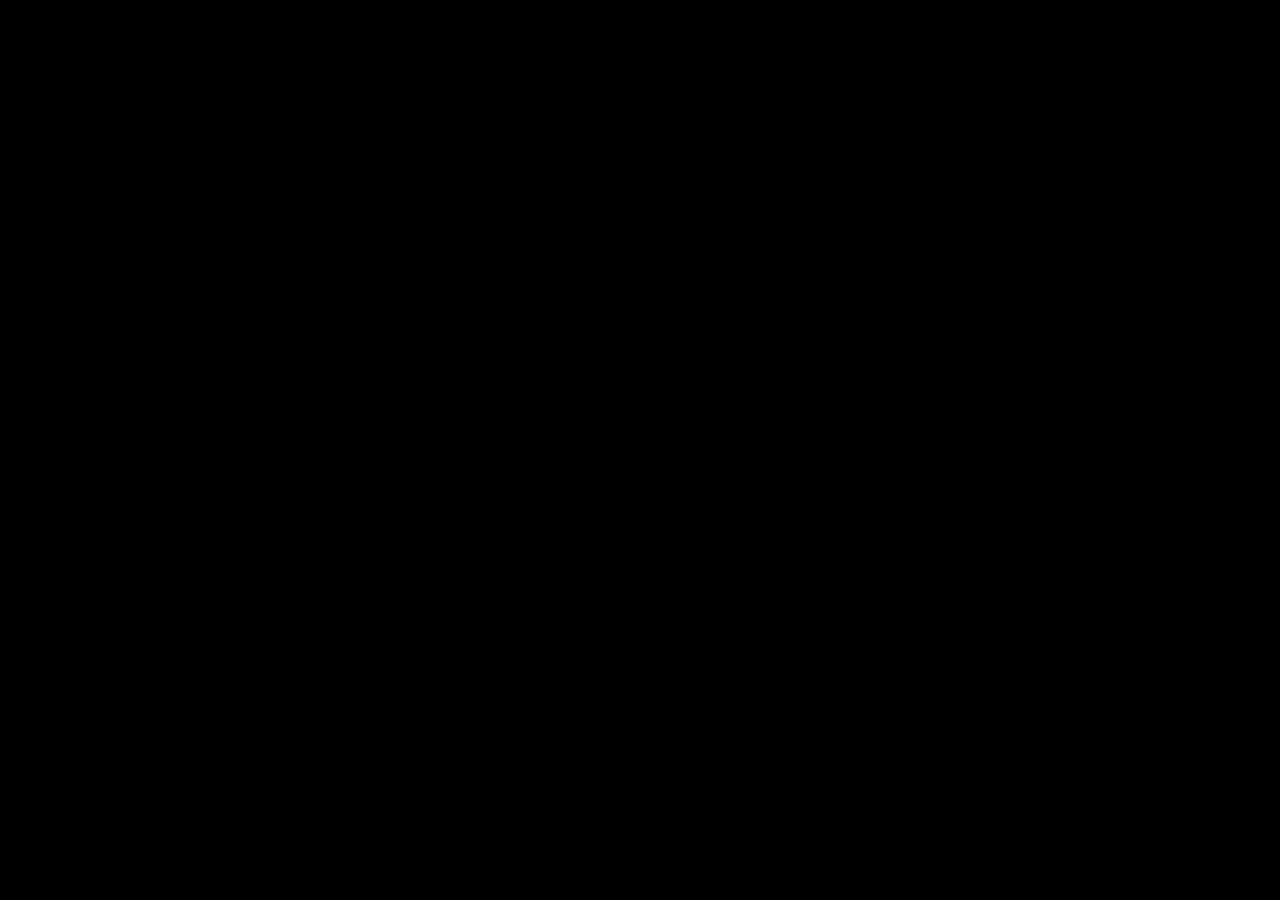
==== 揭阳兄影视工作室_files/player.html @ e2433e73 "init" ====
<!DOCTYPE html>
<!-- saved from url=(0134)https://v.qq.com/txp/iframe/player.html?origin=https%3A%2F%2Fmp.weixin.qq.com&vid=c06894v4yob&autoplay=false&full=true&show1080p=false -->
<html><head><meta http-equiv="Content-Type" content="text/html; charset=UTF-8">
    
    <meta name="viewport" content="width=device-width,initial-scale=1,minimum-scale=1,maximum-scale=1,user-scalable=no,minimal-ui">
    <title>腾讯视频</title>
    <style type="text/css">
        *{
            margin: 0;
        }
        html,
        body{
            height: 100%;
            width: 100%;
            overflow: hidden;
        }
        .mod_player_section,
        .mod_player{
            position: relative;
            width: 100%;
            height: 100%;
            margin: auto;
            -webkit-tap-highlight-color: rgba(0,0,0,0);
        }

        #video_container {position: relative;top: 0;left: 0;width: 100%;height: 100%;}

        .txp_html_fullscreen .mod_player_section,
        .txp_html_fullscreen .mod_player{
            width: 100%;
            height: 100%;
        }
    </style>
<script async="" src="./htmlframe.824790.js,flashplayer.9e9350.js" charset="utf-8"></script><link rel="stylesheet" type="text/css" href="./txp_flash.css"></head>
<body>
    <link rel="stylesheet" type="text/css" href="./txp_external.css">
    <svg class="txp_svg_sprite_iframe" display="none" version="1.1" xmlns="http://www.w3.org/2000/svg">

        <symbol id="txp_svg_left" viewBox="0 0 16 16">
            <path d="M6.5 8l5.2-4.8c0.4-0.4 0.4-1 0-1.4s-1.1-0.4-1.5 0L4.3 7.3c-0.4 0.4-0.4 1 0 1.4l5.9 5.5c0.4 0.4 1.1 0.4 1.5 0s0.4-1 0-1.4L6.5 8z"></path>
        </symbol>

        <symbol id="txp_svg_right" viewBox="0 0 16 16">
            <path d="M9.5 8l-5.2 4.8c-0.4 0.4-0.4 1 0 1.4s1.1 0.4 1.5 0l5.9-5.5c0.4-0.4 0.4-1 0-1.4L5.8 1.8c-0.4-0.4-1.1-0.4-1.5 0 -0.4 0.4-0.4 1 0 1.4L9.5 8z"></path>
        </symbol>
        <symbol id="txp_svg_up" viewBox="0 0 16 16">
           <path d="M8 6.5l4.8 5.2c0.4 0.4 1 0.4 1.4 0s0.4-1.1 0-1.5L8.7 4.3c-0.4-0.4-1-0.4-1.4 0l-5.5 5.9c-0.4 0.4-0.4 1.1 0 1.5s1 0.4 1.4 0L8 6.5z"></path>
        </symbol>
        <symbol id="txp_svg_down" viewBox="0 0 16 16">
           <path d="M8 9.5L3.2 4.3c-0.4-0.4-1-0.4-1.4 0 -0.4 0.4-0.4 1.1 0 1.5l5.5 5.9c0.4 0.4 1 0.4 1.4 0l5.5-5.9c0.4-0.4 0.4-1.1 0-1.5s-1-0.4-1.4 0L8 9.5z"></path>
        </symbol>
        <symbol id="txp_svg_arrow_more" viewBox="0 0 28 28">
           <path d="M21.5 14c0-.2-.1-.4-.3-.5L9.7 1.8c-.4-.4-1.7-.3-2 0-.3.3-.4 1.6 0 2L17.6 14 7.8 24.2c-.4.4-.3 1.7 0 2 .3.3 1.6.4 2 0l11.5-11.7c.1-.1.2-.3.2-.5z"></path>
        </symbol>
        <symbol id="txp_svg_search" viewBox="0 0 24 24">
            <path d="M19.4 17.2L17.2 15c0.8-1.1 1.3-2.5 1.3-4 0-3.9-3.1-7-7-7s-7 3.1-7 7 3.1 7 7 7c1.5 0 2.8-0.4 3.9-1.2l2.2 2.2c0.5 0.5 1.3 0.5 1.8 0S19.9 17.7 19.4 17.2zM6.5 11c0-2.8 2.2-5 5-5s5 2.2 5 5 -2.2 5-5 5S6.5 13.8 6.5 11z"></path>
        </symbol>
    </svg>
<div class="mod_player_section txp_player_inframe">
    <div id="video_container" class="txp_player">    <div class="txp_player txp_player_external" id="txplayer_98d7dbd16c0a10c57f82f0c8cc167162" style="width: 677px; height: 507.75px; cursor: auto;">  <object data="./TPout.swf.download" width="100%" height="100%" id="98d7dbd16c0a10c57f82f0c8cc167162" name="98d7dbd16c0a10c57f82f0c8cc167162">      <param name="allowScriptAccess" value="always">  <param name="movie" value="//imgcache.qq.com/tencentvideo_v1/playerv3/TPout.swf?max_age=86400&amp;v=1530525751499">  <param name="quality" value="high">  <param name="allowFullScreen" value="true">  <param name="allowFullScreenInteractive" value="true">  <param name="play" value="true">  <param name="wmode" value="opaque">  <param name="flashvars" value="vid=c06894v4yob&amp;autoplay=0&amp;volume=50&amp;searchbar=0&amp;showcfg=1&amp;showend=0&amp;openbc=1&amp;list=2&amp;pay=0&amp;canreplay=0&amp;shownext=0&amp;share=1&amp;bullet=0&amp;theater=0&amp;skin=https://imgcache.qq.com/minivideo_v1/vd/res/skins/TencentPlayerOutSkinV5.swf&amp;switch2h5=1&amp;bulletinput=0&amp;attstart=&amp;defnpayver=0&amp;fmt=auto&amp;vstart=0&amp;ptag=mp_weixin_qq_com&amp;guid=3c62893e9ee83161b3e158eee44c74f3&amp;mbid=&amp;chid=&amp;authfrom=&amp;authext=&amp;outhost=https://v.qq.com/txp/iframe/player.html&amp;pageInitTime=&amp;playerInitTime=1530626808030&amp;fakefull=0&amp;wmode=opaque&amp;follow=0&amp;adext=&amp;rcd_info=">  <param name="type" value="application/x-shockwave-flash">  <param name="pluginspage" value="http://get.adobe.com/cn/flashplayer/">  <param name="bgcolor" value="#000000">  <div class="txp_overlay_expired">    <div class="txp_expired_title">陛下，您的Flash插件已过期，无法播放视频了</div>    <div class="txp_expired_hint">建议您……</div>    <div class="txp_expired_choice">      <div class="txp_option txp_option_flash">        <a href="http://www.adobe.com/go/getflashplayer" target="_blank" class="txp_btn_option" title="升级Flash插件"></a>        <a href="http://www.adobe.com/go/getflashplayer" target="_blank" class="txp_option_text">升级 Flash 插件</a>      </div>            <div class="txp_option txp_option_h5">        <a data-role="txplayer-switch-to-html5" href="javascript:;" class="txp_btn_option" title="切换到 HTML5 播放器"></a>        <a data-role="txplayer-switch-to-html5" href="javascript:;" class="txp_option_text">切换到 HTML5 播放器</a>        <div class="txp_star txp_star_1"></div>        <div class="txp_star txp_star_2"></div>        <div class="txp_star txp_star_3"></div>      </div>      <div class="txp_or">或者</div>          </div>  </div>    </object></div>  </div>
    <div class="txp_none" id="mod_barrage_container"></div>
</div>
<script type="text/javascript" src="./jquery.min.js"></script>
<script type="text/javascript" src="./txplayer.js"></script>

<script type="text/javascript" src="./iframe.js"></script>
</body></html>
---- 揭阳兄影视工作室_files/txp_flash.css ----
@keyframes txpStarBlink{0%{opacity:0;transform:scale(0.2)}
50%{opacity:1;transform:scale(1)}
100%{opacity:0;transform:scale(0.2)}}
.txp_overlay_expired{position:absolute;z-index:5;left:0;top:0;width:100%;height:100%;display:-webkit-box;-webkit-box-orient:vertical;-webkit-box-pack:center;-webkit-box-align:center;display:-webkit-flex;-webkit-align-items:center;-webkit-justify-content:center;-webkit-flex-direction:column;display:flex;align-items:center;justify-content:center;flex-direction:column;font-family:PingFangSC,Helvetica Neue,Helvetica;-webkit-user-select:none;-moz-user-select:none;-ms-user-select:none;user-select:none;text-align:center;background-color:rgba(45,45,45,.98)}
.txp_overlay_expired .txp_expired_title{margin-bottom:25px;color:#ccc;font-size:24px}
.txp_overlay_expired .txp_expired_hint{margin-bottom:50px;color:#999;font-size:14px}
.txp_expired_choice{position:relative}
.txp_expired_choice .txp_option{position:relative;display:inline-block;width:200px;text-align:center}
.txp_expired_choice .txp_btn_option{position:relative;display:block;width:114px;height:114px;margin:auto;background-color:#333;border-radius:100%}
.txp_expired_choice .txp_option:hover .txp_btn_option{background-color:#3E3E3E}
.txp_expired_choice .txp_btn_option:after,.txp_option .txp_option_text:before,.txp_expired_choice .txp_star{background:url(/tencentvideo/txp/style/img/svg/sprite_expired.svg) 0 0 no-repeat}
.txp_expired_choice .txp_btn_option:after{content:'';position:absolute;top:50%;left:50%;margin-left:-30px;margin-top:-30px;width:60px;height:60px}
.txp_expired_choice .txp_option_h5 .txp_btn_option:after{background-position:0 -60px}
.txp_expired_choice .txp_option_text{display:block;padding-top:20px;font-size:16px;color:#999}
.txp_expired_choice .txp_option:hover .txp_option_text{color:#ccc}
.txp_expired_choice .txp_or{position:absolute;left:50%;top:53px;margin-left:-20px;color:#999}
.txp_option .txp_option_text:before{content:'';display:inline-block;width:16px;height:16px;margin:3px 5px 0 0;background-position:-16px -146px;vertical-align:top}
.txp_option_h5 .txp_option_text:before{content:'';display:inline-block;width:16px;height:16px;background-position:0 -146px}
.txp_expired_choice .txp_star{position:absolute;width:26px;height:26px;background-position:0 -120px;animation:txpStarBlink 2s linear infinite both}
.txp_expired_choice .txp_star_1{left:108px;top:22px}
.txp_expired_choice .txp_star_2,.txp_expired_choice .txp_star_3{width:12px;height:12px;left:108px;top:48px;background-position:-40px -122px;animation-delay:.5s}
.txp_expired_choice .txp_star_3{left:79px;top:35px;animation-delay:.9s;background-position:-28px -122px}
.txp_expired_close{position:absolute;right:10px;top:10px;width:26px;height:26px;background-color:#4a4a4a;border-radius:100%}
.txp_expired_close:hover{background-color:#444}
.txp_expired_close:after,.txp_expired_close:before{content:'';position:absolute;left:6px;top:12px;width:15px;height:1px;background-color:#fff;transform:rotate(45deg)}
.txp_expired_close:after{transform:rotate(-45deg)}
.txp_html_fullscreen *{visibility:hidden}
.txp_html_fullscreen body{overflow:hidden}
.txp_html_fullscreen .txp_player,.txp_html_fullscreen .txp_player *{visibility:visible}
.txp_player{position:relative;display:block}
.txp_player embed,.txp_player object{position:absolute;top:0;left:0}
.txp_overlay_expired .txp_expired_title{margin-top:70px}
.txp_expired_choice .txp_btn_option:after,.txp_option .txp_option_text:before,.txp_expired_choice .txp_star{background-image:url(//i.gtimg.cn/qqlive/images/20161009/sprite_expired.png)}
#CssGaga{content:"161201161333,blu,334"}
---- 揭阳兄影视工作室_files/txp_external.css ----
@charset "UTF-8";
.txp_search{background:rgba(0,0,0,.3);border:1px rgba(255,255,255,.1) solid;height:28px;width:auto;border-radius:14px 0 0 14px;position:absolute;top:10px;right:0;z-index:7;font-size:0;cursor:pointer;white-space:nowrap;padding-right:2px}
.txp_search .txp_icon{width:24px;height:24px;margin:2px}
.txp_search_icon{display:inline-block}
.txp_search_input{display:inline-block;vertical-align:top;width:0;overflow:hidden;position:relative;transition:width .3s}
.txp_search_input input{width:166px;height:28px;line-height:28px;padding-left:12px;border:0 none;outline:0;background:0 0;font-size:12px;display:block;color:#fff}
.txp_search_input input::placeholder{color:rgba(255,255,255,.7)}
.txp_search_input:after{content:'';display:block;background-color:rgba(255,255,255,.1);width:2px;height:19px;position:absolute;right:0;top:4px}
.txp_search:hover .txp_icon{fill:#ff6e0b}
.txp_search:hover .txp_search_input{width:166px;display:inline-block}
.txp_tipbar{position:relative;width:100%;height:50px;background:#26262b;text-align:center;color:#fefefe;font-size:0;overflow:hidden}
.txp_tipbar .txp_logo{display:inline-block;width:30px;height:30px;background:url(/tencentvideo/txp/style/img/logo.svg);vertical-align:top;margin-right:12px;position:absolute;left:10px}
.txp_tipbar .txp_text{display:inline-block;line-height:30px;height:30px;vertical-align:top;margin-top:10px;margin-right:40px;padding:0 190px 0 52px;box-sizing:border-box;white-space:nowrap;max-width:100%;overflow:hidden;text-overflow:ellipsis;position:relative;font-size:16px}
.txp_tipbar .txp_btn_normal{vertical-align:top;position:absolute;right:10px}
.txp_btn_normal{display:inline-block;background:#ff6428;color:#fff;font-size:14px;text-align:center;cursor:pointer;padding:0 22px;background:-moz-linear-gradient(0deg,#fc6526 0,#fc5245 100%);background:-webkit-linear-gradient(0deg,#fc6526 0,#fc5245 100%);background:-ms-linear-gradient(0deg,#fc6526 0,#fc5245 100%);height:30px;line-height:30px;border-radius:15px}
.txp_btn_normal:hover{background:#ff6428}
.player_inframe{position:relative;display:-webkit-flex;display:-ms-flexbox;display:flex;-webkit-flex-direction:column;-ms-flex-direction:column;flex-direction:column}
.player_inframe .mod_player{-webkit-flex:1;flex:1;-ms-flexbox:1;display:-webkit-flex;display:-ms-flexbox;display:flex;-webkit-align-items:center;-ms-flex-align:center;align-items:center;-webkit-justify-content:center;-ms-flex-pack:center;justify-content:center;-webkit-flex-direction:column;-ms-flex-direction:column;flex-direction:column;background:#000}
.txp_player_inframe{width:100%;height:100%;position:relative;display:-webkit-flex;display:-ms-flexbox;display:flex;-webkit-flex-direction:column;-ms-flex-direction:column;flex-direction:column;font-family:PingFangSC-Regular,Helvetica Neue,Helvetica,Roboto,Microsoft Yahei,Arial,sans-serif}
.txp_player_inframe .txp_player{-webkit-flex:1;flex:1;-ms-flexbox:1;display:-webkit-flex;display:-ms-flexbox;display:flex;-webkit-align-items:center;-ms-flex-align:center;align-items:center;-webkit-justify-content:center;-ms-flex-pack:center;justify-content:center;-webkit-flex-direction:column;-ms-flex-direction:column;flex-direction:column;background:#000}
.txp_controls .txp_btn_download{margin-left:15px;-webkit-flex-direction:row;-ms-flex-direction:row;flex-direction:row}
.txp_controls .txp_btn_download .txp_label,.txp_controls .txp_btn_download .txp_label:hover{padding:0 2px;background:0 0}
.txp_controls .txp_btn_download .txp_icon_download{display:inline-block;width:16px;height:16px}
.txp_controls .txp_btn_download .txp_tooltip_download{top:-50px;line-height:36px;padding:0 20px 0 20px;background-color:#ff6413;color:#fff;border-radius:18px;font-size:14px;white-space:nowrap}
.txp_controls .txp_btn_download .txp_tooltip_download:after{content:'';position:absolute;left:50%;margin-left:-6px;bottom:-12px;border:6px solid transparent;border-top-color:#ff6413}
.txp_controls .txp_btn_download:hover .txp_label{color:#ff6413}
.txp_player_mini .txp_controls .txp_btn_download{display:none}
#faycheng{content:"20171220163246"}
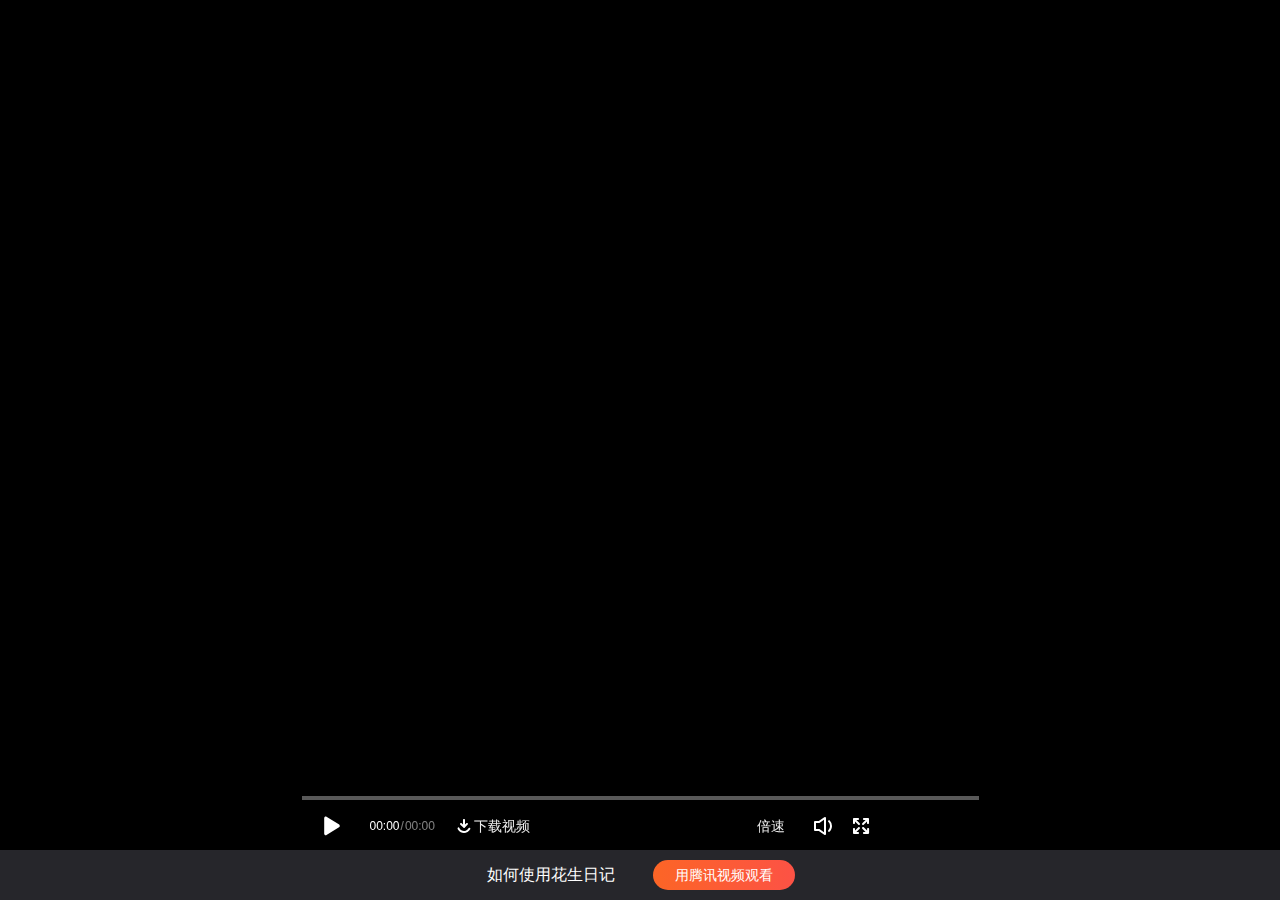
==== commit 5018abc7: "fix video" ====
--- a/揭阳兄影视工作室_files/player.html
+++ b/揭阳兄影视工作室_files/player.html
@@ -31,7 +31,7 @@
             height: 100%;
         }
     </style>
-<script async="" src="./htmlframe.824790.js,flashplayer.9e9350.js" charset="utf-8"></script><link rel="stylesheet" type="text/css" href="./txp_flash.css"></head>
+<link rel="stylesheet" type="text/css" href="./txp_desktop.css"><script async="" src="./htmlframe.824790.js,v4hdplayer.35f45f.js,uishadow.75025f.js,v4hdadapter.dea405.js,uiposter.1c348c.js,v4h5report.b55573.js,v4hdplayerreport.45663c.js,uiloading.3e2cb6.js,uiloadingwithad.79b0ab.js,hdplayerhistory.be0e2b.js,.下载" charset="utf-8"></script><script async="" src="./uishowtime.d08ef8.js,uiduration.d38117.js,uibarragebtn.4f692b.js,v4uidefinition.0735bd.js,uispeed.f8d152.js,v4uivolume.053c1b.js,uipreview.a4cc96.js,uipreviewlist.605e2e.js,uipreviewad.e893d9.js,uiwindowfullscreen.5bf1a4..下载" charset="utf-8"></script><script async="" src="./uirightclickmenu.c6f31a.js,v4gph5adplayer.eb3a5b.js,uiunofficialendtip.4a6aad.js,uiopenclientbubble.a09d3a.js.下载" charset="utf-8"></script><link rel="stylesheet" type="text/css" href="./txp_barrage.css"><style type="text/css">#NPQQLive {display: none;}</style></head>
 <body>
     <link rel="stylesheet" type="text/css" href="./txp_external.css">
     <svg class="txp_svg_sprite_iframe" display="none" version="1.1" xmlns="http://www.w3.org/2000/svg">
@@ -57,11 +57,24 @@
         </symbol>
     </svg>
 <div class="mod_player_section txp_player_inframe">
-    <div id="video_container" class="txp_player">    <div class="txp_player txp_player_external" id="txplayer_98d7dbd16c0a10c57f82f0c8cc167162" style="width: 677px; height: 507.75px; cursor: auto;">  <object data="./TPout.swf.download" width="100%" height="100%" id="98d7dbd16c0a10c57f82f0c8cc167162" name="98d7dbd16c0a10c57f82f0c8cc167162">      <param name="allowScriptAccess" value="always">  <param name="movie" value="//imgcache.qq.com/tencentvideo_v1/playerv3/TPout.swf?max_age=86400&amp;v=1530525751499">  <param name="quality" value="high">  <param name="allowFullScreen" value="true">  <param name="allowFullScreenInteractive" value="true">  <param name="play" value="true">  <param name="wmode" value="opaque">  <param name="flashvars" value="vid=c06894v4yob&amp;autoplay=0&amp;volume=50&amp;searchbar=0&amp;showcfg=1&amp;showend=0&amp;openbc=1&amp;list=2&amp;pay=0&amp;canreplay=0&amp;shownext=0&amp;share=1&amp;bullet=0&amp;theater=0&amp;skin=https://imgcache.qq.com/minivideo_v1/vd/res/skins/TencentPlayerOutSkinV5.swf&amp;switch2h5=1&amp;bulletinput=0&amp;attstart=&amp;defnpayver=0&amp;fmt=auto&amp;vstart=0&amp;ptag=mp_weixin_qq_com&amp;guid=3c62893e9ee83161b3e158eee44c74f3&amp;mbid=&amp;chid=&amp;authfrom=&amp;authext=&amp;outhost=https://v.qq.com/txp/iframe/player.html&amp;pageInitTime=&amp;playerInitTime=1530626808030&amp;fakefull=0&amp;wmode=opaque&amp;follow=0&amp;adext=&amp;rcd_info=">  <param name="type" value="application/x-shockwave-flash">  <param name="pluginspage" value="http://get.adobe.com/cn/flashplayer/">  <param name="bgcolor" value="#000000">  <div class="txp_overlay_expired">    <div class="txp_expired_title">陛下，您的Flash插件已过期，无法播放视频了</div>    <div class="txp_expired_hint">建议您……</div>    <div class="txp_expired_choice">      <div class="txp_option txp_option_flash">        <a href="http://www.adobe.com/go/getflashplayer" target="_blank" class="txp_btn_option" title="升级Flash插件"></a>        <a href="http://www.adobe.com/go/getflashplayer" target="_blank" class="txp_option_text">升级 Flash 插件</a>      </div>            <div class="txp_option txp_option_h5">        <a data-role="txplayer-switch-to-html5" href="javascript:;" class="txp_btn_option" title="切换到 HTML5 播放器"></a>        <a data-role="txplayer-switch-to-html5" href="javascript:;" class="txp_option_text">切换到 HTML5 播放器</a>        <div class="txp_star txp_star_1"></div>        <div class="txp_star txp_star_2"></div>        <div class="txp_star txp_star_3"></div>      </div>      <div class="txp_or">或者</div>          </div>  </div>    </object></div>  </div>
+    <div id="video_container" class="txp_player">    <txpdiv class="txp_player txp_player_desktop txp_autohide_progress txp_player_external" id="txplayer_eca0d8cfc751e8817e88c686684c8f50" style="width: 677px; height: 507.75px; cursor: auto;" tabindex="-1">    <txpdiv class="txp_gradient_top txp_none" data-role="txp-frame-gradient-top"></txpdiv>    <txpdiv class="txp_gradient_bottom"></txpdiv>    <txpdiv data-role="txp-video-wrapper" class="txp_video_container">    <video style="background-color: rgb(0, 0, 0); width: 100%; height: 100%; display: block;" webkit-playsinline="" x-webkit-airplay="" preload="auto" data-role="txp_video_tag"></video>    <video style="background-color: rgb(0, 0, 0); width: 100%; height: 100%; display: none;" webkit-playsinline="" x-webkit-airplay="" preload="auto" data-role="txp_video_tag"></video>  <txpdiv data-role="txp-shadow-mod" class="txp_shadow"></txpdiv></txpdiv><txpdiv class="txp_ad_control txp_none" data-role="hd-adapter-countdown">      <txpdiv class="txp_ad_skip">          <txpdiv class="txp_ad_countdown" data-role="hd-adapter-countdown-num"></txpdiv>          <txpdiv class="txp_ad_skip_text">进入广告</txpdiv>      </txpdiv>  </txpdiv><txpdiv data-role="hd-adapter-interactivelayer" class="txp_none" style="position: absolute; top: 0px; right: 0px; width: 100%; height: 100%; z-index: 4; pointer-events: none;"></txpdiv><txpdiv data-role="hd-adapter-adlayer" class="txp_none" style="position: absolute; top: 0px; right: 0px; width: 100%; height: 100%; z-index: 4; background-color: rgb(0, 0, 0);"></txpdiv><txpdiv data-role="txp-ui-poster" class="txp_poster" style="background-image: url(&quot;//vpic.video.qq.com/-5808382/c06894v4yob.png&quot;); background-size: cover;"></txpdiv><txpdiv class="txp_overlay_loading">    <txpdiv class="txp_text txp_none" data-role="txp-ui-continue-play"></txpdiv>    <txpdiv class="txp_icon_loading txp_none" data-role="txp-ui-loading"></txpdiv>  </txpdiv><txpdiv data-role="txp-ui-tips" class="txp_alert_info txp_none">    <txpdiv class="txp_alert_content">      <txpdiv data-role="txp-ui-tips-text" class="txp_alert_text"></txpdiv>      <button data-role="txp-ui-tips-close" class="txp_btn txp_btn_close" title="关闭"></button>    </txpdiv>  </txpdiv><txpdiv data-role="txp-ui-loading-with-ad" class="txp_overlay_loading txp_none">    <txpdiv class="txp_overlay_loading_content">      <txpdiv class="txp_overlay_loading_ad">        <img data-role="txp-ui-loading-with-ad-image" width="200" class="txp_img">        <txpdiv data-role="txp-ui-loading-with-ad-flag" class="txp_ad_mark txp_none">广告</txpdiv>      </txpdiv>            <img class="txp_overlay_loading_slogan" src="./slogan.png" width="165">      <txpdiv class="txp_overlay_loading_name">腾讯视频 v.qq.com</txpdiv>            <txpdiv data-role="txp-ui-loading-with-ad-speed" class="txp_overlay_loading_speed"></txpdiv>      <txpdiv class="txp_overlay_loading_canvas">        <canvas data-role="txp-ui-loading-with-ad-canvas" width="800" height="450"></canvas>      </txpdiv>    </txpdiv>  </txpdiv><txpdiv data-role="txp-ui-error" class="txp_video_error txp_none">    <img data-role="txp-ui-error-tip" class="txp_error_pic" alt="">    <txpdiv class="txp_error_title">      <span data-role="txp-ui-error-msg">网络链接似乎出现问题，</span>      <span data-role="txp-ui-error-refresh">        你可以 <button class="txp_btn">刷新</button>        <span data-role="txp-ui-error-changeplayer"> 或 <button class="txp_btn">使用兼容模式播放</button></span>        <span class="txp_none" data-role="txp-ui-error-when-coolopen">试试</span>      </span>    </txpdiv>    <txpdiv class="txp_error_title2" data-role="txp-ui-error-client-title">      <span data-role="txp-ui-error-client-span">使用客户端播放更稳定 </span><a class="txp_link_btn" data-role="txp-ui-error-client-btn">立即下载</a>    </txpdiv>      <!-- <txpdiv class="txp_error_swtich">      <a class="txp_error_btn" href="javascript:;" data-role="txp-ui-error-changeplayer" style="width: auto;">        使用兼容模式播放      </a>      <a class="txp_error_btn_text" data-role="txp-ui-error-refresh" href="javascript:;">        <i class="icon icon_refresh">          <svg class="txp_icon txp_icon_refresh" viewBox="0 0 20 20" width="20" height="20">            <use xmlns:xlink="http://www.w3.org/1999/xlink" xlink:href="#svg_icon_refresh"></use>          </svg>        </i>刷新      </a>    </txpdiv> -->    <txpdiv class="txp_error_code"><span data-role="txp-ui-error-code">[ 错误码: xx, xxx ]</span> <a href="https://support.qq.com/products/2208" target="_blank">我要反馈</a></txpdiv>  </txpdiv>  <txpdiv data-role="txp-control-wrap" class="txp_bottom">    <txpdiv class="txp_controls">      <txpdiv class="txp_left_controls" data-role="txp-control-left"><txpdiv data-role="txp-ui-control-playbtn" class="txp_btn txp_btn_play" data-status="play" aria-label="播放/暂停">        <svg class="txp_icon txp_icon_play" version="1.1" viewBox="0 0 36 36">      <use class="txp_svg_symbol txp_svg_play" xmlns:xlink="http://www.w3.org/1999/xlink" xlink:href="#txp_svg_play"></use>      <use class="txp_svg_symbol txp_svg_pause" xmlns:xlink="http://www.w3.org/1999/xlink" xlink:href="#txp_svg_pause"></use>      <use class="txp_svg_symbol txp_svg_stop" xmlns:xlink="http://www.w3.org/1999/xlink" xlink:href="#txp_svg_stop"></use>      <use class="txp_svg_symbol txp_svg_replay" xmlns:xlink="http://www.w3.org/1999/xlink" xlink:href="#txp_svg_replay"></use>    </svg>    <txpdiv data-role="txp-ui-control-playbtn-tips" class="txp_tooltip">播放</txpdiv>      </txpdiv><txpdiv data-role="txp-ui-control-play-next" class="txp_btn txp_btn_next txp_none" data-report="play-next" aria-label="下一集">    <svg class="txp_icon txp_icon_next" version="1.1" viewBox="0 0 36 36">      <use class="txp_svg_symbol txp_svg_next" xlink:href="#txp_svg_next"></use>    </svg>    <txpdiv class="txp_tooltip txp_none" data-role="txp-next-tip">下一集</txpdiv>  </txpdiv><txpdiv data-role="txp-control-time-mod" class="txp_time_display">    <txpdiv class="txp_time_current" data-role="txp-control-currenttime">00:00</txpdiv>    <txpdiv class="txp_time_separator">/</txpdiv>    <txpdiv class="txp_time_duration" data-role="txp-control-duration">00:00</txpdiv>    <txpdiv class="txp_live_badge">直播</txpdiv>  </txpdiv>
+        <txpdiv class="txp_btn txp_btn_download" data-role="txp_tooltip_downloader">
+            <svg class="txp_icon txp_icon_download" viewBox="0 0 16 16" width="16" height="16"><path d="M14.2 11.2c-1.8 3.4-6 4.7-9.4 3-1.3-.7-2.3-1.7-3-3-.1-.2-.2-.3-.2-.5-.2-.5 0-1.1.5-1.3.5-.2 1.1 0 1.3.5.1.1.1.3.1.4 1.2 2.5 4.2 3.5 6.7 2.3 1-.5 1.8-1.3 2.3-2.3.2-.5.8-.7 1.3-.5.4.2.6.5.6.9 0 .2-.1.4-.2.5zM8.9 9.6c0 .1-.1.1-.1.2-.2.1-.5.2-.7.2-.3 0-.5-.1-.7-.3 0-.1-.1-.1-.1-.2l-3-2.8c-.4-.4-.4-1 0-1.4.4-.4 1-.4 1.4 0L7 6.6V2c0-.6.4-1 1-1s1 .4 1 1v4.6l1.3-1.3c.4-.4 1-.4 1.4 0 .4.4.4 1 0 1.3l-2.8 3zM8 1z"></path></svg><txp class="txp_label">下载视频</txp>
+            <txpdiv class="txp_tooltip txp_tooltip_download">3秒极速下载该视频</txpdiv>
+        </txpdiv>
+    </txpdiv>      <txpdiv class="txp_progress_bar_container" data-role="txp-control-center"><txpdiv class="txp_progress_list" data-role="txp-control-progress-list">    <txpdiv class="txp_progress_load" style="width:0%" data-role="txp-control-load-progress"></txpdiv>    <txpdiv class="txp_progress_play" style="width:0%" data-role="txp-control-play-progress"></txpdiv>    <txpdiv class="txp_interact_progress_list">      <txpdiv class="txp_interact_dot txp_none" data-role="txp-control-play-start-time-point"></txpdiv>      <txpdiv class="txp_interact_dot txp_none" data-role="txp-control-play-end-time-point"></txpdiv>    </txpdiv>  </txpdiv>    <txpdiv class="txp_btn_scrubber" style="left:0%" data-role="txp-control-play-point">    <txpdiv class="txp_scrubber_indicator" data-role="txp-control-progress-indicator"></txpdiv>  </txpdiv></txpdiv>      <txpdiv class="txp_right_controls" data-role="txp-control-right"><txpdiv class="txp_time_display txp_none" data-role="txp-button-duration">   <txpdiv class="txp_time_duration" data-role="txp-button-duration-time">00:00</txpdiv>  </txpdiv><button data-role="txp-ui-control-barrage-btn" class="txp_btn txp_btn_barrage txp_none" data-report="barrage-btn">   <txpdiv class="txp_btn_inner">弹幕</txpdiv>  </button><txpdiv data-role="txp-ui-control-definition" class="txp_btn txp_btn_definition txp_disabled txp_none" aria-label="清晰度">      <txpdiv class="txp_label" data-role="txp-ui-control-definition-hover">自适应</txpdiv>      <txpdiv class="txp_popup txp_popup_definition">          <txpdiv class="txp_popup_content" data-role="txp-ui-control-definition-list">          </txpdiv>      </txpdiv>  </txpdiv><txpdiv data-role="txp-button-speed" class="txp_btn txp_btn_definition">   <txpdiv data-role="txp-button-speed-label" class="txp_label">倍速</txpdiv>   <txpdiv data-role="txp-button-speed-list" class="txp_popup txp_popup_definition">    <txpdiv class="txp_popup_content">           <txpdiv class="txp_menuitem">0.5x</txpdiv>           <txpdiv class="txp_menuitem txp_current">1.0x</txpdiv>           <txpdiv class="txp_menuitem">1.25x</txpdiv>           <txpdiv class="txp_menuitem">1.5x</txpdiv>           <txpdiv class="txp_menuitem">2.0x</txpdiv>         </txpdiv>   </txpdiv>     <txpdiv data-role="txp-ui-control-settings-speed-tips" class="txp_speed_tips txp_none">    <txpdiv class="txp_speed_tips_highlight">倍速播放</txpdiv>    在这里    <txpdiv data-role="txp-ui-control-settings-speed-tips-arrow" class="txp_speed_tips_arrow" style="left: inherit;right: 50px;"></txpdiv>    <button data-role="txp-ui-control-settings-speed-tips-close" class="txp_btn txp_btn_close" title=""></button>   </txpdiv>  </txpdiv><txpdiv class="txp_btn txp_btn_volume" data-role="txp-control-volume-button" data-status="normal" aria-label="音量">      <svg data-role="txp-control-volume-click-button" data-report="mute-toggle" class="txp_icon txp_icon_volume" version="1.1" viewBox="0 0 24 24">          <use class="txp_svg_symbol txp_svg_volume" xmlns:xlink="http://www.w3.org/1999/xlink" xlink:href="#txp_svg_volume"></use>          <use class="txp_svg_symbol txp_svg_volume_mute" xmlns:xlink="http://www.w3.org/1999/xlink" xlink:href="#txp_svg_volume_mute"></use>      </svg>        <txpdiv class="txp_popup txp_popup_volume" data-report="change-volume">          <txpdiv data-role="txp-control-volume-drag" class="txp_popup_content">              <txpdiv data-role="txp-control-volume-range" class="txp_volume_range">                  <txpdiv data-role="txp-control-volume-value" class="txp_volume_range_current" style="height: 65%;">                      <txpdiv data-role="txp-control-volume-handler" class="txp_volume_handle"></txpdiv>                  </txpdiv>              </txpdiv>          </txpdiv>      </txpdiv>  </txpdiv><txpdiv class="txp_btn txp_btn_fullscreen" data-role="txp-ui-control-fullscreenbtn" data-status="false" data-report="window-fullscreen" aria-label="系统全屏">    <svg class="txp_icon txp_icon_fullscreen" version="1.1" viewBox="0 0 24 24">      <use class="txp_svg_symbol txp_svg_fullscreen" xmlns:xlink="http://www.w3.org/1999/xlink" xlink:href="#txp_svg_fullscreen"></use>      <use class="txp_svg_symbol txp_svg_fullscreen_true" xmlns:xlink="http://www.w3.org/1999/xlink" xlink:href="#txp_svg_fullscreen_true"></use>    </svg>    <txpdiv class="txp_tooltip" data-role="window-fullscreen">全屏</txpdiv>  </txpdiv>  <a data-role="txp-ui-control-logo" class="txp_btn txp_btn_logo" data-report="click-logo" aria-label="腾讯视频logo">    <span class="txp_logo"></span>    <txpdiv class="txp_tooltip">到腾讯视频观看此视频</txpdiv>  </a></txpdiv>    </txpdiv>  </txpdiv><txpdiv class="txp_hint_next txp_none" data-role="txp-next-tip-mod">  <txpdiv class="txp_next_pic"><img data-role="txp-next-tip-preview" alt=""></txpdiv>   <txpdiv class="txp_next_wording">    <txpdiv class="txp_label">下一个</txpdiv>    <txpdiv class="txp_next_title" data-role="txp-next-tip-text"></txpdiv>   </txpdiv>  </txpdiv>  <txpdiv class="txp_overlay_next txp_none" data-role="txp-next-tip-content-mod">  <div class="txp_next_poster" data-role="txp-next-tip-content-poster" style="background-image:url()"></div>  <txpdiv class="txp_next_content">   <txpdiv class="txp_label">即将播放</txpdiv>   <txpdiv class="txp_next_title" data-role="txp-next-tip-content-text"></txpdiv>   <a class="txp_cancel" href="javascript:" data-role="txp-next-tip-content-cancle">取消</a>   <button class="txp_btn txp_btn_play_lg" data-status="play" data-role="txp-next-tip-content-play">    <svg class="txp_icon txp_icon_play" viewBox="0 0 36 36">     <use class="txp_svg_symbol txp_svg_play" xlink:href="#txp_svg_play"></use>    </svg>    <svg class="txp_icon_cirlce" viewBox="0 0 72 72">     <circle r="34" cy="36" cx="36"></circle>    </svg>   </button>  </txpdiv>  </txpdiv><txpdiv data-role="txp_preview_mod" class="txp_tooltip_preview txp_tooltip_preview_hover txp_none" style="left:0;">    <txpdiv class="txp_tooltip_bg txp_tooltip_current_bg" data-role="txp-preview-image">     <txpdiv class="txp_tooltip_text" data-role="txp-preview-time-text"></txpdiv>     <txpdiv data-role="txp-ui-control-preview-ad" class="txp_tooltip_preview_ad">   <img data-role="txp-ui-control-preview-ad-img" class="txp_none">   <txpdiv data-role="txp-ui-control-preview-ad-flag" class="txp_ad_mark txp_none">广告</txpdiv>   </txpdiv></txpdiv>    <txpdiv class="txp_tooltip_dot_text txp_none"></txpdiv>  </txpdiv><txpdiv class="txp_preview txp_none" data-role="txp-preview-image-poster-mod">   <txpdiv data-role="txp-preview-image-poster" class="txp_preview_img"></txpdiv>  </txpdiv>  <txpdiv data-role="txp_preview_mod_list" class="txp_tooltip_preview txp_none" style="width: 840px; left: -81.5px;">  <txpdiv class="txp_tooltip_bg" data-role="txp-preview-image-list"><txpdiv class="txp_tooltip_text" data-role="txp-preview-time-text-list"></txpdiv></txpdiv><txpdiv class="txp_tooltip_bg" data-role="txp-preview-image-list"><txpdiv class="txp_tooltip_text" data-role="txp-preview-time-text-list"></txpdiv></txpdiv><txpdiv class="txp_tooltip_bg txp_tooltip_current_bg" data-role="txp-preview-image-list"><txpdiv class="txp_tooltip_text" data-role="txp-preview-time-text-list"></txpdiv> <txpdiv data-role="txp-ui-control-preview-ad" class="txp_tooltip_preview_ad">   <img data-role="txp-ui-control-preview-ad-img" class="txp_none">   <txpdiv data-role="txp-ui-control-preview-ad-flag" class="txp_ad_mark txp_none">广告</txpdiv>   </txpdiv></txpdiv><txpdiv class="txp_tooltip_bg" data-role="txp-preview-image-list"><txpdiv class="txp_tooltip_text" data-role="txp-preview-time-text-list"></txpdiv></txpdiv><txpdiv class="txp_tooltip_bg" data-role="txp-preview-image-list"><txpdiv class="txp_tooltip_text" data-role="txp-preview-time-text-list"></txpdiv></txpdiv></txpdiv><txpdiv class="txp_barrage" data-role="txp-interactive-mod"></txpdiv><txpdiv data-role="txp-ui-title-mod" class="txp_video_title txp_none">    <a data-role="txp-ui-title-text" class="txp_title_link"></a>  </txpdiv><txpdiv data-role="txp-ui-screen-percent-wrap" class="txp_screen_percent txp_none">   <txpdiv data-role="txp-ui-screen-percent-50" data-percent="50" class="txp_screen_50">50%</txpdiv>   <txpdiv data-role="txp-ui-screen-percent-75" data-percent="75" class="txp_screen_75">75%</txpdiv>   <txpdiv data-role="txp-ui-screen-percent-100" data-percent="100" class="txp_screen_100 txp_current">100%</txpdiv>  </txpdiv>  <txpdiv class="txp_overlay_play txp_none" "="" data-role="txp_overlay_play">   <button class="txp_btn txp_btn_play_lg" data-status="play" data-role="txp_overlay_play_status">    <svg class="txp_icon txp_icon_play" version="1.1" viewBox="0 0 36 36" width="36" height="36">     <use class="txp_svg_symbol txp_svg_play" xlink:href="#txp_svg_play"></use>     <use class="txp_svg_symbol txp_svg_pause" xlink:href="#txp_svg_pause"></use>     <use class="txp_svg_symbol txp_svg_replay" xlink:href="#txp_svg_replay"></use>    </svg>   </button>  </txpdiv>  <!-- 时间 -->  <txpdiv data-role="txp-ui-clock-mod" class="txp_clock txp_none"></txpdiv>  <txpdiv data-role="txp-ui-console" class="txp_console txp_none">    <txpdiv class="txp_console_inner">      <button data-role="txp-ui-console-close" class="txp_btn_close" title="关闭"></button>      <txpdiv data-role="txp-ui-console-report" class="txp_line" title="双击发送错误信息" style="cursor: pointer;">        <txpdiv class="txp_label">VID</txpdiv><txpdiv data-role="txp-ui-console-vid" class="txp_value">c06894v4yob</txpdiv>      </txpdiv>      <txpdiv class="txp_line">        <txpdiv class="txp_label">播放模式</txpdiv><txpdiv data-role="txp-ui-console-playertype-mode" class="txp_value">chromehls</txpdiv>      </txpdiv>      <txpdiv class="txp_line">        <txpdiv class="txp_label">分辨率</txpdiv><txpdiv class="txp_value">1920 x 1080</txpdiv>      </txpdiv>      <txpdiv class="txp_line">        <txpdiv class="txp_label">视频宽高</txpdiv><txpdiv data-role="txp-ui-console-videoSize" class="txp_value"></txpdiv>      </txpdiv>      <txpdiv class="txp_line">        <txpdiv class="txp_label">音量</txpdiv><txpdiv data-role="txp-ui-console-volume" class="txp_value">65%</txpdiv>      </txpdiv>      <txpdiv class="txp_line">        <txpdiv class="txp_label">视频协议</txpdiv><txpdiv data-role="txp-ui-console-protocol" class="txp_value"></txpdiv>      </txpdiv>      <txpdiv class="txp_line">        <txpdiv class="txp_label">CDN</txpdiv><txpdiv data-role="txp-ui-console-cdn" class="txp_value" style="font-size: 10px;"></txpdiv>      </txpdiv>      <txpdiv class="txp_line">        <txpdiv class="txp_label">下载速度</txpdiv><txpdiv class="txp_value">          <txpdiv data-role="txp-ui-console-downloadspeed-chart" class="txp_box_progress"></txpdiv>          <span data-role="txp-ui-console-downloadspeed"></span>        </txpdiv>      </txpdiv>      <txpdiv class="txp_line">        <txpdiv class="txp_label">缓冲质量</txpdiv><txpdiv class="txp_value">          <txpdiv class="txp_box_progress">            <txpdiv data-role="txp-ui-console-buf-per" class="txp_box_value" style="width:0%"></txpdiv>          </txpdiv>          <span data-role="txp-ui-console-buf-seconds"></span>        </txpdiv>      </txpdiv>      <txpdiv class="txp_line">        <txpdiv class="txp_label">帧数</txpdiv><txpdiv data-role="txp-ui-console-dropped-frames" class="txp_value"></txpdiv>      </txpdiv>      <txpdiv data-role="txp-ui-console-errorcode-wrap" class="txp_line">        <txpdiv class="txp_label">错误码</txpdiv>        <txpdiv data-role="txp-ui-console-errorcode" class="txp_value"></txpdiv>      </txpdiv>      <txpdiv class="txp_line">        <txpdiv class="txp_label">版本号</txpdiv>        <txpdiv class="txp_value">3.4.37 (2018-7-2 18:02:31)</txpdiv>      </txpdiv>      <txpdiv class="txp_line">        <txpdiv class="txp_label">播放流水</txpdiv>        <txpdiv data-role="txp-ui-console-flowid" class="txp_value">eca0d8cfc751e8817e88c686684c8f50_70201</txpdiv>      </txpdiv>      <txpdiv class="txp_line txp_none" data-role="txp-ui-console-local-log">        <txpdiv class="txp_label">本地日志</txpdiv>        <txpdiv class="txp_value">          <span style="cursor: pointer;" class="_download_txp_local_log">点击下载</span> /           <span style="cursor: pointer;" class="_delete_txp_local_log">点击清除</span>        </txpdiv>      </txpdiv>    </txpdiv>  </txpdiv><txpdiv data-role="txp-ui-watermark-mod" class="txp-watermark txp_none">  </txpdiv><txpdiv data-role="txp-ui-watermark-action-mod" class="txp-watermark-action txp_none">  </txpdiv><txpdiv class="txp_overlay_link txp_none" data-role="txp-right-click-menu-copy-success">      <txpdiv class="txp_icon_link">          <svg class="txp_icon" version="1.1" viewBox="0 0 36 36">              <use class="txp_svg_symbol" xlink:href="#txp_svg_link"></use>          </svg>      </txpdiv>  </txpdiv>  <txpdiv class="txp_overlay_next txp_overlay_next_complete txp_none" data-role="txp-ui-endtip-mod">   <div class="txp_next_poster" data-role="txp-ui-endtip-background" style="background-image:url()"></div>   <txpdiv class="txp_next_content">    <txpdiv class="txp_label" data-role="txp-ui-endtip-label">腾讯视频观看完整版</txpdiv>    <txpdiv class="txp_next_title" style="cursor:pointer;" data-role="txp-ui-endtip-title"></txpdiv>    <button class="txp_btn txp_btn_play_lg" data-status="play" data-role="txp-ui-endtip-button">     <svg class="txp_icon txp_icon_play" viewBox="0 0 36 36">      <use class="txp_svg_symbol txp_svg_play" xlink:href="#txp_svg_play"></use>     </svg>     <svg class="txp_icon_cirlce" viewBox="0 0 72 72">      <circle r="34" cy="36" cx="36"></circle>     </svg>    </button>   </txpdiv>  </txpdiv></txpdiv>  
+    <txpdiv data-role="txp_tipbar" class="txp_tipbar">
+        <txpdiv class="txp_text">
+            <txpdiv class="txp_logo"></txpdiv>
+            <span data-role="txp_tipbar_title">如何使用花生日记</span>
+            <a data-role="txp_tipbar_openclient" class="txp_btn_normal">用腾讯视频观看</a>
+        </txpdiv>
+    </txpdiv>
+    </div>
     <div class="txp_none" id="mod_barrage_container"></div>
 </div>
-<script type="text/javascript" src="./jquery.min.js"></script>
-<script type="text/javascript" src="./txplayer.js"></script>
+<script type="text/javascript" src="./jquery.min.js.下载"></script>
+<script type="text/javascript" src="./txplayer.js.下载"></script>
 
-<script type="text/javascript" src="./iframe.js"></script>
-</body></html>+<script type="text/javascript" src="./iframe.js.下载"></script>
+<svg class="_txplayer_svg_sprite txp_svg_sprite" display="none" version="1.1" xmlns="http://www.w3.org/2000/svg">     <symbol id="txp_svg_collect" viewBox="0 0 36 36">    <path d="M32.5 26H29v3.5a1.5 1.5 0 0 1-3 0V26h-3.5a1.5 1.5 0 1 1 0-3H26v-3.469a1.5 1.5 0 1 1 3 0V23h3.5a1.5 1.5 0 1 1 0 3zm.319-11.407c-.139.684-.716 1.209-1.442 1.209a1.5 1.5 0 0 1-1.5-1.5c0-.083.035-.154.048-.234l-.014-.002c.243-1.122.145-2.386-.598-3.584-.655-1.055-2.288-2.461-3.803-2.461-2.045 0-3.443.622-4.661 1.806l-3.358 3.182-3.485-3.207c-1.113-1.054-3.172-1.786-4.736-1.786-1.259 0-2.803.987-3.654 2.57-.975 1.809-.986 4.04.755 5.962l11.116 9.485.001-.001 1.015.928c.02.019.041.035.06.054l.004.004-.001.001c.256.269.419.629.419 1.03a1.5 1.5 0 0 1-1.5 1.5c-.435 0-.819-.191-1.093-.487L4.46 18.931c-3.285-3.209-3.285-8.357-.049-11.52C5.998 5.857 8.116 5 10.371 5c2.257 0 4.374.856 5.963 2.411l1.153 1.128 1.152-1.128C20.227 5.856 22.345 5 24.602 5c2.256 0 4.374.856 5.962 2.411a7.992 7.992 0 0 1 2.283 7.187l-.028-.005z"></path>   </symbol>   <symbol id="txp_svg_collected" viewBox="0 0 36 36">    <path d="M27 14.5a9.5 9.5 0 0 0-9.5 9.5c0 1.515.364 2.941.994 4.211l-1.507 1.28L3.96 18.431C.675 15.222.675 10.074 3.911 6.911 5.498 5.357 7.616 4.5 9.871 4.5c2.257 0 4.374.856 5.963 2.411l1.153 1.128 1.152-1.128C19.727 5.356 21.845 4.5 24.102 4.5c2.256 0 4.374.856 5.962 2.411a7.99 7.99 0 0 1 1.755 8.912A9.445 9.445 0 0 0 27 14.5zm0 2a7.5 7.5 0 1 1 0 15 7.5 7.5 0 0 1 0-15zm-4.042 9.485l1.811 1.81c.054.082.09.172.161.244a1.45 1.45 0 0 0 1.075.421 1.44 1.44 0 0 0 1.067-.418c.066-.066.097-.148.147-.222l3.851-3.851a1.463 1.463 0 1 0-2.069-2.07l-3.008 3.007-.978-.978a1.455 1.455 0 0 0-2.057 2.057z"></path>   </symbol>   <symbol id="txp_svg_share" viewBox="0 0 36 36">    <path d="M32.946 23.601l.023.009C30.694 29.675 24.86 34 18 34 9.163 34 2 26.837 2 18c0-6.095 3.42-11.372 8.435-14.072a1.48 1.48 0 0 1 .982-.387 1.5 1.5 0 0 1 1.5 1.5c0 .557-.317 1.023-.767 1.282l.032.064C7.927 8.523 5 12.915 5 18c0 7.18 5.82 13 13 13 5.577 0 10.319-3.518 12.165-8.45l.047.017c.154-.665.722-1.171 1.434-1.171a1.5 1.5 0 0 1 1.5 1.5c0 .26-.084.492-.2.705zM32 14.5a1.5 1.5 0 1 1-3 0V9.086l-9.455 9.455a1.498 1.498 0 0 1-2.117-2.117L26.852 7H21.5a1.5 1.5 0 0 1 0-3h8.929a1.47 1.47 0 0 1 .64.115c.546.224.931.758.931 1.385v9z"></path>   </symbol>   <symbol id="txp_svg_play" viewBox="0 0 36 36">    <path d="M25.8 18c0 .6-.3 1.1-.8 1.3L12.5 27c-.2.1-.5.2-.8.2-.8 0-1.5-.6-1.5-1.5V10c0-.8.7-1.5 1.5-1.5.3 0 .5.1.8.2l12.7 7.9c.4.5.6.9.6 1.4z"></path>   </symbol>   <symbol id="txp_svg_replay" viewBox="0 0 36 36">    <path d="M17.9 28c-4.9 0-9-3.6-9.8-8.3V19.4c0-.8.7-1.4 1.5-1.4s1.5.6 1.5 1.4c.8 3.8 4.5 6.2 8.3 5.4s6.2-4.5 5.4-8.3c-.7-3.2-3.5-5.6-6.9-5.6-1.8 0-3.6.7-4.8 2h1.3c.8 0 1.5.7 1.5 1.5s-.6 1.6-1.5 1.6h-4c-.8 0-1.5-.7-1.5-1.5v-4c0-.8.7-1.5 1.5-1.5.7 0 1.2.5 1.4 1.1C13.6 8.7 15.7 8 17.9 8c5.5 0 10 4.5 10 10s-4.4 10-10 10z"></path>   </symbol>   <symbol id="txp_svg_pause" viewBox="0 0 36 36">    <path d="M12 9h1c.6 0 1 .4 1 1v16c0 .6-.4 1-1 1h-1c-.6 0-1-.4-1-1V10c0-.6.4-1 1-1zm11 0h1c.6 0 1 .4 1 1v16c0 .6-.4 1-1 1h-1c-.6 0-1-.4-1-1V10c0-.6.4-1 1-1z"></path>   </symbol>   <symbol id="txp_svg_search" viewBox="0 0 24 24">    <path d="M19.4 17.2L17.2 15c0.8-1.1 1.3-2.5 1.3-4 0-3.9-3.1-7-7-7s-7 3.1-7 7 3.1 7 7 7c1.5 0 2.8-0.4 3.9-1.2l2.2 2.2c0.5 0.5 1.3 0.5 1.8 0S19.9 17.7 19.4 17.2zM6.5 11c0-2.8 2.2-5 5-5s5 2.2 5 5 -2.2 5-5 5S6.5 13.8 6.5 11z"></path>   </symbol>   <symbol id="svg_icon_refresh" viewBox="0 0 20 20">    <path d="M10 19a9 9 0 0 1-9-8.999V10a1 1 0 1 1 2 0 7 7 0 1 0 7-7 6.952 6.952 0 0 0-4.877 2H7a1 1 0 0 1 0 2H3a1 1 0 0 1-1-1V2a1 1 0 0 1 2 0v1.314A8.935 8.935 0 0 1 10 1c4.971 0 9 4.029 9 9s-4.029 9-9 9z"></path>   </symbol>   <symbol id="txp_svg_next" viewBox="0 0 36 36">    <path d="M26 9h1c.6 0 1 .4 1 1v16c0 .6-.4 1-1 1h-1c-.6 0-1-.4-1-1V10c0-.6.4-1 1-1zm-14.8 1.3l9.2 6.6c.6.4.8 1.3.3 2-.1.1-.2.3-.3.3l-9.2 6.6c-.6.4-1.5.3-1.9-.3-.2-.3-.3-.6-.3-.9V11.4c0-.8.6-1.4 1.4-1.4.3 0 .6.1.8.3z"></path>   </symbol>   <symbol id="txp_svg_stop" viewBox="0 0 36 36">    <path d="M24 26H12c-1.1 0-2-0.9-2-2V12c0-1.1 0.9-2 2-2h12c1.1 0 2 0.9 2 2v12C26 25.1 25.1 26 24 26z"></path>   </symbol>   <symbol id="txp_svg_shop" viewBox="0 0 24 24">    <path d="M18 13.836V14H8.793l-.552 2H18a2 2 0 1 1-2 2c0-.368.106-.707.278-1H8.722c.172.294.278.633.278 1a2 2 0 1 1-2-2h.206l.552-2H7v-.223L5.34 5H3V4h3v.01L6.147 4l.377 2H20v1h-.206L18 13.835zM18 19a1 1 0 1 0 0-2 1 1 0 0 0 0 2zM7 17a1 1 0 1 0 0 1.998 1 1 0 0 0 0-2zM6.714 7l1.134 6h9.357l1.575-6H6.714z"></path>   </symbol>   <symbol id="txp_svg_eye" viewBox="0 0 24 24">    <path d="M12 18c-5.468 0-9-6-9-6s3.533-6 9-6c5.467 0 9 6 9 6s-3.533 6-9 6zm0-11c-5.033 0-8 5-8 5s2.967 5 8 5c5.033 0 8-5 8-5s-2.967-5-8-5zm0 8a3 3 0 1 1 0-6 3 3 0 0 1 0 6zm0-5a2 2 0 1 0 0 3.998 2 2 0 0 0 0-4z"></path>   </symbol>   <symbol id="txp_svg_volume" viewBox="0 0 20 20">    <path d="M16.714 15.593l-.01-.01a1 1 0 0 1-1.705-.708c0-.287.124-.542.317-.724C16.354 13.073 17 11.614 17 10s-.645-3.072-1.682-4.151A.993.993 0 0 1 15 5.125a1 1 0 0 1 1-1c.3 0 .561.139.744.348l.017-.016A7.969 7.969 0 0 1 19 10c0 2.178-.874 4.15-2.286 5.593zm-3.999 3.122a.956.956 0 0 1-.688.28c-.009 0-.018.005-.027.005a.984.984 0 0 1-.75-.357L5.818 15H2a1 1 0 0 1-1-1V6a1 1 0 0 1 1-1h3.818l5.432-3.643A.984.984 0 0 1 12 1c.009 0 .017.005.026.005a.954.954 0 0 1 .968.967c.001.01.006.018.006.028v16c0 .009-.005.017-.005.026a.959.959 0 0 1-.28.689zM6.75 6.643A.984.984 0 0 1 6 7H3v6h3c.304 0 .567.143.75.357l4.25 2.85V3.792L6.75 6.643z"></path>   </symbol>   <symbol id="txp_svg_volume_mute" viewBox="0 0 20 20">    <path d="M16.394 12.566A5.88 5.88 0 0 0 17 10a5.97 5.97 0 0 0-1.682-4.151.993.993 0 0 1-.318-.724 1 1 0 0 1 1-1c.3 0 .561.139.745.348l.016-.016A7.969 7.969 0 0 1 19 10a7.934 7.934 0 0 1-1.116 4.055l-1.49-1.489zM11 3.792L8.978 5.149 7.62 3.792l3.63-2.435A.984.984 0 0 1 12 1c.009 0 .017.005.026.005a.954.954 0 0 1 .968.967c.001.01.006.018.006.028v7.171l-2-2V3.792zm7.864 14.072a.999.999 0 0 1-1.414 0L2.136 2.55a1 1 0 1 1 1.415-1.415L18.864 16.45a1 1 0 0 1 0 1.414zM3.171 5l2 2H3v6h3c.304 0 .567.143.75.357l4.25 2.85v-3.379l2 2V18c0 .009-.005.017-.005.027a.955.955 0 0 1-.967.968c-.01 0-.019.005-.028.005a.984.984 0 0 1-.75-.357L5.818 15H2a1 1 0 0 1-1-1V6a1 1 0 0 1 1-1h1.171z"></path>   </symbol>     <symbol id="txp_svg_setting" viewBox="0 0 24 24">    <path d="M21 11v2l-2 1v-.3c-.2.7-.5 1.5-.9 2.1l.2-.2.7 2.1-1.4 1.4-2.1-.7.2-.2c-.7.4-1.4.7-2.1.9h.4l-1 2h-2l-1-2h.3c-.7-.2-1.5-.5-2.1-.9l.2.2-2.1.7-1.4-1.4.7-2.1.2.2c-.4-.7-.7-1.4-.9-2.1v.3l-2-1v-2l2-1v.4c.2-.8.5-1.6 1-2.3l-.3.4-.7-2.2 1.4-1.4 2.1.7-.3.4c.7-.5 1.5-.8 2.3-1H10l1-2h2l1 2h-.4c.8.2 1.6.5 2.3.9l-.3-.3 2.1-.7 1.4 1.4-.7 2.1-.3-.3c.4.7.7 1.4.9 2.2V10l2 1zm-9-4c-2.8 0-5 2.2-5 5s2.2 5 5 5 5-2.2 5-5-2.2-5-5-5z"></path>   </symbol>   <symbol id="txp_svg_bulb" viewBox="0 0 24 24">    <path d="M15 16.317V17c0 .186-.065.35-.153.5.088.15.153.313.153.5v2a1 1 0 0 1-1 1h-4a1 1 0 0 1-1-1v-2c0-.186.064-.35.153-.5A.97.97 0 0 1 9 17v-.683A6.994 6.994 0 0 1 5 10a7 7 0 0 1 14 0 6.994 6.994 0 0 1-4 6.317zM10 20h4v-2h-4v2zm2-16a6 6 0 0 0-6 6c0 2.215 1.214 4.128 3 5.167V15c.452.36 1 .593 1 .593V17h4v-1.5s.462-.096 1-.5v.167c1.786-1.04 3-2.953 3-5.167a6 6 0 0 0-6-6z"></path>   </symbol>   <symbol id="txp_svg_window" viewBox="0 0 24 24">    <path d="M19 16H9a1 1 0 0 1-1-1V5a1 1 0 0 1 1-1h10a1 1 0 0 1 1 1v10a1 1 0 0 1-1 1zm0-11H9v10h10V5zM5 19h10v-2h1v2a1 1 0 0 1-1 1H5a1 1 0 0 1-1-1V9a1 1 0 0 1 1-1h2v1H5v10z"></path>   </symbol>   <symbol id="txp_svg_size_true" viewBox="0 0 24 24">    <path d="M20 19H4c-.6 0-1-.4-1-1V6c0-.6.4-1 1-1h16c.6 0 1 .4 1 1v12c0 .6-.4 1-1 1zM5 7v10h14V7H5z"></path>   </symbol>   <symbol id="txp_svg_size" viewBox="0 0 24 24">    <path d="M20 19H4c-.6 0-1-.4-1-1V6c0-.6.4-1 1-1h16c.6 0 1 .4 1 1v12c0 .6-.4 1-1 1zM5 17h10V7H5v10zM19 7h-2v10h2V7z"></path>   </symbol>   <symbol id="txp_svg_fake" viewBox="0 0 24 24">    <path d="M20 20H4c-.6 0-1-.4-1-1V5c0-.6.4-1 1-1h16c.6 0 1 .4 1 1v14c0 .6-.4 1-1 1zM5 6v12h14V6H5zm12 11h-2c-.6 0-1-.4-1-1s.4-1 1-1h1v-1c0-.6.4-1 1-1s1 .4 1 1v2c0 .6-.4 1-1 1zm0-6c-.6 0-1-.4-1-1V9h-1c-.6 0-1-.4-1-1s.4-1 1-1h2c.6 0 1 .4 1 1v2c0 .6-.4 1-1 1zm-8 6H7c-.6 0-1-.4-1-1v-2c0-.6.4-1 1-1s1 .4 1 1v1h1c.6 0 1 .4 1 1s-.4 1-1 1zm0-8H8v1c0 .6-.4 1-1 1s-1-.4-1-1V8c0-.6.4-1 1-1h2c.6 0 1 .4 1 1s-.4 1-1 1z"></path>   </symbol>   <symbol id="txp_svg_fake_true" viewBox="0 0 24 24">    <path d="M20 20H4c-.6 0-1-.4-1-1V5c0-.6.4-1 1-1h16c.6 0 1 .4 1 1v14c0 .6-.4 1-1 1zM5 6v12h14V6H5zm12 9h-1v1c0 .6-.4 1-1 1s-1-.4-1-1v-2c0-.6.4-1 1-1h2c.6 0 1 .4 1 1s-.4 1-1 1zm0-4h-2c-.6 0-1-.4-1-1V8c0-.6.4-1 1-1s1 .4 1 1v1h1c.6 0 1 .4 1 1s-.4 1-1 1zm-8 6c-.6 0-1-.4-1-1v-1H7c-.6 0-1-.4-1-1s.4-1 1-1h2c.6 0 1 .4 1 1v2c0 .6-.4 1-1 1zm0-6H7c-.6 0-1-.4-1-1s.4-1 1-1h1V8c0-.6.4-1 1-1s1 .4 1 1v2c0 .6-.4 1-1 1z"></path>   </symbol>   <symbol id="txp_svg_fullscreen" viewBox="0 0 24 24">    <path d="M19.7 19.7c-.2.2-.5.3-.7.3h-4c-.6 0-1-.4-1-1s.4-1 1-1h1.6l-3.3-3.3c-.4-.4-.3-1.1.1-1.4.4-.4 1-.4 1.4 0l3.3 3.3V15c0-.6.4-1 1-1s1 .4 1 1v4c-.1.2-.2.5-.4.7zM19 10c-.6 0-1-.4-1-1V7.4l-3.3 3.3c-.4.4-1 .4-1.4 0-.4-.4-.4-1 0-1.4L16.6 6H15c-.6 0-1-.4-1-1s.4-1 1-1h4c.3 0 .5.1.7.3.2.2.3.5.3.7v4c0 .6-.4 1-1 1zM7.4 18H9c.6 0 1 .4 1 1s-.4 1-1 1H5c-.3 0-.5-.1-.7-.3-.2-.2-.3-.5-.3-.7v-4c0-.6.4-1 1-1s1 .4 1 1v1.6l3.3-3.3c.4-.4 1.1-.3 1.4.1.4.4.4 1 0 1.4L7.4 18zm1.9-7.3L6 7.4V9c0 .6-.4 1-1 1s-1-.4-1-1V5c0-.3.1-.5.3-.7.2-.2.5-.3.7-.3h4c.6 0 1 .4 1 1s-.4 1-1 1H7.4l3.3 3.3c.4.4.4 1 0 1.4-.4.4-1 .4-1.4 0z"></path>   </symbol>   <symbol id="txp_svg_fullscreen_true" viewBox="0 0 24 24">    <path d="M16.4 9H18c.6 0 1 .4 1 1s-.4 1-1 1h-4c-.3 0-.5-.1-.7-.3-.2-.2-.3-.5-.3-.7V6c0-.6.4-1 1-1s1 .4 1 1v1.6l3.3-3.3c.4-.4 1.1-.3 1.4.1.4.4.4 1 0 1.4L16.4 9zM10 19c-.6 0-1-.4-1-1v-1.6l-3.3 3.3c-.4.4-1 .4-1.4 0-.4-.4-.4-1 0-1.4L7.6 15H6c-.6 0-1-.4-1-1s.4-1 1-1h4c.3 0 .5.1.7.3.2.2.3.5.3.7v4c0 .5-.4 1-1 1zm0-8H6c-.6 0-1-.4-1-1s.4-1 1-1h1.6L4.3 5.7c-.4-.4-.4-1 .1-1.4.4-.4 1-.4 1.4 0L9 7.6V6c0-.6.4-1 1-1s1 .4 1 1v4c0 .3-.1.5-.3.7-.2.2-.5.3-.7.3zm4 2h4c.6 0 1 .4 1 1s-.4 1-1 1h-1.6l3.3 3.3c.4.4.4 1 0 1.4s-1 .4-1.4 0L15 16.4V18c0 .6-.4 1-1 1s-1-.4-1-1v-4c0-.3.1-.5.3-.7.2-.2.5-.3.7-.3z"></path>   </symbol>   <symbol id="txp_svg_select" viewBox="0 0 12 12">    <path d="M6 12c-3.3 0-6-2.7-6-6s2.7-6 6-6 6 2.7 6 6-2.7 6-6 6zM6 .9C3.2.9.9 3.2.9 6s2.3 5.1 5.1 5.1 5.1-2.3 5.1-5.1S8.8.9 6 .9z"></path>   </symbol>   <symbol id="txp_svg_select_true" viewBox="0 0 12 12">    <path d="M6 12c-3.3 0-6-2.7-6-6s2.7-6 6-6 6 2.7 6 6-2.7 6-6 6zM6 .9C3.2.9.9 3.2.9 6s2.3 5.1 5.1 5.1 5.1-2.3 5.1-5.1S8.8.9 6 .9zm-.3 7.4c-.3.3-.8.3-1.2 0L2.8 6.6c-.3-.3-.3-.8 0-1.2.3-.3.8-.3 1.2 0l1.2 1.2L8 3.7c.3-.3.8-.3 1.2 0 .3.3.3.8 0 1.2L5.7 8.3z"></path>   </symbol>   <symbol id="txp_svg_link" viewBox="0 0 36 36">    <path d="M26.5 26h-5c-.8 0-1.5-.7-1.5-1.5s.7-1.5 1.5-1.5h5c2.5 0 4.5-2 4.5-4.5S29 14 26.5 14h-5c-.8 0-1.5-.7-1.5-1.5s.7-1.5 1.5-1.5h5c4.1 0 7.5 3.4 7.5 7.5S30.6 26 26.5 26zM12 18.5c0-.8.7-1.5 1.5-1.5h9c.8 0 1.5.7 1.5 1.5s-.7 1.5-1.5 1.5h-9c-.8 0-1.5-.7-1.5-1.5zm2.5-4.5h-5C7 14 5 16 5 18.5S7 23 9.5 23h5c.8 0 1.5.7 1.5 1.5s-.7 1.5-1.5 1.5h-5C5.4 26 2 22.6 2 18.5S5.4 11 9.5 11h5c.8 0 1.5.7 1.5 1.5s-.7 1.5-1.5 1.5z"></path>   </symbol>   <symbol id="txp_svg_icon_like" viewBox="0 0 20 20">    <path d="M18.4 8.5l-2 9.4c-0.2 0.6-0.2 1.1-0.6 1.3 -0.4 0.3-1 0.2-1.9 0.2 -2.9 0-10.4 0-10.4 0l0-12 2.1-5c0 0 0.6-2 1.7-2 1.4 0 1.2 2 1.2 2s0 1.3 0 3c0 0.7 0.2 1 1 1 6.5 0 6.9 0 6.9 0 0 0 0 0 0 0 0 0 0 0 0 0 0.5 0 1.6-0.2 1.9 0.5C18.5 7.4 18.6 7.9 18.4 8.5zM1.5 19.5c-0.6 0-1-0.4-1-1v-10c0-0.6 0.4-1 1-1s1 0.4 1 1v10C2.5 19.1 2.1 19.5 1.5 19.5z"></path>   </symbol>   <symbol id="txp_svg_loop" viewBox="0 0 36 36">    <path d="M13 13h8l-3-3-.8-.8c-.1-.1-.3-.2-.4-.2h-.5c-.2 0-.3.1-.3.3V11h-3c-2.8 0-5 2.2-5 5v4c0 2.4 1.7 4.4 4 4.9v-2.1c-1.2-.4-2-1.5-2-2.8v-4c0-1.7 1.3-3 3-3zm11-1.9v2.1c1.2.4 2 1.5 2 2.8v4c0 1.7-1.3 3-3 3h-8l3.1 3.1.8.8c.1.1.3.2.4.2h.5c.2 0 .3-.1.3-.3V25h3c2.8 0 5-2.2 5-5v-4c-.1-2.4-1.8-4.4-4.1-4.9z"></path>   </symbol>   <symbol id="txp_svg_loop_off" viewBox="0 0 36 36">    <path d="M16 11V9.3c0-.2.1-.3.3-.3h.5c.2 0 .3.1.4.2L21 13h-8c-1.7 0-3 1.3-3 3v4c0 1.7 1.3 3 3 3h1v2h-1c-2.8 0-5-2.2-5-5v-4c0-2.8 2.2-5 5-5h3zm4.1 11.2l2.8 2.8c.2.3.2.7 0 .9-.3.2-.7.2-.9 0l-2.8-2.8c-.2-.3-.2-.7 0-.9.3-.2.7-.2.9 0zM21 19c2.8 0 5 2.2 5 5s-2.2 5-5 5-5-2.2-5-5 2.2-5 5-5zm0 9c2.2 0 4-1.8 4-4s-1.8-4-4-4-4 1.8-4 4 1.8 4 4 4zm3-16.9c2.3.5 4 2.5 4 4.9v4c0 .6-.1 1.2-.3 1.8-.4-1-1-1.9-1.7-2.7V16c0-1.3-.8-2.4-2-2.8v-2.1z"></path>   </symbol>   <symbol id="txp_svg_selected" viewBox="0 0 16 16">    <path d="M1 8l5 5 9-10 -1-1 -8 9.2L2 7 1 8z"></path>   </symbol>   <symbol id="txp_svg_icon_hot" viewBox="0 0 16 16">    <path d="M8.5 4.25c-.547-1.879.5-3.11.5-3.11s-2.25.891-2.25 3.11c0 2.104 1.517 3.45-.068 3.45-.723-.022-1.228-.365-1.228-1.312 0-.851.546-1.619.546-1.619-1.313.696-3 2.153-3 5.556 0 2.517 2.289 4.811 4.5 4.811s4.5-2.105 4.5-4.622c0-4.046-2.975-4.493-3.5-6.264z"></path>   </symbol>   <symbol id="txp_svg_popup" viewBox="0 0 20 20">    <path d="M17 18H3c-1.1 0-2-.9-2-2V4c0-1.1.9-2 2-2h5c.6 0 1 .4 1 1s-.4 1-1 1H3v12h14v-3c0-.6.4-1 1-1s1 .4 1 1v3c0 1.1-.9 2-2 2zm2-10c0 .6-.4 1-1 1s-1-.4-1-1V5.4l-4.4 4.4c-.4.4-1 .4-1.4 0-.4-.4-.4-1 0-1.3L15.6 4H13c-.6 0-1-.4-1-1s.4-1 1-1h5c.5 0 .9.4 1 .9V8z"></path>   </symbol>   <symbol id="txp_svg_hd" viewBox="0 0 28 28">    <path d="M13 6h-2.8c0.1 0.7 0.2 1.4 0.2 2.4v3.6H2.8V8.5c0-1 0-1.6 0.2-2.4H0.1c0.1 0.7 0.2 1.3 0.2 2.4v10.1c0 1.1 0 1.7-0.2 2.4h2.8c-0.1-0.8-0.2-1.3-0.2-2.4v-4.3h7.6v4.3c0 1.1 0 1.7-0.2 2.4H13c-0.1-0.8-0.2-1.3-0.2-2.4V8.5C12.8 7.4 12.9 6.8 13 6z"></path>    <path d="M25.8 7.7C24.6 6.5 23.1 6 20.7 6h-3.4c-1.2 0-1.6 0-2.4-0.1 0.1 0.8 0.2 1.4 0.2 2.4v10.2c0 1.1 0 1.7-0.2 2.5 0.8 0 1.2-0.1 2.4-0.1h3.4c2.2 0 3.7-0.5 4.9-1.6 1.5-1.4 2.2-3.4 2.2-6C27.9 11 27.2 9 25.8 7.7zM23.9 17.6c-0.8 0.8-1.8 1.2-3.3 1.2h-3V8.3h3c1.6 0 2.6 0.3 3.4 1.1 0.9 0.9 1.3 2.2 1.3 4C25.3 15.2 24.8 16.6 23.9 17.6z"></path>   </symbol>   <symbol id="txp_svg_lightning" viewBox="0 0 28 28">    <path d="M24 12.3c-0.1-0.1-0.1-0.1-0.2-0.1C23.7 12 23.5 12 23.4 12h-6.9l2.3-10c0-0.1 0-0.2 0-0.3 0-0.2-0.1-0.3-0.2-0.5 -0.3-0.3-0.7-0.3-1 0L4.2 14.8C4.1 14.9 4 15.1 4 15.3c0 0.2 0.1 0.4 0.2 0.5 0.1 0.1 0.3 0.2 0.5 0.2h7.1l-2.4 9.9c0 0.1 0 0.1 0 0.2 -0.1 0.3 0 0.5 0.2 0.7 0.1 0.1 0.3 0.2 0.5 0.2 0.2 0 0.4-0.1 0.5-0.2L24 13.2c0.1-0.1 0.2-0.3 0.2-0.5C24.2 12.6 24.1 12.4 24 12.3L24 12.3z"></path>   </symbol>   <symbol id="txp_svg_vip_star_lg" viewBox="0 0 28 28">    <path d="M7.5 19.5C8.4 19.9 9.2 20 10 20c2.4 0 4.7-1 6.5-2.8 1.9-1.9 2.8-4.6 2.6-7.1l-1.4-0.2 -3.6-7.3L14 2.5c0 0-0.1 0-0.1 0.1l-3.6 7.3 -8.2 1.2c0 0-0.1 0-0.1 0.1v0.1l5.9 5.8L7.5 19.5zM7.3 20.6L6.6 25v0.1c0 0 0 0 0.1 0 0 0 0 0 0.1 0l6.5-3.5c-0.5 0.1-0.8 0.1-1.3 0.1C10.3 21.9 8.7 21.5 7.3 20.6zM18.7 19.2c-1.2 1.2-2.8 2-4.3 2.5l7 3.6c0 0 0 0 0.1 0h0.1c0 0 0.1-0.1 0-0.1l-1.3-7.9C19.8 17.9 19.3 18.6 18.7 19.2zM25.9 11.1l-4.7-0.7c0.5 2.2 0.1 4.4-1 6.5l5.8-5.5C26 11.3 26 11.3 25.9 11.1 26 11.1 25.9 11.1 25.9 11.1z"></path>   </symbol>   <symbol id="txp_svg_clock" viewBox="0 0 28 28">    <path d="M14 0.5c-6.6 0-12 5.4-12 12 0 6.6 5.4 12 12 12 0.4 0 0.7 0 1.1-0.1 0.1 0 0.3 0.1 0.4 0.1 0.8 0 1.5-0.7 1.5-1.5 0-0.8-0.7-1.5-1.5-1.5 -0.1 0-0.1 0-0.2 0l0-0.1c-0.4 0.1-0.9 0.1-1.3 0.1 -5 0-9-4-9-9 0-5 4-9 9-9 5 0 9 4 9 9 0 2-0.7 3.9-1.8 5.4l0.2 0.1C21.1 18.3 21 18.6 21 19c0 0.8 0.7 1.5 1.5 1.5 0.8 0 1.4-0.6 1.5-1.4 1.3-1.9 2-4.2 2-6.6C26 5.9 20.6 0.5 14 0.5zM18.4 12.5h-3.1l-2.5-4.3c-0.4-0.7-1.3-0.9-2-0.5 -0.7 0.4-0.9 1.2-0.5 1.9l3 5.2c0.2 0.4 0.6 0.6 1 0.7 0.1 0 0.3 0.1 0.4 0.1h3.8c0.9 0 1.6-0.7 1.6-1.5C20 13.2 19.3 12.5 18.4 12.5z"></path>   </symbol>   <symbol id="txp_svg_update" viewBox="0 0 28 28">    <path d="M13 16.4l0-5.9C13 9.7 13.7 9 14.5 9c0.8 0 1.5 0.6 1.4 1.4l0 4.6h2.4c0.9 0 1.6 0.7 1.6 1.5 0 0.8-0.7 1.5-1.6 1.5h-3.8c0 0-0.1 0-0.1 0 0 0 0 0 0 0 -0.8 0-1.5-0.6-1.5-1.4v0C13 16.5 13 16.5 13 16.4 13 16.5 13 16.5 13 16.4zM15 26c-6.7 0-12-5.4-12-12 0-1.9 0.4-3.7 1.2-5.2L2.9 9.1C2.1 9.3 1.3 8.8 1.1 8 0.9 7.2 1.3 6.4 2.1 6.2L7 4.9c0.8-0.2 1.6 0.3 1.8 1.1l1.3 4.8c0.2 0.8-0.3 1.6-1.1 1.8 -0.8 0.2-1.6-0.3-1.8-1.1l-0.4-1.4c-0.6 1.2-0.9 2.5-0.9 3.9 0 5 4 9 9 9 5 0 9-4 9-9 0-5-4-9-9-9 -0.1 0-0.1 0-0.2 0l0-0.1C14.6 5 14.6 5 14.5 5 13.6 5 13 4.3 13 3.5 13 2.7 13.6 2 14.5 2c0 0 0.1 0 0.1 0 0.1 0 0.3 0 0.4 0 6.7 0 12 5.4 12 12C27 20.6 21.6 26 15 26z"></path>   </symbol>   <symbol id="txp_svg_close" viewBox="0 0 16 16">    <path d="M9.275 8l4.461-4.461c0.352-0.352 0.352-0.923 0-1.275 -0.352-0.352-0.923-0.352-1.275 0L8 6.725 3.539 2.264c-0.352-0.352-0.923-0.352-1.275 0 -0.352 0.352-0.352 0.923 0 1.275L6.725 8l-4.461 4.461c-0.352 0.352-0.352 0.923 0 1.275 0.352 0.352 0.923 0.352 1.275 0L8 9.275l4.461 4.461c0.352 0.352 0.923 0.352 1.275 0 0.352-0.352 0.352-0.923 0-1.275L9.275 8z"></path>   </symbol>   <symbol id="txp_svg_icon_report" viewBox="0 0 20 20">    <path d="M8 9c-.552 0-1-.448-1-1v-3c0-.552.448-1 1-1s1 .448 1 1v3c0 .552-.448 1-1 1zm0 3c-.552 0-1-.448-1-1s.448-1 1-1 1 .448 1 1-.448 1-1 1zm6.323-1.086c-.116.424-.487.742-.948.742-.552 0-1-.448-1-1 0-.148.036-.285.094-.412l-.019-.01c.34-.675.55-1.427.55-2.235 0-2.762-2.239-5-5-5-2.762 0-5 2.238-5 5 0 2.761 2.239 5 5 5 .766 0 1.484-.186 2.133-.494l.013.03c.128-.059.267-.097.417-.097.552 0 1 .448 1 1 0 .471-.332.847-.771.954-.858.378-1.795.608-2.792.608-3.866 0-7-3.134-7-7s3.134-7 7-7 7 3.134 7 7c-.001 1.047-.261 2.024-.677 2.914z"></path>   </symbol>  </svg><txpdiv class="txp_contextmenu txp_none" data-role="txp-right-click-menu-wrapper" style="overflow:hidden">      <txpdiv class="txp_menuitem" data-role="txp-right-click-menu-video-info">视频信息</txpdiv>      <txpdiv class="txp_menuitem" data-role="txp-right-click-menu-copy-current-page-url">复制视频页面地址</txpdiv>      <txpdiv class="txp_menuitem" data-role="txp-right-click-menu-copy-current-time-page-url">复制当前时间的页面地址</txpdiv>      <txpdiv class="txp_menuitem" data-role="txp-right-click-menu-copy-console">复制调试信息</txpdiv>      <txpdiv class="txp_menuitem" data-role="txp-right-click-menu-copy-player-version">3.4.37</txpdiv>      <textarea class="txp_clipboard" style="position: absolute; left: 100%; top: 0px;"></textarea>      <!--<textarea class="ytp-html5-clipboard" style="position: absolute; left: -9999px; top: 0px;"></textarea>-->  </txpdiv>  </body></html>--- a/揭阳兄影视工作室_files/txp_desktop.css
+++ b/揭阳兄影视工作室_files/txp_desktop.css
@@ -0,0 +1,829 @@
+@charset "UTF-8";
+@-webkit-keyframes txp_loading{
+from{background-position:0 0}
+to{background-position:0 -600px}
+}
+@keyframes txp_loading{
+from{background-position:0 0}
+to{background-position:0 -600px}
+}
+@-webkit-keyframes txp_overlay_play{
+from{opacity:1;-webkit-transform:scale(.5);transform:scale(.5)}
+to{opacity:0;-webkit-transform:scale(1);transform:scale(1)}
+}
+@keyframes txp_overlay_play{
+from{opacity:1;-webkit-transform:scale(.5);transform:scale(.5)}
+to{opacity:0;-webkit-transform:scale(1);transform:scale(1)}
+}
+@-webkit-keyframes txp_ani_blink{
+0%{-webkit-transform:scale(1);transform:scale(1);opacity:1}
+100%{-webkit-transform:scale(1.5);transform:scale(1.5);opacity:0}
+}
+@keyframes txp_ani_blink{
+0%{-webkit-transform:scale(1);transform:scale(1);opacity:1}
+100%{-webkit-transform:scale(1.5);transform:scale(1.5);opacity:0}
+}
+@-webkit-keyframes txp_btn_rotate{
+0%{-webkit-transform:rotate(90deg) translateZ(0);transform:rotate(90deg) translateZ(0);-webkit-transform-origin:center center;transform-origin:center center}
+100%{-webkit-transform:rotate(0) translateZ(0);transform:rotate(0) translateZ(0);-webkit-transform-origin:center center;transform-origin:center center}
+}
+@keyframes txp_btn_rotate{
+0%{-webkit-transform:rotate(90deg) translateZ(0);transform:rotate(90deg) translateZ(0);-webkit-transform-origin:center center;transform-origin:center center}
+100%{-webkit-transform:rotate(0) translateZ(0);transform:rotate(0) translateZ(0);-webkit-transform-origin:center center;transform-origin:center center}
+}
+@-webkit-keyframes txp_btn_rotate_2{
+0%{-webkit-transform:rotate(-90deg) translateZ(0);transform:rotate(-90deg) translateZ(0);-webkit-transform-origin:center center;transform-origin:center center}
+100%{-webkit-transform:rotate(0) translateZ(0);transform:rotate(0) translateZ(0);-webkit-transform-origin:center center;transform-origin:center center}
+}
+@keyframes txp_btn_rotate_2{
+0%{-webkit-transform:rotate(-90deg) translateZ(0);transform:rotate(-90deg) translateZ(0);-webkit-transform-origin:center center;transform-origin:center center}
+100%{-webkit-transform:rotate(0) translateZ(0);transform:rotate(0) translateZ(0);-webkit-transform-origin:center center;transform-origin:center center}
+}
+@-webkit-keyframes txp_icon_rotate{
+0%{-webkit-transform:rotate(0);transform:rotate(0);-webkit-transform-origin:center center;transform-origin:center center}
+100%{-webkit-transform:rotate(45deg);transform:rotate(45deg);-webkit-transform-origin:center center;transform-origin:center center}
+}
+@keyframes txp_icon_rotate{
+0%{-webkit-transform:rotate(0);transform:rotate(0);-webkit-transform-origin:center center;transform-origin:center center}
+100%{-webkit-transform:rotate(45deg);transform:rotate(45deg);-webkit-transform-origin:center center;transform-origin:center center}
+}
+@-webkit-keyframes txp_icon_scale{
+0%{-webkit-transform:scale(1);transform:scale(1);-webkit-transform-origin:center center;transform-origin:center center}
+50%{-webkit-transform:scale(1.2);transform:scale(1.2);-webkit-transform-origin:center center;transform-origin:center center}
+100%{-webkit-transform:scale(1);transform:scale(1);-webkit-transform-origin:center center;transform-origin:center center}
+}
+@keyframes txp_icon_scale{
+0%{-webkit-transform:scale(1);transform:scale(1);-webkit-transform-origin:center center;transform-origin:center center}
+50%{-webkit-transform:scale(1.2);transform:scale(1.2);-webkit-transform-origin:center center;transform-origin:center center}
+100%{-webkit-transform:scale(1);transform:scale(1);-webkit-transform-origin:center center;transform-origin:center center}
+}
+:-moz-full-screen:not(:root)::backdrop{display:none}
+.txp_svg_sync{background-image:url(/tencentvideo/txp/style/img/svg/txp_svg_sprite.svg)}
+.txp_text{display:inline}
+.txp_text_em{color:#ff6429;display:inline}
+.txp_player{position:relative;width:100%;height:100%;line-height:1;max-width:100%;max-height:100%;overflow:hidden;text-indent:0;text-align:left;white-space:normal;word-break:break-all;background:#000;color:#fff;font-size:14px;font-family:PingFangSC-Regular,Helvetica Neue,Helvetica,Roboto,Microsoft Yahei,Arial,sans-serif;-webkit-user-select:none;-moz-user-select:none;-ms-user-select:none;user-select:none;-webkit-font-smoothing:antialiased;-webkit-tap-highlight-color:transparent;-webkit-touch-callout:none}
+txp,txpdiv{display:block}
+.txp_player *,.txp_player :after,.txp_player :before{margin:0;padding:0;box-sizing:border-box;text-indent:0}
+.txp_player a,.txp_player a:hover,.txp_player a:visited{color:#fff;text-decoration:none!important}
+.txp_player :focus,.txp_player a:active,.txp_player:focus{outline:0 none}
+.txp_keyboard_focus :focus{box-shadow:0 0 0 2px rgba(27,127,204,.8)}
+svg .txp_svg_shadow{stroke:#fff;stroke-opacity:.9;stroke-width:2px;fill:none}
+svg .txp_svg_fill{fill:#fff}
+.txp_icon{position:relative;width:36px;height:36px;fill:#fff}
+.txp_icon:after,.txp_icon:before,.txp_icon_inner:after,.txp_icon_inner:before{content:'';position:absolute;box-sizing:content-box}
+.txp_icon_inner{position:absolute;width:100%;height:100%}
+.txp_btn{position:relative;cursor:pointer;background:0 0;border:none;-webkit-appearance:none;-moz-appearance:none;appearance:none;font-family:inherit;cursor:pointer}
+.txp_btn:hover .txp_icon{fill:#ff6429;cursor:pointer}
+.txp_icon_fake,.txp_icon_fullscreen{pointer-events:none}
+.txp_btn_fake.txp_hover .txp_icon,.txp_btn_fullscreen.txp_hover .txp_icon{fill:#ff6429;cursor:pointer}
+.txp_video_container{position:absolute;width:100%;height:100%;overflow:hidden;left:0;top:0}
+.txp_video_container video{position:absolute;display:block;top:0;left:0;width:100%;height:100%;margin:auto;background:#000}
+.txp_player .txp_video .txp_none{display:none}
+.txp_player .txp_video_with_skin::-webkit-media-controls{display:none!important}
+.txp_player video::-webkit-media-controls-start-playback-button{display:none!important}
+.txp_video_fit_cover video{object-fit:cover}
+.txp_video_fit_fill video{object-fit:fill}
+.txp_video_fit_auto video{object-fit:contain}
+.txp_video_fit_none video{object-fit:none}
+.txp_html_fullscreen .txp_video_container{display:-webkit-flex;display:-ms-flexbox;display:flex;-webkit-align-items:center;-ms-flex-align:center;align-items:center;-webkit-justify-content:center;-ms-flex-pack:center;justify-content:center;-webkit-flex-direction:row;-ms-flex-direction:row;flex-direction:row}
+.txp_player .txp_video_50{position:relative;top:auto;right:0;width:50%;max-height:50%;object-fit:contain}
+.txp_player .txp_video_75{position:relative;top:auto;right:0;width:75%;max-height:75%;object-fit:contain}
+.txp_player .txp_video_100{position:relative;top:auto;right:0;width:100%;object-fit:contain}
+.txp_shadow{position:absolute;z-index:2;left:0;top:0;width:100%;height:100%}
+.txp_button_em{display:inline-block;padding:0 22px;line-height:40px;border-radius:99em;background-color:#ff7000}
+.txp_gradient_bottom,.txp_gradient_top{position:absolute;z-index:3;left:0;bottom:0;width:100%;height:98px;opacity:1;pointer-events:none;transition:opacity .5s cubic-bezier(0,0,.2,1)}
+.txp_gradient_bottom{background-image:linear-gradient(to top,rgba(0,0,0,.5) 0,transparent 100%);background-repeat:repeat-x;background-position:0 bottom;height:120px}
+.txp_gradient_top{top:0;bottom:auto;background-image:linear-gradient(to bottom,rgba(0,0,0,.5) 0,transparent 100%)}
+.txp_autohide .txp_gradient_bottom,.txp_autohide .txp_gradient_top{opacity:0}
+.txp_top{position:absolute;top:0;left:0;width:100%}
+.txp_video_title{position:absolute;z-index:6;top:13px;left:10px;right:100px;padding:5px 5px;font-size:16px;line-height:1.2;white-space:nowrap;overflow:hidden;text-shadow:0 0 2px rgba(0,0,0,.5);text-overflow:ellipsis;visibility:visible;text-align:center}
+.txp_video_online{color:#bbb;margin-left:14px;font-size:14px;display:inline}
+.txp_video_online_num{color:#ff6428;font-size:16px;display:inline;margin-right:2px}
+.txp_autohide .txp_video_title{visibility:hidden}
+.txp_top_btns{position:absolute;z-index:22;right:20px;top:20px;white-space:nowrap}
+.txp_top_btns .txp_btn{position:relative;display:inline-block;width:auto;height:36px;margin-left:10px;padding:0 12px;background:rgba(43,43,43,.8);border-radius:2px;border-radius:18px;overflow:visible;color:#fff}
+.txp_autohide .txp_top_btns .txp_btn{display:none}
+.txp_top_btns .txp_btn:hover{background:-webkit-linear-gradient(left,#ff850b 0,#ff5945 100%);background:linear-gradient(to right,#ff850b 0,#ff5945 100%)}
+.txp_top_btns .txp_btn:hover .txp_icon{fill:#fff}
+.txp_top_btns .txp_icon{display:inline-block;margin:7px auto 0;width:22px;height:22px;vertical-align:top}
+.txp_top_btns .txp_icon_text{display:inline-block;vertical-align:top;line-height:36px;font-size:14px}
+.txp_btn_collect .txp_svg_symbol{display:none}
+.txp_btn_collect[data-status=false] .txp_svg_collect,.txp_btn_collect[data-status=true] .txp_svg_collected{display:block}
+.txp_btn_collect .txp_tips_collect,.txp_btn_collect .txp_tips_collected{display:none}
+.txp_btn_popup .txp_icon{width:20px;height:20px;margin-top:8px}
+.txp_btn_popup .txp_tips_popup{display:inline-block;vertical-align:top;line-height:36px;font-size:14px}
+.txp_bottom{position:absolute;z-index:6;bottom:0;left:0;width:100%;height:48px;transition:opacity .5s ease,visibility .5s ease;transition:none;visibility:visible}
+.txp_controls{position:absolute;bottom:0;left:0;width:100%;height:48px}
+.txp_autohide .txp_bottom{opacity:0;visibility:hidden;cursor:default}
+.txp_left_controls,.txp_right_controls{position:relative;float:left;height:100%;display:-webkit-flex;display:-ms-flexbox;display:flex;-webkit-align-items:center;-ms-flex-align:center;align-items:center;-webkit-justify-content:center;-ms-flex-pack:center;justify-content:center;-webkit-flex-direction:row;-ms-flex-direction:row;flex-direction:row}
+.txp_left_controls{margin-left:8px}
+.txp_right_controls{float:right}
+.txp_controls .txp_btn{height:100%;text-align:center;display:-webkit-flex;display:-ms-flexbox;display:flex;-webkit-align-items:center;-ms-flex-align:center;align-items:center;-webkit-justify-content:center;-ms-flex-pack:center;justify-content:center;-webkit-flex-direction:row;-ms-flex-direction:row;flex-direction:row}
+.txp_left_controls .txp_btn{margin-left:4px;text-align:center;-webkit-flex:none;-ms-flex:none;flex:none;display:-webkit-flex;display:-ms-flexbox;display:flex;-webkit-align-items:center;-ms-flex-align:center;align-items:center;-webkit-justify-content:center;-ms-flex-pack:center;justify-content:center;-webkit-flex-direction:column;-ms-flex-direction:column;flex-direction:column}
+.txp_right_controls .txp_btn{margin-right:16px;z-index:8}
+.txp_left_controls .txp_icon{display:block;width:36px;height:36px;margin:auto}
+.txp_left_controls .txp_icon_next{width:34px;height:34px;pointer-events:none}
+.txp_right_controls .txp_icon{display:block;width:24px;height:24px}
+.txp_controls .txp_btn .txp_tooltip{position:absolute;z-index:14;font-size:14px;display:none;top:-30px;line-height:21px;padding:0 5px;white-space:nowrap;background-color:rgba(0,0,0,.8);color:#909090;left:50%;transform:translate(-50%,0);-webkit-transform:translate(-50%,0);-ms-transform:translate(-50%,0)}
+.txp_controls .txp_btn_fake .txp_tooltip,.txp_controls .txp_btn_size .txp_tooltip{left:-15px;transform:translate(0,0);-webkit-transform:translate(0,0);-ms-transform:translate(0,0)}
+.txp_controls .txp_btn_play .txp_tooltip{left:-6px;transform:translate(0,0);-webkit-transform:translate(0,0);-ms-transform:translate(0,0)}
+.txp_controls .txp_btn_next .txp_tooltip{left:-11px;transform:translate(0,0);-webkit-transform:translate(0,0);-ms-transform:translate(0,0)}
+.txp_controls .txp_btn_fullscreen .txp_tooltip{left:auto;right:-10px;transform:translate(0,0);-webkit-transform:translate(0,0);-ms-transform:translate(0,0)}
+.txp_mode_fullscreen .txp_controls .txp_btn_fullscreen .txp_tooltip{left:auto;right:0;transform:translate(0,0);-webkit-transform:translate(0,0);-ms-transform:translate(0,0)}
+.txp_mode_fullscreen .txp_controls .txp_btn_fake .txp_tooltip{left:-26px;transform:translate(0,0);-webkit-transform:translate(0,0);-ms-transform:translate(0,0)}
+.txp_btn_setting:hover .txp_icon_setting{-webkit-animation:txp_icon_rotate .3s ease both;animation:txp_icon_rotate .3s ease both}
+.txp_btn_fake:hover .txp_icon,.txp_btn_fullscreen:hover .txp_icon,.txp_btn_size:hover .txp_icon{-webkit-animation:txp_icon_scale .4s ease both;animation:txp_icon_scale .4s ease both}
+.txp_time_display{height:100%;margin:0 6px;white-space:nowrap;font-size:0;-webkit-flex:none;-ms-flex:none;flex:none;display:-webkit-flex;display:-ms-flexbox;display:flex;-webkit-align-items:center;-ms-flex-align:center;align-items:center;-webkit-justify-content:center;-ms-flex-pack:center;justify-content:center}
+.txp_time_display>txp,.txp_time_display>txpdiv{display:inline;font-size:12px}
+.txp_time_display .txp_time_separator{margin:0 1px;color:rgba(255,255,255,.5)}
+.txp_time_display .txp_time_duration{color:rgba(255,255,255,.5)}
+.txp_time_display .txp_live_badge{display:none}
+.txp_player_desktop .txp_right_controls .txp_time_display{display:none}
+.txp_player_desktop .txp_left_controls .txp_time_display{margin-left:20px;display:-webkit-flex;display:-ms-flexbox;display:flex}
+.txp_player_mini .txp_alert_info{bottom:38px}
+.txp_player_mini .txp_controls{position:absolute;z-index:6;bottom:0;left:0;width:100%;height:40px;visibility:visible;transition:visibility .15s ease-out;display:-webkit-flex;display:-ms-flexbox;display:flex;-webkit-justify-content:center;-ms-flex-pack:center;justify-content:center;-webkit-align-items:center;-ms-flex-align:center;align-items:center}
+.txp_player_mini .txp_controls .txp_tooltip{top:-18px}
+.txp_player_mini .txp_progress_bar_container{position:relative;top:0;height:4px;-webkit-flex:1;-ms-flex:1;flex:1}
+.txp_player_mini .txp_progress_list{height:2px}
+.txp_player_mini .txp_progress_bar_container:hover .txp_progress_list{height:4px}
+.txp_player_mini .txp_progress_bar_container:hover .txp_interact_dot{top:0}
+.txp_player_mini .txp_progress_bar_container .txp_interact_dot{top:-1px}
+.txp_player_mini .txp_progress_bar_container .txp_interact_dot:hover{top:-1px}
+.txp_player_mini .txp_btn_scrubber{top:-4px}
+.txp_player_mini .txp_btn_definition,.txp_player_mini .txp_btn_fake,.txp_player_mini .txp_btn_role_filter,.txp_player_mini .txp_btn_size,.txp_player_mini .txp_left_controls .txp_time_display{display:none}
+.txp_player_mini .txp_right_controls .txp_time_display{display:-webkit-flex;display:-ms-flexbox;display:flex}
+.txp_player_mini .txp_tooltip_preview_tiny{bottom:34px}
+.txp_progress_bar_container{position:absolute;z-index:4;left:0;top:-8px;width:100%;height:8px;padding:0;vertical-align:top;cursor:pointer}
+.txp_progress_bar_container:after{content:'';display:block;width:100%;height:12px;position:absolute;bottom:-2px;z-index:-1}
+.txp_progress_bar_container:hover{z-index:9;cursor:pointer}
+.txp_progress_list{position:absolute;left:0;top:0;height:8px;width:100%}
+.txp_progress_list:after{content:'';position:absolute;left:0;top:0;width:100%;height:100%;background-color:rgba(255,255,255,.35);transform:scaleY(.5);transition:all .15s ease;z-index:-1}
+.txp_progress_load,.txp_progress_play{position:absolute;left:0;top:0;height:100%;width:2px;background-color:#ff6429;transform:scaleY(.5);transition:all .15s ease}
+.txp_progress_bar_container:hover .txp_progress_hover,.txp_progress_bar_container:hover .txp_progress_list:after,.txp_progress_bar_container:hover .txp_progress_load,.txp_progress_bar_container:hover .txp_progress_play,.txp_progress_bar_container:hover .txp_progress_role{transform:scaleY(1)}
+.txp_progress_load{background-color:rgba(255,255,255,.5)}
+.txp_progress_hover{position:absolute;width:10px;height:100%;bottom:0;background-color:#fff;border-radius:100%;background-clip:padding-box;opacity:0;transform:scaleY(.5);transition:all .15s ease}
+.txp_progress_role{position:absolute;left:0;top:0;height:100%;width:2px;background-color:rgba(178,250,77,.5);transform:scaleY(.5);transition:all .15s ease}
+.txp_btn_scrubber{position:absolute;width:12px;height:12px;top:-2px;margin-left:-6px;cursor:pointer;transform:scale(0);transition:all .15s ease}
+.txp_scrubber_indicator{position:relative;width:12px;height:12px;border-radius:100%;background-color:#ff6429}
+.txp_scrubber_indicator:before{content:'';position:absolute;left:-4px;top:-4px;width:20px;height:20px;border-radius:100%;display:block;background-color:rgba(254,100,41,.3)}
+.txp_progress_bar_container:hover .txp_btn_scrubber{transform:scale(1)}
+.txp_btn_scrubber:hover .txp_scrubber_indicator:before{width:24px;height:24px;left:-6px;top:-6px}
+.txp_interact_dot{position:absolute;width:4px;height:4px;border-radius:100%;background-color:#fff;top:2px;margin-left:-2px;transition:all .1s}
+.txp_interact_dot:after{content:"";position:absolute;top:-4px;bottom:-4px;left:-4px;right:-4px}
+.txp_progress_bar_container:hover .txp_interact_dot{bottom:2px}
+.txp_progress_bar_container .txp_interact_dot:hover{width:6px;height:6px;top:1px;margin-left:-3px;box-shadow:0 0 14px #ff6429}
+.txp_interact_dot_tips{font-size:12px;line-height:28px;height:28px;background-color:#eee;padding:0 14px;border-radius:14px;position:absolute;color:#666;bottom:20px;-webkit-transform:translate(-50%,0);-ms-transform:translate(-50%,0);transform:translate(-50%,0)}
+.txp_interact_dot_tips_text{width:auto;white-space:nowrap;max-width:340px;text-overflow:ellipsis;overflow:hidden}
+.txp_interact_dot_tips_arrow{display:block;width:10px;height:5px;position:absolute;left:50%;margin-left:-5px;bottom:-5px;background:url([data-uri]) no-repeat}
+.txp_btn_play .txp_svg_symbol{visibility:hidden;opacity:0}
+.txp_btn_play[data-status=pause] .txp_svg_pause,.txp_btn_play[data-status=play] .txp_svg_play,.txp_btn_play[data-status=replay] .txp_svg_replay,.txp_btn_play[data-status=stop] .txp_svg_stop{visibility:visible;opacity:1;-webkit-animation:txp_btn_rotate .3s ease both;animation:txp_btn_rotate .3s ease both;-webkit-animation:none;animation:none}
+.txp_btn_play[data-status=play] .txp_svg_play{-webkit-animation:txp_btn_rotate_2 .3s ease both;animation:txp_btn_rotate_2 .3s ease both;-webkit-animation:none;animation:none}
+.txp_popup{position:absolute;display:none;bottom:34px;z-index:20;width:100%;padding-bottom:24px;color:#ccc;cursor:default}
+.txp_popup_content{background-color:rgba(0,0,0,.8);border-radius:4px}
+.txp_active .txp_popup,.txp_show .txp_popup{display:block}
+.txp_popup.txp_show{display:block}
+.txp_definition_list{width:100px;left:50%;margin-left:-50px}
+.txp_popup_definition .txp_menuitem{min-width:84px;position:relative;height:40px;line-height:40px;padding:0 22px;font-size:14px;text-align:center;cursor:pointer;margin:0 6px;display:-webkit-flex;display:-ms-flexbox;display:flex;-webkit-align-items:center;-ms-flex-align:center;align-items:center;-webkit-justify-content:center;-ms-flex-pack:center;justify-content:center}
+.txp_popup_definition .txp_menuitem:active,.txp_popup_definition .txp_menuitem:hover{color:#ff6429}
+.txp_player_mini .txp_popup{bottom:20px}
+.txp_btn .txp_label{position:relative;padding:0 12px;height:26px;background-color:rgba(0,0,0,.5);border-radius:99em;cursor:pointer;color:#ececec;line-height:26px;text-align:center;min-width:52px;white-space:nowrap}
+.txp_btn .txp_label:hover{background-color:#ff6429}
+.txp_btn_definition{position:relative;height:100%;white-space:nowrap;text-align:center;-webkit-flex:none;-ms-flex:none;flex:none}
+.txp_popup_definition{width:auto;left:50%;-webkit-transform:translate(-50%,0);-ms-transform:translate(-50%,0);transform:translate(-50%,0);font-size:0}
+.txp_popup_definition .txp_popup_content{padding:6px 0}
+.txp_popup_definition .txp_definition_text{width:50%;text-align:right;display:inline-block;font-size:14px;margin-right:6px}
+.txp_popup_definition .txp_definition_num{width:50%;text-align:left;display:inline-block;font-size:14px}
+.txp_popup_definition .txp_icon_free,.txp_popup_definition .txp_icon_vip{display:inline-block;position:relative;top:-1px;margin-left:4px;margin-right:10px;margin-right:-4px;line-height:14px;padding:0 2px;text-align:center;font-size:12px;border:1px #fc3f4c solid;letter-spacing:1px;color:#fc3f4c;border-radius:2px;-webkit-transform:scale(.8);-ms-transform:scale(.8);transform:scale(.8);-webkit-transform-origin:left center;-ms-transform-origin:left center;transform-origin:left center}
+.txp_popup_definition .txp_icon_free{border:1px #999 solid;color:#999}
+.txp_popup_definition .txp_menuitem_ad{border-bottom:1px solid rgba(255,255,255,.08);font-size:12px;padding:0 10px 6px;margin-bottom:6px;height:30px;line-height:30px}
+.txp_popup_definition .txp_menuitem_ad:hover{cursor:default;color:#ccc}
+.txp_popup_definition .txp_definition_ad_text{max-width:124px;text-overflow:ellipsis;overflow:hidden;white-space:nowrap}
+.txp_popup_definition .txp_definition_ad{margin-right:6px}
+.txp_volume{position:relative;display:table-cell;width:44px;height:45px;vertical-align:top;color:#fff}
+.txp_btn_volume .txp_svg_symbol{display:none}
+.txp_btn_volume[data-status=mute] .txp_svg_volume_mute,.txp_btn_volume[data-status=normal] .txp_svg_volume{display:block}
+.txp_popup_volume{width:42px;left:-12px}
+.txp_popup_volume .txp_popup_content{overflow:hidden}
+.txp_open .txp_popup_volume{display:block}
+.txp_volume_range{position:relative;margin:10px 19px;width:4px;height:90px;background-color:rgba(166,166,166,.5);border-radius:2px;cursor:pointer}
+.txp_volume_range:after{content:'';display:block;width:42px;height:90px;position:absolute;left:-19px;top:0}
+.txp_volume_range_current{position:absolute;left:0;bottom:0;width:100%;height:50%;background-color:#ff6429;border-radius:2px;z-index:1}
+.txp_volume_handle{position:absolute;top:-4px;left:-2px;width:8px;height:8px;background-color:#fff;border-radius:100%;cursor:pointer}
+.txp_volume_handle:before{content:'';display:block;position:absolute;left:-3px;top:-3px;width:14px;height:14px;opacity:0;-webkit-transform:scale(0);-ms-transform:scale(0);transform:scale(0);background-color:rgba(255,255,255,.2);border-radius:7px}
+.txp_volume_handle:after{content:'';width:32px;height:32px;display:block;position:absolute;left:-12px;top:-12px;z-index:-1;opacity:.5;background:url([data-uri]);background-size:32px 32px;pointer-events:none}
+.txp_volume_handle:hover:before{opacity:1;-webkit-transform:scale(1);-ms-transform:scale(1);transform:scale(1)}
+.txp_volume_handle:hover:after{opacity:1}
+.txp_volume_icon{margin:10px 13px;cursor:pointer}
+.txp_volume_icon .txp_icon_volume{pointer-events:none;position:static}
+.txp_right_controls .txp_icon_volume{width:20px;height:20px}
+.txp_popup_volume .txp_icon_volume{top:109px;left:13px;width:16px;height:16px}
+.txp_right_controls .txp_btn_popup{width:24px}
+.txp_right_controls .txp_icon_popup{width:20px;height:20px;margin-top:0}
+.txp_btn_fake .txp_svg_symbol,.txp_btn_fullscreen .txp_svg_symbol,.txp_btn_size .txp_svg_symbol{display:none}
+.txp_btn_fake[data-status=false] .txp_svg_fake,.txp_btn_fake[data-status=true] .txp_svg_fake_true,.txp_btn_fullscreen[data-status=false] .txp_svg_fullscreen,.txp_btn_fullscreen[data-status=true] .txp_svg_fullscreen_true,.txp_btn_size[data-status=false] .txp_svg_size,.txp_btn_size[data-status=true] .txp_svg_size_true{display:block}
+.txp_popup .txp_current{color:#ff6429}
+.txp_popup_settings{position:absolute;right:6px;width:144px;font-size:12px}
+.txp_btn_setting{position:static}
+.txp_popup_settings .txp_menugroup{position:relative}
+.txp_menugroup_play{padding:8px 10px}
+.txp_menugroup_display{-webkit-justify-content:space-between;-ms-flex-pack:justify;justify-content:space-between;display:-webkit-flex;display:-ms-flexbox;display:flex;-webkit-align-items:center;-ms-flex-align:center;align-items:center;-webkit-justify-content:space-around;-ms-flex-pack:distribute;justify-content:space-around}
+.txp_popup_settings .txp_menugroup:last-child{background:0 0}
+.txp_popup_settings .txp_menugroup_label{position:absolute;top:5px;left:0;right:0;width:100%;text-align:center}
+.txp_popup_settings .txp_menuitem{height:26px;line-height:26px;background:0 0;cursor:pointer;text-align:left;display:-webkit-flex;display:-ms-flexbox;display:flex;-webkit-align-items:center;-ms-flex-align:center;align-items:center}
+.txp_popup_settings .txp_menuitem:active,.txp_popup_settings .txp_menuitem:hover{color:#ff6429}
+.txp_menugroup_display .txp_menuitem{margin-left:0}
+.txp_popup_settings .txp_menuitem .txp_icon{display:-webkit-flex;display:-ms-flexbox;display:flex;margin-right:5px;fill:currentColor;width:12px;height:12px}
+.txp_popup_settings .txp_menuitem .txp_menuitem_label{display:-webkit-flex;display:-ms-flexbox;display:flex}
+.txp_popup_settings .txp_current .txp_icon .txp_svg_select,.txp_popup_settings .txp_menuitem .txp_icon .txp_svg_select_true{display:none}
+.txp_popup_settings .txp_current .txp_icon .txp_svg_select_true{display:block}
+.txp_overlay_play_try,.txp_overlay_replay{position:absolute;z-index:5;left:0;right:0;bottom:0;top:0;bottom:10px;width:76px;height:50px;line-height:50px;margin:auto;overflow:hidden;font-size:0;text-align:center;border-radius:3px;cursor:pointer}
+.txp_overlay_play_try .txp_button_play{position:absolute;display:block;width:0;height:0;left:30px;top:14px;margin:auto;overflow:hidden;vertical-align:middle;border:20px solid transparent;border-width:12px 21px;border-left-color:#fff}
+.txp_endscreen_trial,.txp_overlay_dialog,.txp_overlay_loading,.txp_overlay_play,.txp_overlay_trial{position:absolute;left:0;top:0;width:100%;height:100%;z-index:5;display:-webkit-flex;display:-ms-flexbox;display:flex;-webkit-align-items:center;-ms-flex-align:center;align-items:center;-webkit-justify-content:center;-ms-flex-pack:center;justify-content:center;-webkit-flex-direction:column;-ms-flex-direction:column;flex-direction:column}
+.txp_overlay_play{visibility:hidden}
+.txp_player .txp_overlay_play.txp_show{visibility:visible;display:-webkit-flex;display:-ms-flexbox;display:flex;-webkit-align-items:center;-ms-flex-align:center;align-items:center;-webkit-justify-content:center;-ms-flex-pack:center;justify-content:center;-webkit-flex-direction:column;-ms-flex-direction:column;flex-direction:column}
+.txp_overlay_play .txp_btn_play_lg{position:relative;width:90px;height:90px;background-color:rgba(255,120,0,.8);border-radius:100%}
+.txp_overlay_play .txp_btn_play_lg .txp_icon_play{width:70px;height:70px;top:4px}
+.txp_overlay_play .txp_btn_play_lg .txp_svg_symbol{display:none}
+.txp_overlay_play .txp_btn_play_lg[data-status=play] .txp_svg_play{display:block;-webkit-transform:translate(2px,1px);-ms-transform:translate(2px,1px);transform:translate(2px,1px)}
+.txp_overlay_play .txp_btn_play_lg[data-status=replay] .txp_svg_replay{display:block}
+.txp_overlay_play .txp_btn_play_lg[data-status=pause] .txp_svg_pause{display:block}
+.txp_overlay_play .txp_btn_play_lg:hover{background-color:#ff6429}
+.txp_overlay_play .txp_btn_play_lg:hover .txp_icon_play{fill:#fff}
+.txp_overlay_play_animate{visibility:visible;-webkit-animation:txp_overlay_play 1s ease-out both;animation:txp_overlay_play 1s ease-out both;pointer-events:none}
+.txp_overlay_play_animate .txp_btn_play_lg{background-color:rgba(0,0,0,.3);pointer-events:none}
+.txp_overlay_play_animate .txp_btn_play_lg .txp_icon_play{fill:rgba(255,255,255,.3)}
+.txp_overlay_loading{pointer-events:none}
+.txp_overlay_loading .txp_icon_loading{display:block;width:54px;height:20px;margin:0 auto 10px;background:url(/tencentvideo/txp/style/img/loading.png) 0 0 no-repeat;background-size:54px 600px;-webkit-animation:txp_loading 1s steps(30) infinite;animation:txp_loading 1s steps(30) infinite}
+.txp_btn_replay,.txp_btn_trial{display:inline-block;padding:0 24px;height:44px;line-height:44px;text-align:center;font-size:0;background-color:rgba(59,59,59,.85);border-radius:22px;color:#fff}
+.txp_btn_replay:hover,.txp_btn_trial:hover{color:#ff6429}
+.txp_btn_trial .txp_icon_play_sm{width:14px;height:14px;vertical-align:-1px}
+.txp_btn_trial .txp_text{display:inline}
+.txp_btn_replay .txp_icon,.txp_btn_trial .txp_icon{width:24px;height:24px;vertical-align:top;margin-top:10px;margin-left:-4px}
+.txp_btn_replay .txp_text,.txp_btn_trial .txp_text{display:inline;font-size:14px}
+.txp_endscreen_trial{padding-bottom:20px;background-color:rgba(0,0,0,.75)}
+.txp_endscreen_trial .txp_desc{margin-bottom:10px}
+.txp_btn_default,.txp_btn_primary{display:inline-block;padding:0 10px;line-height:34px;background-color:#ff6429;color:#fff;font-size:14px;border-radius:2px}
+.txp_btn_primary:hover{background-color:#ff9600}
+.txp_btn_default{background-color:#dcdcdc;color:#2a2a2a}
+.txp_btn_default:hover{background-color:#f8f8f8}
+.txp_poster{position:absolute;z-index:2;left:0;top:0;width:100%;height:100%;overflow:hidden;background:transparent center no-repeat;background-size:contain}
+.txp_overlay_poster_auto{text-align:center}
+.txp_overlay_poster_auto .txp_poster_img{display:inline-block;width:100%!important;max-width:100%;max-height:100%;height:auto}
+.txp_overlay_bigben{position:absolute;z-index:5;left:0;right:0;top:0;bottom:0;margin:auto;width:120px;height:50px;padding:6px 8px 0;background:rgba(26,26,26,.7);border-radius:3px}
+.txp_overlay_bigben .txp_overlay_content{text-align:center}
+.txp_overlay_bigben .txp_ico_ff_rw{position:relative;display:inline-block;vertical-align:top;margin-right:3px;margin-top:3px;width:0;height:0;background:0 0;-webkit-transform:scale(.9);-ms-transform:scale(.9);transform:scale(.9)}
+.txp_overlay_bigben .txp_ico_ff_rw:after{content:'';position:absolute;top:-8px;display:inline-block;width:0;height:0;overflow:hidden}
+.txp_overlay_bigben .txp_ico_ff{border:20px solid transparent;border-width:9px 13px;border-left-color:#fff}
+.txp_overlay_bigben .txp_ico_ff:after{border:20px solid transparent;border-width:9px 13px;border-left-color:#fff}
+.txp_overlay_bigben .txp_ico_rw{border:20px solid transparent;border-width:9px 13px;border-right-color:#fff}
+.txp_overlay_bigben .txp_ico_rw:after{top:-9px;left:-25px;border:20px solid transparent;border-width:9px 13px;border-right-color:#fff}
+.txp_overlay_bigben .txp_text{display:inline-block;line-height:26px;color:#fff;font-size:16px;vertical-align:top}
+.txp_overlay_bigben .txp_time_total_small{position:relative;margin:3px 0 0;display:block;height:7px;width:100%;background:rgba(114,114,114,.8);border-radius:8px}
+.txp_overlay_bigben .txp_time_current_small{position:absolute;left:0;top:0;width:10%;height:100%;background:#fff;border-radius:8px}
+.txp_alert_info{position:absolute;z-index:6;left:10px;bottom:67px;padding:2px 8px;line-height:24px;font-size:13px;text-align:left;color:#fff;background:rgba(0,0,0,.6);transition:bottom .15s ease}
+.txp_autohide .txp_alert_info{bottom:10px}
+.txp_alert_info .txp_alert_content a{padding:0 1px;color:#ff6429}
+.txp_alert_info .txp_alert_text{display:inline}
+.txp_alert_info .txp_alert_num{display:inline}
+.txp_alert_content .txp_btn_close{vertical-align:top;height:24px;margin-top:-1px}
+.txp_btn_close{position:relative;display:inline-block;margin-left:3px;width:14px;height:28px;vertical-align:top;color:#fff;cursor:pointer}
+.txp_btn_close:hover{color:#ff6429}
+.txp_btn_close:before{content:'';position:absolute;left:0;top:7px;width:12px;height:12px;background:url([data-uri]) center center no-repeat}
+.txp_btn_close:hover:before{background:url([data-uri]) center center no-repeat}
+.txp_close{display:inline-block;vertical-align:top;width:16px;height:16px;cursor:pointer;font-size:0}
+.txp_close .txp_icon_close{fill:#fff;width:16px;height:16px;filter:drop-shadow(0 0 4px rgba(0, 0, 0, .4));vertical-align:top}
+.txp_close:hover .txp_icon_close{fill:#ff6429}
+.txp_right_controls .txp_btn_logo{margin-right:5px;-webkit-transform:translateZ(0);transform:translateZ(0)}
+.txp_btn_logo img{height:20px}
+.txp_controls .txp_btn_logo .txp_tooltip{left:auto;right:-5px;-webkit-transform:translate(0,0);-ms-transform:translate(0,0);transform:translate(0,0)}
+.txp_controls .txp_btn_logo .txp_logo{display:block;width:85px;height:20px;background:url(/tencentvideo/txp/style/img/logo_white.svg) 0 0 no-repeat}
+.fullscreen .txp_overlay_poster .txp_poster_img,.txp_fullscreen_mode .txp_overlay_poster .txp_poster_img{display:inline-block;width:100%;height:auto;max-width:100%;max-height:100%}
+.fullscreen,.txp_fullscreen_mode{width:100%!important;height:100%!important;overflow:hidden}
+.fullscreen .txp_controls,.txp_fullscreen_mode .txp_controls{z-index:2147483647}
+.txp_player_live .txp_btn_next{display:none}
+.txp_player_live .txp_time_display>txp,.txp_player_live .txp_time_display>txpdiv{display:none}
+.txp_player_live .txp_time_display .txp_live_badge{position:relative;display:block;margin-top:-1px;line-height:22px;padding-left:10px;cursor:default}
+.txp_time_display .txp_live_badge:before{content:'';position:absolute;left:0;top:8px;display:inline-block;width:6px;height:6px;border-radius:100%;background-color:#ff7000}
+.txp_player_live.txp_autohide .txp_clock{display:none}
+.txp_player_live .txp_clock{display:block}
+.txp_player_live .txp_controls .txp_btn .txp_tooltip{top:-20px}
+.tenvideo_player{position:relative;width:100%;height:100%;margin:auto;background:#000}
+.txp_full_layer{position:absolute;left:0;top:0;width:100%;height:100%;background-color:rgba(0,0,0,.85);z-index:5;-webkit-flex-direction:row;-ms-flex-direction:row;flex-direction:row;display:-webkit-flex;display:-ms-flexbox;display:flex;-webkit-align-items:center;-ms-flex-align:center;align-items:center;-webkit-justify-content:center;-ms-flex-pack:center;justify-content:center}
+.txp_full_layer .txp_layer_inner{width:100%;text-align:center;font-size:13px}
+.txp_full_layer .txp_btn_normal{position:relative;display:inline-block;margin:15px auto 0;max-width:98%;padding:0 20px;line-height:35px;background-color:#ff7000;color:#fff;border-radius:17px;font-size:15px;white-space:nowrap;text-overflow:ellipsis}
+.txp_full_layer .txp_btn_normal:after,.txp_full_layer .txp_btn_normal:before{content:'';position:absolute;top:-20px;left:0;width:100%;height:20px}
+.txp_full_layer .txp_btn_normal:after{top:auto;bottom:-20px}
+.txp_full_layer .txp_replay{position:absolute;right:0;bottom:0;padding-bottom:2px;padding-right:10px}
+.txp_btn .txp_show{display:block}
+.txp_mode_fullscreen{position:fixed;z-index:999999;width:100%!important;height:100%!important;top:0;right:0;bottom:0;left:0}
+.txp_btn_barrage .txp_btn_inner{position:relative;display:inline-block;width:50px;height:20px;padding-left:10px;line-height:20px;border-radius:10px;color:#666;font-size:0;background-color:rgba(255,255,255,.7)}
+.txp_btn_barrage .txp_btn_inner:after{font-size:12px;content:'\5f39\5e55'}
+.txp_btn_barrage .txp_btn_inner:before{content:'';position:absolute;left:7px;top:8px;width:4px;height:4px;background-color:currentColor;border-radius:100%}
+.txp_btn_barrage.txp_current .txp_btn_inner{color:#ff6429;background-color:#fff}
+.txp_screen_percent{position:absolute;z-index:7;top:20px;left:10px;font-size:0;letter-spacing:-3px;display:none;white-space:nowrap}
+.txp_screen_percent .txp_current{color:#ff6429}
+.txp_screen_percent .txp_screen_100,.txp_screen_percent .txp_screen_50,.txp_screen_percent .txp_screen_75{position:relative;display:inline-block;width:50px;padding-left:25px;margin-right:25px;font-size:14px;letter-spacing:normal;cursor:pointer}
+.txp_screen_percent .txp_screen_100:before,.txp_screen_percent .txp_screen_50:before,.txp_screen_percent .txp_screen_75:before{content:'';position:absolute;left:0;top:0;display:inline-block;width:20px;height:15px;border:1px solid currentColor}
+.txp_screen_percent .txp_screen_100:after,.txp_screen_percent .txp_screen_50:after,.txp_screen_percent .txp_screen_75:after{content:'';position:absolute;background-color:currentColor}
+.txp_screen_percent .txp_screen_50:after{top:4px;left:5px;width:10px;height:7px}
+.txp_screen_percent .txp_screen_75:after{top:3px;left:3px;width:14px;height:9px}
+.txp_screen_percent .txp_screen_100:after{top:3px;left:0;width:19px;height:9px}
+.txp_overlay_next{position:absolute;left:0;top:0;width:100%;height:100%;background-color:rgba(0,0,0,.75);z-index:3;display:-webkit-flex;display:-ms-flexbox;display:flex;-webkit-align-items:center;-ms-flex-align:center;align-items:center;-webkit-justify-content:center;-ms-flex-pack:center;justify-content:center}
+.txp_overlay_next .txp_next_poster{position:absolute;left:0;top:0;width:100%;height:100%;background-size:cover}
+.txp_overlay_next .txp_next_content{position:relative;width:336px;height:120px;padding-right:100px;padding-left:25px;background-color:rgba(0,0,0,.75);display:-webkit-flex;display:-ms-flexbox;display:flex;-webkit-align-items:start;-ms-flex-align:start;align-items:start;-webkit-justify-content:center;-ms-flex-pack:center;justify-content:center;-webkit-flex-direction:column;-ms-flex-direction:column;flex-direction:column}
+.txp_next_content .txp_btn_play_lg{position:absolute;right:26px;top:22px;width:70px;height:70px}
+.txp_next_content .txp_label{margin-bottom:2px;color:#ccc}
+.txp_next_content .txp_next_title{width:210px;line-height:24px;max-height:48px;margin:5px 0 8px;font-size:16px;color:#fff;display:-webkit-box;overflow:hidden;text-overflow:ellipsis;-webkit-box-orient:vertical;-webkit-line-clamp:2}
+.txp_next_content .txp_cancel{font-size:12px;color:#777}
+.txp_next_content .txp_btn_play_lg:after{content:'';position:absolute;left:0;top:0;width:100%;height:100%;border-radius:100%;border:3px solid rgba(255,255,255,.2)}
+.txp_next_content .txp_icon_cirlce{position:absolute;left:0;top:0;-webkit-transform:rotate(-90deg) translateZ(0);transform:rotate(-90deg) translateZ(0)}
+.txp_next_content .txp_btn_play_lg .txp_icon_play{position:absolute;top:15px;left:16px;width:42px;height:42px;fill:#ff920b}
+.txp_icon_cirlce circle{stroke-dasharray:220;stroke-dashoffset:0;-webkit-animation:txpCircle 10s linear both;animation:txpCircle 10s linear both;stroke-width:3;stroke:#ff920b;fill:none}
+.txp_overlay_next_complete .txp_icon_cirlce circle{-webkit-animation:none;animation:none}
+@-webkit-keyframes txpCircle{
+from{stroke-dashoffset:220}
+to{stroke-dashoffset:0}
+}
+@keyframes txpCircle{
+from{stroke-dashoffset:220}
+to{stroke-dashoffset:0}
+}
+.txp_controls .txp_disabled{opacity:.5;cursor:default;pointer-events:none}
+.txp_clock{display:none;position:absolute;z-index:7;right:42px;top:20px;font-size:14px;color:#fff}
+.txp_html_fullscreen .txp_video_title{padding:5px 250px;text-align:center}
+.txp_html_fullscreen .txp_screen_percent{display:block}
+.txp_html_fullscreen .txp_autohide .txp_screen_percent{opacity:0}
+.txp_html_fullscreen .txp_btn_barrage{visibility:visible}
+.txp_html_fullscreen .txp_player{width:100%;height:100%;position:absolute;z-index:10000;top:0;left:0}
+.txp_mode_fullscreen .txp_clock{display:block}
+.txp_mode_fullscreen .txp_top_btns{top:50px;right:30px}
+.txp_preview{position:absolute;z-index:4;left:0;top:0;width:100%;height:100%;overflow:hidden;background:#000}
+.txp_preview_img{width:100%;height:100%;opacity:.3}
+.unselectable{-webkit-user-select:none;-moz-user-select:none;-ms-user-select:none;user-select:none}
+@media (orientation:landscape){
+.txp_overlay_poster{background-color:#000}
+.txp_overlay_poster .txp_poster_img{display:inline-block;max-width:100%;max-height:100%}
+}
+.txp_popup_vip{position:absolute;z-index:99;left:0;top:0;width:100%;height:100%;overflow:hidden;background:rgba(0,0,0,.5);font-size:18px;display:-webkit-flex;display:-ms-flexbox;display:flex;-webkit-align-items:center;-ms-flex-align:center;align-items:center;-webkit-justify-content:center;-ms-flex-pack:center;justify-content:center;-webkit-flex-direction:column;-ms-flex-direction:column;flex-direction:column}
+.txp_btn_vip{background:#e3b54c;height:36px;line-height:36px;border-radius:18px;padding:0 58px;font-size:14px;color:#202020;margin-top:36px;cursor:pointer;display:-webkit-flex;display:-ms-flexbox;display:flex;-webkit-align-items:center;-ms-flex-align:center;align-items:center;-webkit-justify-content:center;-ms-flex-pack:center;justify-content:center}
+.txp_btn_vip:hover{background-color:#e9c470}
+.txp_icon_vip_star{width:20px;height:20px;fill:#202020}
+.txp_btn_vip_text{margin-left:8px}
+.txp_btn_refresh{font-size:14px;margin-top:20px;display:-webkit-flex;display:-ms-flexbox;display:flex;-webkit-align-items:center;-ms-flex-align:center;align-items:center;-webkit-justify-content:center;-ms-flex-pack:center;justify-content:center;cursor:pointer}
+.txp_btn_refresh .txp_icon_refresh{width:20px;height:20px}
+.txp_btn_refresh_text{margin-left:8px;display:inline-block}
+.txp_btn_loop .txp_svg_symbol{display:none}
+.txp_btn_loop[data-status=on] .txp_svg_loop{display:block}
+.txp_btn_loop[data-status=off] .txp_svg_loop_off{display:block}
+.txp_popup_loop{position:absolute;bottom:50px;left:-35px;cursor:default}
+.txp_popup_loop_text{font-size:12px;line-height:32px;width:180px;text-align:center;position:absolute;top:0;left:0}
+.txp_popup_role_filter{width:auto;left:50%;-webkit-transform:translate(-50%,0);-ms-transform:translate(-50%,0);transform:translate(-50%,0)}
+.txp_popup_role_filter .txp_popup_content{max-height:256px;overflow:auto;overflow-y:auto;overflow-x:hidden;-webkit-overflow-scrolling:touch;scrollbar-base-color:#222225;scrollbar-face-color:#555;scrollbar-arrow-color:#000;scrollbar-3dlight-color:#555;scrollbar-highlight-color:#555;scrollbar-shadow-color:#555;scrollbar-darkshadow-color:#555;scrollbar-track-color:#333338}
+.txp_popup_role_filter .txp_popup_content::-webkit-scrollbar{width:5px;background:#333338}
+.txp_popup_role_filter .txp_popup_content::-webkit-scrollbar-track-piece{background:0 0}
+.txp_popup_role_filter .txp_popup_content::-webkit-scrollbar-button{display:none}
+.txp_popup_role_filter .txp_popup_content::-webkit-scrollbar-thumb{background:#555;border-radius:5px}
+.txp_popup_role_filter .txp_menuitem{width:auto;height:64px;margin:0 12px;cursor:pointer;color:#878787;border-bottom:1px #343434 solid;position:relative;display:-webkit-flex;display:-ms-flexbox;display:flex;-webkit-align-items:center;-ms-flex-align:center;align-items:center;-webkit-justify-content:center;-ms-flex-pack:center;justify-content:center;-webkit-flex-direction:row;-ms-flex-direction:row;flex-direction:row}
+.txp_popup_role_filter .txp_menuitem:last-child{border-bottom:0}
+.txp_popup_role_filter .txp_menuitem .txp_popup_role_avatar{width:44px;height:44px;position:relative}
+.txp_popup_role_filter .txp_menuitem .txp_popup_role_avatar img{width:44px;height:44px;border-radius:22px}
+.txp_popup_role_filter .txp_menuitem .txp_popup_role_avatar_two img{width:25px;height:25px;border-radius:13px;z-index:1}
+.txp_popup_role_filter .txp_menuitem .txp_popup_role_avatar_two img:first-child{position:absolute;left:0;top:5px;z-index:1}
+.txp_popup_role_filter .txp_menuitem .txp_popup_role_avatar_two img:last-child{position:absolute;left:18px;top:15px;z-index:3}
+.txp_popup_role_filter .txp_menuitem .txp_popup_role_avatar:after{content:'';display:block;width:44px;height:44px;border-radius:22px;background-color:rgba(0,0,0,.25);position:absolute;left:0;top:0;z-index:1}
+.txp_popup_role_filter .txp_menuitem .txp_popup_role_avatar_two:before{content:'';display:block;width:25px;height:25px;border-radius:13px;background-color:rgba(0,0,0,.25);position:absolute;left:0;top:5px;z-index:2}
+.txp_popup_role_filter .txp_menuitem .txp_popup_role_avatar_two:after{content:'';display:block;width:25px;height:25px;border-radius:13px;background-color:rgba(0,0,0,.25);position:absolute;left:18px;top:15px;z-index:4}
+.txp_popup_role_filter .txp_menuitem:hover,.txp_popup_role_filter .txp_menuitem_selected{color:#fff}
+.txp_popup_role_filter .txp_menuitem:hover .txp_popup_role_avatar:after,.txp_popup_role_filter .txp_menuitem:hover .txp_popup_role_avatar:before,.txp_popup_role_filter .txp_menuitem_selected .txp_popup_role_avatar:after,.txp_popup_role_filter .txp_menuitem_selected .txp_popup_role_avatar:before{content:none}
+.txp_popup_role_filter .txp_icon_selected{position:absolute;right:7px;top:24px;width:16px;height:16px;fill:#7ed800}
+.txp_btn_role_filter:hover .txp_icon{fill:#7ed800}
+.txp_popup_role_filter_text{-webkit-flex:1;-ms-flex:1;flex:1;text-align:left;margin-left:9px;line-height:22px;white-space:nowrap;padding-right:32px}
+.txp_role_filter_rocket{width:80px;height:40px;background:url(/tencentvideo/txp/style/img/rocket.png);position:absolute;left:0;top:-40px;margin-left:-40px}
+.txp_role_filter_rocket_avatar img{width:26px;height:26px;border-radius:13px;position:absolute;left:31px;top:7px}
+.txp_role_filter_rocket_avatar_two img{width:20px;height:20px;left:25px;top:10px}
+.txp_role_filter_rocket_avatar_two img:nth-child(2){position:absolute;left:45px;top:10px}
+.txp_ad_mark{position:absolute;right:2px;bottom:0;opacity:.8;line-height:1;font-size:12px;transform:scale(.7)}
+.txp_player_xs .txp_right_controls .txp_btn_logo{display:none}
+.tvp_finished .tvp_controls,.tvp_finished .tvp_overlay_poster,.tvp_finished .tvp_titles{display:none}
+.txp_endscreen{position:absolute;top:0;bottom:0;left:0;width:100%;padding:10px 30px;background-color:rgba(0,0,0,.75);z-index:5}
+.txp_videowall{position:absolute;width:calc(100% - 60px)}
+.txp_videowall_item{position:relative;float:left;display:inline-block;width:25%;margin:0;overflow:hidden}
+.txp_videowall_image{position:relative;width:100%;-webkit-flex:none;-ms-flex:none;flex:none;background-size:cover;background-position:center center}
+.txp_videowall_image:after{content:'';display:block;width:100%;padding-bottom:55.56%}
+.txp_videowall_item:before{content:'';position:absolute;z-index:2;left:0;bottom:0;width:100%;height:40px;background-image:linear-gradient(to top,rgba(3,0,0,.79),rgba(3,0,0,.001))}
+.txp_videowall_title{position:absolute;z-index:3;left:10px;right:10px;bottom:5px;width:auto;background:0 0;line-height:1.3;color:#fff;font-size:14px}
+.txp_dialog{position:relative;width:420px;background-color:rgba(36,36,36,.98)}
+.txp_dialog_body{position:relative;min-height:160px;padding:40px 40px 30px;display:-webkit-flex;display:-ms-flexbox;display:flex;-webkit-align-items:center;-ms-flex-align:center;align-items:center;-webkit-justify-content:center;-ms-flex-pack:center;justify-content:center;-webkit-flex-direction:column;-ms-flex-direction:column;flex-direction:column;font-size:14px;line-height:1.4}
+.txp_dialog_body .txp_error_code{display:block;margin:8px 0 0;color:#666;font-size:12px;text-align:center;-webkit-user-select:auto;-moz-user-select:auto;-ms-user-select:auto;user-select:auto}
+.txp_dialog_footer{height:80px;background-color:rgba(29,29,29,.5);display:-webkit-flex;display:-ms-flexbox;display:flex;-webkit-align-items:center;-ms-flex-align:center;align-items:center;-webkit-justify-content:center;-ms-flex-pack:center;justify-content:center}
+.txp_dialog_footer .txp_btn{margin:0 10px;min-width:80px}
+.txp_dialog .txp_btn_close{position:absolute;right:10px;top:10px;color:#666;-webkit-transform:scale(1.2);-ms-transform:scale(1.2);transform:scale(1.2)}
+.txp_tooltip_preview .txp_tooltip_bg .txp_tooltip_text{width:100%;height:18px;position:absolute;left:0;bottom:0;padding-left:6px;line-height:1.5;text-align:left;color:#fff;background:linear-gradient(to top,rgba(3,0,0,.79),rgba(3,0,0,.001));white-space:nowrap}
+.txp_tooltip_preview{position:absolute;bottom:56px;left:0;width:100%;z-index:4;font-size:0}
+.txp_tooltip_preview_notext .txp_tooltip_text{background:0 0}
+.txp_tooltip_preview .txp_tooltip_bg{width:160px;height:90px;background-size:1000px auto;position:relative;font-size:12px;display:inline-block}
+.txp_tooltip_preview .txp_tooltip_current_bg{width:200px;height:113px;border:2px #ff910b solid}
+.txp_tooltip_preview_hover .txp_tooltip_current_bg{border:0}
+.txp_tooltip_preview .txp_tooltip_dot_text{width:200px;font-size:12px;line-height:24px;height:50px;padding:0 6px;background-color:rgba(0,0,0,.9);display:-webkit-box;overflow:hidden;text-overflow:ellipsis;-webkit-box-orient:vertical;-webkit-line-clamp:2;word-wrap:break-word}
+.txp_tooltip_dot_text_title{color:#bbb}
+.txp_tooltip_dot_text_detail{max-width:100%;overflow:hidden;text-overflow:ellipsis;white-space:nowrap}
+.txp_tooltip_preview_ad{width:100%;height:24px;position:absolute;top:-26px;left:0;white-space:nowrap}
+.txp_tooltip_preview_ad .txp_img{height:24px}
+.txp_tooltip_preview_ad .txp_ad_mark{position:relative;display:inline-block;right:auto;bottom:2px;left:0}
+.txp_tooltip_preview_hover .txp_tooltip_preview_ad{top:-24px;left:0}
+.txp_tooltip_preview_tiny{position:absolute;bottom:64px;left:0;z-index:14;width:auto;height:18px;font-size:14px}
+.txp_tooltip_preview_tiny .txp_tooltip_bg{background-color:rgba(0,0,0,.8);font-size:12px;height:18px;min-width:34px;width:auto;text-align:center;line-height:18px;float:none;top:0;border:0}
+.txp_tooltip_preview_tiny .txp_tooltip_bg .txp_tooltip_text{padding:0 5px;text-align:center;position:static}
+.txp_tooltip_preview_tiny .txp_tooltip_preview_ad{display:none}
+.txp_overlay_loading_content{background:rgba(0,0,0,.8);width:100%;height:100%;position:absolute;z-index:1;left:0;top:0}
+.txp_overlay_loading_ad{position:absolute;left:50%;top:50%;margin-top:-144px;width:200px;max-width:38%;transform:translate(-50%,0)}
+.txp_overlay_loading_ad .txp_img{display:block;width:100%}
+.txp_overlay_loading_slogan{position:absolute;left:50%;width:165px;height:19px;margin-left:-82px;top:50%;margin-top:-10px}
+.txp_overlay_loading_name{color:rgba(255,255,255,.6);font-style:italic;font-size:12px;letter-spacing:1px;width:120px;white-space:nowrap;text-align:center;position:absolute;left:50%;margin-left:-60px;top:50%;margin-top:20px}
+.txp_overlay_loading_speed{color:rgba(255,255,255,.4);font-size:12px;width:100px;white-space:nowrap;text-align:center;position:absolute;left:50%;margin-left:-50px;top:50%;margin-top:60px}
+.txp_overlay_loading_canvas{position:absolute;width:600px;height:450px;left:50%;margin-left:-300px;top:50%;margin-top:-225px}
+.txp_mode_fullscreen .txp_overlay_loading_content{-webkit-transform:scale(1.44,1.44);-ms-transform:scale(1.44,1.44);transform:scale(1.44,1.44)}
+.txp_player_mini .txp_overlay_loading_ad{top:10px;margin-top:0;width:130px}
+.txp_player_xs .txp_overlay_loading_ad{display:none}
+.txp_ad{position:absolute;z-index:4;left:0;top:0;width:100%;height:100%;font-family:sans-serif;pointer-events:none}
+.txp_ad_content,.txp_ad_inner{position:absolute;left:0;top:0;width:100%;height:100%;overflow:hidden;pointer-events:none}
+.txp_ad_inner .txp_ad_link{display:block;width:100%;height:100%;pointer-events:auto}
+.txp_ad_control{position:absolute;right:10px;top:10px;cursor:default;pointer-events:auto}
+.txp_ad_more,.txp_ad_skip,.txp_ad_skip_forbidden{position:relative;z-index:100;display:inline-block;padding:0 5px;height:26px;line-height:26px;border-radius:1px;font-size:12px;white-space:nowrap;overflow:hidden;color:#fff!important;background-color:rgba(37,37,37,.7);vertical-align:top;pointer-events:auto}
+.txp_ad_countdown{position:relative;display:inline-block;padding-left:3px;line-height:26px;vertical-align:top;color:#ff6e0b;font-size:14px;font-weight:400;font-family:Helvetica,arial}
+.txp_ad_skip_text{position:relative;display:inline-block;line-height:26px;padding-left:10px;margin-left:6px;vertical-align:top}
+.txp_ad_countdown:after{position:absolute;content:'';right:-9px;top:9px;bottom:9px;width:1px;background-color:rgba(255,255,255,.6);background-size:1px 100%}
+.txp_ad_countdown_after{padding-left:5px}
+.txp_ad_countdown_after:after{left:-1px}
+.txp_ad .txp_btn_close{position:relative;display:inline-block;margin-left:3px;width:14px;height:28px;vertical-align:top;color:#fff;cursor:pointer;pointer-events:auto}
+.txp_ad_more .txp_icon_arrow:after,.txp_ad_more .txp_icon_arrow:before{content:'';position:absolute;left:0;top:12px;width:13px;height:1px;background-color:currentColor;-webkit-transform:rotate(45deg);-ms-transform:rotate(45deg);transform:rotate(45deg)}
+.txp_ad_more .txp_icon_arrow:after{top:11px;-webkit-transform:rotate(-45deg);-ms-transform:rotate(-45deg);transform:rotate(-45deg)}
+.txp_ad_more{position:absolute;left:auto;top:auto;right:10px;bottom:54px;height:28px;padding:0 18px 0 8px;line-height:28px;background-color:rgba(255,120,0,.85);pointer-events:auto}
+.txp_ad_btn_vip{width:107px;height:30px;position:absolute;right:10px;bottom:54px;background-color:rgba(0,0,0,.6);border-radius:15px;pointer-events:auto;text-indent:-999em}
+.txp_icon_ad_vip{width:81px;height:24px;position:absolute;top:3px;left:13px}
+.txp_ad_btn_vip:after{content:'';display:block}
+.txp_autohide .txp_ad_btn_vip,.txp_autohide .txp_ad_more{bottom:10px}
+.txp_ad_more:hover{background-color:#ff7800}
+.txp_ad_btn_vip:hover{opacity:.9}
+.txp_ad_more .txp_icon_arrow{position:absolute;top:14px;right:8px;width:8px;height:15px}
+.txp_ad_more .txp_icon_arrow:after,.txp_ad_more .txp_icon_arrow:before{top:-1px;left:2px;width:7px;-webkit-transform-origin:right center;-ms-transform-origin:right center;transform-origin:right center}
+.txp_controls_hide .txp_ad_btn_vip,.txp_controls_hide .txp_ad_more{bottom:10px}
+.txp_ad_skip_forbidden{padding:0 7px}
+.txp_btn_hint{position:relative;display:inline-block;margin-left:3px;vertical-align:top;margin-top:6px;width:14px;height:14px;border-radius:100%;background-color:#ff6e0b}
+.txp_btn_hint:after{content:'?';position:absolute;left:0;top:0;width:100%;line-height:14px;text-align:center}
+.txp_ad .txp_btn_close_ad{position:absolute;z-index:2;right:0;top:0;width:26px;height:26px;background-color:rgba(0,0,0,.7)}
+.txp_ad .txp_btn_close_ad:after,.txp_ad .txp_btn_close_ad:before{left:7px}
+.txp_ad_skip .txp_ad_text{position:relative;display:inline-block;line-height:27px;padding-left:2px;vertical-align:top}
+.txp_ad_dialog{position:absolute;left:50%;top:50%;z-index:7;width:420px;margin:auto;padding-top:40px;padding-bottom:25px;background-color:rgba(36,36,36,.98);text-align:center;-webkit-transform:translate(-50%,-50%);-ms-transform:translate(-50%,-50%);transform:translate(-50%,-50%);pointer-events:auto}
+.txp_ad_dialog.txp_none{display:none}
+.txp_ad_dialog .txp_dialog_bd{display:block;margin:auto 30px;font-size:14px;line-height:1.5;color:#fff;text-align:left}
+.txp_ad_dialog .txp_ad_btn{display:block;width:100px;line-height:34px;margin:25px auto 0;text-align:center;border-radius:1px;font-size:14px;background-color:#ff7800;overflow:hidden;cursor:pointer}
+.txp_ad_dialog .txp_btn_close{position:absolute;right:8px;top:2px;font-size:0;color:#848484;cursor:pointer;-webkit-transform:scale(1.5);-ms-transform:scale(1.5);transform:scale(1.5)}
+.txp_ad_dialog .txp_ad_fb{display:inline-block;margin:15px auto 0;font-size:12px;text-align:center}
+.txp_ad .txp_none{display:none}
+.txp_btn_ad_volume{display:inline-block;margin-left:5px;width:26px;height:26px;background-color:rgba(37,37,37,.7);cursor:pointer;vertical-align:top}
+.txp_btn_ad_volume .txp_icon_volume{display:block;width:20px;height:20px;margin:0 0 0 3px}
+.txp_btn_ad_volume .txp_icon_volume .txp_svg_volume_mute{display:none}
+.txp_btn_ad_mute .txp_icon_volume .txp_svg_volume{display:none}
+.txp_btn_ad_mute .txp_icon_volume .txp_svg_volume_mute{display:block}
+.txp_muted .txp_icon_voice{left:1px}
+.txp_muted .txp_icon_voice:after,.txp_muted .txp_icon_voice:before{content:"";position:absolute;left:10px;top:2px;width:8px;height:1px;background-color:#fff;-webkit-transform:rotate(45deg);-ms-transform:rotate(45deg);transform:rotate(45deg);-webkit-transform-origin:center;-ms-transform-origin:center;transform-origin:center}
+.txp_muted .txp_icon_voice:after{top:10px;-webkit-transform:rotate(-45deg);-ms-transform:rotate(-45deg);transform:rotate(-45deg)}
+.txp_ad img{max-width:100%;pointer-events:auto}
+.txp_ad_bottom,.txp_ad_bottom_lg{position:absolute;z-index:2;left:0;right:0;bottom:56px;width:480px;height:70px;margin:auto;cursor:pointer}
+.txp_ad_bottom_lg{width:960px;cursor:pointer;height:60px}
+.txp_ad_corner{position:absolute;left:0;bottom:56px;width:135px;height:80px;cursor:pointer}
+.txp_ad_center{position:absolute;left:0;right:0;top:0;bottom:40px;width:400px;height:300px;margin:auto;cursor:pointer}
+.mod_player_float .txp_ad_center{width:384px;height:288px;bottom:0}
+.mod_player_float .txp_ad_center img{width:100%;height:auto!important}
+@media (max-width:1599px){
+.mod_player_float .txp_ad_center{width:285px;height:214px;bottom:0}
+.mod_player_float .txp_ad_center img{width:100%;height:auto!important}
+}
+@-webkit-keyframes txpStarBlink{
+0%{opacity:0;-webkit-transform:scale(.2);transform:scale(.2)}
+50%{opacity:1;-webkit-transform:scale(1);transform:scale(1)}
+100%{opacity:0;-webkit-transform:scale(.2);transform:scale(.2)}
+}
+@keyframes txpStarBlink{
+0%{opacity:0;-webkit-transform:scale(.2);transform:scale(.2)}
+50%{opacity:1;-webkit-transform:scale(1);transform:scale(1)}
+100%{opacity:0;-webkit-transform:scale(.2);transform:scale(.2)}
+}
+.txp_overlay_expired{position:absolute;z-index:5;left:0;top:0;width:100%;height:100%;display:-webkit-flex;display:-ms-flexbox;display:flex;-webkit-align-items:center;-ms-flex-align:center;align-items:center;-webkit-justify-content:center;-ms-flex-pack:center;justify-content:center;-webkit-flex-direction:column;-ms-flex-direction:column;flex-direction:column;font-family:PingFangSC,Helvetica Neue,Helvetica,sans-serif;-webkit-user-select:none;-moz-user-select:none;-ms-user-select:none;user-select:none;text-align:center;background-color:rgba(45,45,45,.98)}
+.txp_overlay_expired .txp_expired_title{margin-bottom:25px;color:#ccc;font-size:24px}
+.txp_overlay_expired .txp_expired_hint{margin-bottom:50px;color:#999;font-size:14px}
+.txp_expired_choice{position:relative}
+.txp_expired_choice .txp_option{position:relative;display:inline-block;width:200px;text-align:center}
+.txp_expired_choice .txp_btn_option{position:relative;display:block;width:114px;height:114px;margin:auto;background-color:#333;border-radius:100%}
+.txp_expired_choice .txp_option:hover .txp_btn_option{background-color:#3e3e3e}
+.txp_expired_choice .txp_btn_option:after,.txp_expired_choice .txp_star,.txp_option .txp_option_text:before{background:url(/tencentvideo/txp/style/img/svg/sprite_expired.svg) 0 0 no-repeat}
+.txp_expired_choice .txp_btn_option:after{content:'';position:absolute;top:50%;left:50%;margin-left:-30px;margin-top:-30px;width:60px;height:60px}
+.txp_expired_choice .txp_option_h5 .txp_btn_option:after{background-position:0 -60px}
+.txp_expired_choice .txp_option_text{display:block;padding-top:20px;font-size:16px;color:#999}
+.txp_expired_choice .txp_option:hover .txp_option_text{color:#ccc}
+.txp_expired_choice .txp_or{position:absolute;left:50%;top:53px;margin-left:-20px;color:#999}
+.txp_option .txp_option_text:before{content:'';display:inline-block;width:16px;height:16px;margin:3px 5px 0 0;background-position:-16px -146px;vertical-align:top}
+.txp_option_h5 .txp_option_text:before{content:'';display:inline-block;width:16px;height:16px;background-position:0 -146px}
+.txp_expired_choice .txp_star{position:absolute;width:26px;height:26px;background-position:0 -120px;-webkit-animation:txpStarBlink 2s linear infinite both;animation:txpStarBlink 2s linear infinite both}
+.txp_expired_choice .txp_star_1{left:108px;top:22px}
+.txp_expired_choice .txp_star_2,.txp_expired_choice .txp_star_3{width:12px;height:12px;left:108px;top:48px;background-position:-40px -122px;-webkit-animation-delay:.5s;animation-delay:.5s}
+.txp_expired_choice .txp_star_3{left:79px;top:35px;-webkit-animation-delay:.9s;animation-delay:.9s;background-position:-28px -122px}
+.txp_expired_close{position:absolute;right:10px;top:10px;width:26px;height:26px;background-color:#4a4a4a;border-radius:100%}
+.txp_expired_close:hover{background-color:#444}
+.txp_expired_close:after,.txp_expired_close:before{content:'';position:absolute;left:6px;top:12px;width:15px;height:1px;background-color:#fff;-webkit-transform:rotate(45deg);-ms-transform:rotate(45deg);transform:rotate(45deg)}
+.txp_expired_close:after{-webkit-transform:rotate(-45deg);-ms-transform:rotate(-45deg);transform:rotate(-45deg)}
+.txp_speed_setting{overflow:hidden}
+.txp_speed_title{color:#999;text-align:center;position:relative;font-size:12px;line-height:18px}
+.txp_speed_title:after,.txp_speed_title:before{content:'';display:block;width:66px;height:1px;background-color:#262626;position:absolute;top:9px}
+.txp_speed_title:before{left:20px}
+.txp_speed_title:after{right:20px}
+.txp_speed_range{position:relative;margin:auto;width:202px;overflow:hidden;margin-top:8px;padding-bottom:10px;margin-bottom:10px;cursor:pointer}
+.txp_speed_range:after{content:'';width:178px;height:4px;background-color:#262626;position:absolute;left:12px;bottom:14px}
+.txp_speed_item{float:left;width:24px;padding-bottom:13px;position:relative;margin-right:20px;color:#ccc;font-size:12px;cursor:pointer;white-space:nowrap}
+.txp_speed_item:last-child{margin-right:0}
+.txp_speed_item:after{content:'';width:6px;height:6px;background:#4e4e4e;border-radius:6px;position:absolute;bottom:3px;left:9px;z-index:1;cursor:pointer}
+.txp_speed_item:hover:after{background-color:#ff6e0b;width:12px;height:12px;left:5px;bottom:1px}
+.txp_speed_range_handle{background-color:#ff6e0b;width:12px;height:12px;border-radius:6px;position:absolute;top:12px;left:5px;z-index:2}
+.txp_speed_range_handle:after{content:'';display:block;width:32px;height:32px;position:absolute;left:-10px;top:-10px}
+.txp_speed_tips{position:absolute;bottom:56px;right:-30px;background-color:rgba(0,0,0,.8);width:120px;height:28px;line-height:28px;text-align:left;color:#ccc;font-size:12px;padding-left:10px;z-index:4;cursor:pointer}
+.txp_popup_settings .txp_speed_tips{bottom:inherit;top:-64px;right:0}
+.txp_speed_tips_highlight{color:#ff6e0b;display:inline-block}
+.txp_speed_tips .txp_btn_close{position:absolute;right:-2px;top:1px;margin-right:8px}
+.txp_speed_tips_arrow{position:absolute;display:block;border:7px solid transparent;border-top:7px solid rgba(0,0,0,.8);width:0;height:0;left:50%;margin-left:-4px;bottom:-12px}
+.txp_popup_speed{position:absolute;bottom:50px;right:-55px;cursor:pointer}
+.txp_popup_speed_text{font-size:12px;line-height:16px;white-space:nowrap;width:180px;text-align:center;position:absolute;top:11px;left:40px}
+.txp_speed_tips_text_border{display:inline-block;width:16px;height:16px;border:1px rgba(112,112,125,.5) solid;border-radius:2px}
+.txp_popup_speed .txp_btn_close{position:absolute;right:0;top:7px}
+.txp_subscribe{width:300px;height:64px;position:absolute;bottom:0;right:0;z-index:4;overflow:hidden;-webkit-transform:translate3d(0,-64px,0);transform:translate3d(0,-64px,0);visibility:visible;opacity:1;-webkit-transition:opacity .5s ease,visibility .5s ease,-webkit-transform .5s ease;transition:opacity .5s ease,visibility .5s ease,transform .5s ease}
+.txp_autohide .txp_subscribe{opacity:0;visibility:hidden;cursor:default;-webkit-transform:translate3d(0,0,0);transform:translate3d(0,0,0)}
+.txp_subscribe_content{width:268px;height:64px;background:-webkit-linear-gradient(0deg,transparent 0,rgba(0,0,0,.8) 60%,#000 100%);background:-ms-linear-gradient(0deg,transparent 0,rgba(0,0,0,.8) 60%,#000 100%);overflow:hidden;position:absolute;left:32px;top:0;z-index:-1;-webkit-transform:translate3d(268px,0,0);transform:translate3d(268px,0,0);display:-webkit-flex;display:-ms-flexbox;display:flex;-webkit-align-items:center;-ms-flex-align:center;align-items:center;-webkit-transition:-webkit-transform .5s ease;transition:transform .5s ease}
+.txp_subscribe_avatar{width:64px;height:64px;position:absolute;left:0;top:0;border-radius:40px;overflow:hidden;cursor:pointer;background:rgba(38,38,43,.9);-webkit-transform:translate3d(226px,0,0);transform:translate3d(226px,0,0);cursor:pointer;-webkit-transition:-webkit-transform .5s ease;transition:transform .5s ease}
+.txp_subscribe_avatar img{width:64px}
+.txp_subscribe_title{font-size:16px;color:#fff;margin-left:56px;width:110px;height:30px}
+.txp_btn_subscribe{font-size:14px;height:30px;line-height:30px;background:#ff6428;background:-webkit-linear-gradient(left,#ff850b 0,#ff5945 100%);background:-ms-linear-gradient(left,#ff850b 0,#ff5945 100%);border-radius:15px;text-align:center;cursor:pointer;display:inline-block;width:64px;overflow:hidden;position:absolute;right:10px;top:50%;margin-top:-12px}
+.txp_btn_subscribe:hover{background:#ff6428}
+.txp_btn_subscribe_done{background-color:#515155;cursor:default}
+.txp_subscribe:hover .txp_subscribe_content{-webkit-transform:translate3d(0,0,0);transform:translate3d(0,0,0)}
+.txp_subscribe:hover .txp_subscribe_avatar{-webkit-transform:translate3d(0,0,0);transform:translate3d(0,0,0)}
+.txp_subscribe_popup{-webkit-transform:translate3d(0,-56px,0);transform:translate3d(0,-56px,0)}
+.txp_autohide .txp_subscribe_popup{opacity:1;visibility:visible;-webkit-transform:translate3d(0,-56px,0);transform:translate3d(0,-56px,0)}
+.txp_contextmenu{background:rgba(30,30,32,.9);position:fixed;width:234px;z-index:9999;padding:10px 0;color:#bbb;overflow:hidden}
+.txp_clipboard{top:0;left:100%;position:absolute;-moz-user-select:text;-ms-user-select:text;-webkit-user-select:text}
+.txp_html_fullscreen .txp_contextmenu,.txp_html_fullscreen .txp_contextmenu *{visibility:visible}
+.txp_contextmenu .txp_menuitem{padding-left:20px;height:34px;line-height:34px;cursor:pointer;max-width:100%;overflow:hidden;white-space:nowrap;text-overflow:ellipsis}
+.txp_contextmenu .txp_menuitem:hover{background-color:#26262b}
+.txp_overlay_link{position:absolute;left:0;top:0;width:100%;height:100%;z-index:5;display:-webkit-flex;display:-ms-flexbox;display:flex;-webkit-align-items:center;-ms-flex-align:center;align-items:center;-webkit-justify-content:center;-ms-flex-pack:center;justify-content:center;visibility:hidden}
+.txp_icon_link{background:rgba(30,30,32,.9);width:60px;height:60px;border-radius:30px;display:-webkit-flex;display:-ms-flexbox;display:flex;-webkit-align-items:center;-ms-flex-align:center;align-items:center;-webkit-justify-content:center;-ms-flex-pack:center;justify-content:center}
+.txp_player .txp_overlay_link.txp_show{display:-webkit-flex;display:-ms-flexbox;display:flex;visibility:visible;-webkit-animation:txp_overlay_play 1s ease-out both;animation:txp_overlay_play 1s ease-out both;pointer-events:none}
+@-webkit-keyframes zoom{
+0%{-webkit-transform:scale(.8);opacity:.2}
+50%{-webkit-transform:scale(.9);opacity:.3}
+100%{-webkit-transform:scale(1.1);opacity:.1}
+}
+@keyframes zoom{
+0%{transform:scale(.8);opacity:.2}
+50%{transform:scale(.9);opacity:.3}
+100%{transform:scale(1.1);opacity:.1}
+}
+@keyframes zoomIn{
+from{opacity:0;transform:scale3d(.3,.3,.3)}
+90%{transform:scale3d(1.1,1.1,1.1);opacity:1}
+100%{transform:scale3d(1,1,1);opacity:1}
+}
+@-webkit-keyframes zoomIn{
+from{opacity:0;-webkit-transform:scale3d(.3,.3,.3)}
+100%{transform:scale3d(1,1,1);-webkit-opacity:1}
+}
+@keyframes slideInLeft{
+from{transform:translate3d(-18px,0,0);opacity:0}
+to{transform:translate3d(0,0,0);opacity:1}
+}
+@keyframes slideInTop{
+from{transform:translate3d(0,-22px,0);opacity:0}
+to{transform:translate3d(0,0,0);opacity:1}
+}
+.txp_popup_download{width:339px;height:96px;background:url([data-uri]) no-repeat;position:absolute;bottom:52px;left:0;z-index:3;padding-top:8px;display:-webkit-flex;display:-ms-flexbox;display:flex;-webkit-align-items:center;-ms-flex-align:center;align-items:center;transition:bottom .15s ease}
+.txp_popup_download .txp_popup_download_content{cursor:pointer;display:-webkit-flex;display:-ms-flexbox;display:flex;-webkit-align-items:center;-ms-flex-align:center;align-items:center}
+.txp_popup_download .txp_popup_download_img{border-radius:50%;background-image:-moz-linear-gradient(45deg,#ff850b 0,#ff5945 100%);background-image:-webkit-linear-gradient(45deg,#ff850b 0,#ff5945 100%);background-image:-ms-linear-gradient(45deg,#ff850b 0,#ff5945 100%);width:40px;height:40px;position:relative;margin-right:18px;margin-left:24px;animation:zoomIn .8s .5s both}
+.txp_popup_download .txp_popup_download_img .txp_icon{width:28px;height:28px;margin-left:6px;margin-top:6px}
+.txp_popup_download .txp_popup_download_text{animation:slideInLeft 1s .5s both}
+.txp_popup_download .txp_popup_download_text .txp_label{font-size:12px;line-height:22px;height:22px;opacity:0;transform:translate3d(0,-11px,0)}
+.txp_popup_download .txp_popup_download_text .txp_title{line-height:22px;transform:translate3d(0,-11px,0)}
+.txp_popup_download .txp_btn_download{padding:0 9px;margin-left:10px;text-align:center;font-size:12px;height:24px;line-height:24px;background-color:#ff6428;border-radius:12px;cursor:pointer;display:inline-block;overflow:hidden;opacity:0;transform:translate3d(0,-11px,0)}
+.txp_popup_download .txp_btn_download:hover{background:#ff850b}
+.txp_popup_download .txp_btn_close{width:20px;height:20px;border-radius:10px;overflow:hidden;background:#000;cursor:pointer;margin-left:-76px;animation:zoomIn .8s .5s both}
+.txp_popup_download .txp_btn_close:before{content:'';position:absolute;width:12px;height:12px;background:url([data-uri]) center center no-repeat;top:4px;left:4px}
+.txp_popup_download .txp_btn_close:hover{background:#ff6428}
+.txp_autohide .txp_popup_download{bottom:0}
+.txp_popup_download_cicle1{border-radius:50%;background-image:-moz-linear-gradient(45deg,#ff5945 0,#ff850b 100%);background-image:-webkit-linear-gradient(45deg,#ff5945 0,#ff850b 100%);background-image:-ms-linear-gradient(45deg,#ff5945 0,#ff850b 100%);opacity:.21;position:absolute;left:-5px;top:-5px;width:50px;height:50px;z-index:-1;animation:zoom 2s infinite linear}
+.txp_popup_download_cicle2{border-radius:50%;background-image:-moz-linear-gradient(45deg,#ff5945 0,#ff850b 100%);background-image:-webkit-linear-gradient(45deg,#ff5945 0,#ff850b 100%);background-image:-ms-linear-gradient(45deg,#ff5945 0,#ff850b 100%);opacity:.1;position:absolute;left:-9px;top:-9px;width:58px;height:58px;z-index:-1;animation:zoom 2s infinite linear}
+.txp_popup_download.txp_hover .txp_btn_download,.txp_popup_download.txp_hover .txp_label,.txp_popup_download.txp_hover .txp_title{transform:translate3d(0,0,0);opacity:1;transition:all .5s}
+.txp_popup_download.txp_hover .txp_btn_close{margin-left:16px}
+.txp_popup_download.txp_hover .txp_popup_download_cicle1,.txp_popup_download.txp_hover .txp_popup_download_cicle2{animation-duration:1s}
+.txp_popup_download_dot1,.txp_popup_download_dot2,.txp_popup_download_dot3,.txp_popup_download_dot4{background-color:#ff6f28;background-image:-moz-linear-gradient(45deg,#ff850b 0,#ff5945 100%);background-image:-webkit-linear-gradient(45deg,#ff850b 0,#ff5945 100%);background-image:-ms-linear-gradient(45deg,#ff850b 0,#ff5945 100%)}
+.txp_popup_download_dot1{width:6px;height:6px;border-radius:3px;position:absolute;left:-20px;top:-20px}
+.txp_popup_download_dot2{width:4px;height:4px;border-radius:2px;position:absolute;left:-16px;top:-17px}
+.txp_popup_download_dot3{width:2px;height:2px;border-radius:1px;position:absolute;left:-16px;top:-17px}
+.txp_popup_download_dot4{width:2px;height:2px;border-radius:1px;position:absolute;left:-16px;top:-17px}
+.txp_popup_download_img_vip .txp_popup_download_cicle1,.txp_popup_download_img_vip .txp_popup_download_cicle2{background-image:-moz-linear-gradient(45deg,#ffc62b 0,#ff782f 100%);background-image:-webkit-linear-gradient(45deg,#ffc62b 0,#ff782f 100%);background-image:-ms-linear-gradient(45deg,#ffc62b 0,#ff782f 100%)}
+.txp_popup_download_img_vip .txp_popup_download_dot1,.txp_popup_download_img_vip .txp_popup_download_dot2,.txp_popup_download_img_vip .txp_popup_download_dot3,.txp_popup_download_img_vip .txp_popup_download_dot4{background-color:#ff9f2d;background-image:-moz-linear-gradient(45deg,#ffc62b 0,#ff782f 100%);background-image:-webkit-linear-gradient(45deg,#ffc62b 0,#ff782f 100%);background-image:-ms-linear-gradient(45deg,#ffc62b 0,#ff782f 100%)}
+@keyframes breathe{
+0%{transform:scale3d(1,1,1)}
+1%{transform:scale3d(1.2,1.2,1)}
+2%{transform:scale3d(.8,.8,1)}
+3%{transform:scale3d(1,1,1)}
+}
+@-webkit-keyframes breathe{
+0%{-webkit-transform:scale3d(1,1,1)}
+1%{-webkit-transform:scale3d(1.2,1.2,1)}
+2%{-webkit-transform:scale3d(.8,.8,1)}
+3%{-webkit-transform:scale3d(1,1,1)}
+}
+@-ms-keyframes breathe{
+0%{-ms-transform:scale3d(1,1,1)}
+1%{-ms-transform:scale3d(1.2,1.2,1)}
+2%{-ms-transform:scale3d(.8,.8,1)}
+3%{-ms-transform:scale3d(1,1,1)}
+}
+@keyframes recommendSlide{
+0%{transform:translate(180px,0)}
+100%{transform:translate(0,0)}
+}
+.txp_recommend{position:absolute;z-index:4;left:0;top:0;width:100%;height:100%;overflow:hidden;background:rgba(30,30,32,.8);display:-webkit-flex;display:-ms-flexbox;display:flex;-webkit-align-items:center;-ms-flex-align:center;align-items:center;-webkit-justify-content:center;-ms-flex-pack:center;justify-content:center}
+.txp_recommend_content{max-width:540px;overflow:hidden;padding:16px 20px 10px;margin-top:-50px;position:relative}
+.txp_recommend_content .txp_btn_close{position:absolute;right:0;top:-4px;z-index:1}
+.txp_recommend_s .txp_recommend_content{max-width:370px}
+.txp_recommend_s .txp_recommend_list{max-height:104px}
+.txp_recommend_up{position:relative;height:40px;padding-left:50px;margin-bottom:20px}
+.txp_recommend_up .txp_title{font-size:16px;line-height:24px;cursor:pointer}
+.txp_recommend_up .txp_label{font-size:12px;color:#999;line-height:18px}
+.txp_recommend_up_avatar{position:absolute;left:0;top:0;cursor:pointer}
+.txp_recommend_up_avatar img{width:40px;height:40px;border-radius:20px;overflow:hidden}
+.txp_recommend_title{font-size:16px;line-height:24px;color:#ccc;margin-bottom:16px}
+.txp_recommend_title .txp_highlight{color:#fff;display:inline;margin:0 6px}
+.txp_recommend_list{font-size:0;margin-right:-10px;overflow:hidden;max-height:208px;transition:transform .5s;-webkit-transition:-webkit-transform .5s;-ms-transition:-ms-transform .5s}
+.txp_recommend_item{display:inline-block;font-size:13px;position:relative;margin-right:10px;margin-bottom:10px;cursor:pointer;vertical-align:top}
+.txp_recommend_item:after{content:'';display:block;position:absolute;left:0;bottom:0;width:100%;top:42%;background-image:-webkit-linear-gradient(90deg,rgba(0,0,0,.8) 0,rgba(0,0,0,.45) 50%,transparent 100%);background-image:linear-gradient(to top,rgba(0,0,0,.8) 0,rgba(0,0,0,.45) 50%,transparent 100%)}
+.txp_recommend_item,.txp_recommend_item img{width:160px;height:94px}
+.txp_recommend_item .txp_title{position:absolute;bottom:6px;left:8px;line-height:18px;max-height:36px;right:8px;z-index:1;color:#ccc;text-shadow:0 1px 3px rgba(0,0,0,.8);display:-webkit-box;overflow:hidden;text-overflow:ellipsis;-webkit-box-orient:vertical;-webkit-line-clamp:2;white-space:normal}
+.txp_recommend_item:hover .txp_title{color:#fff}
+.txp_recommend_pause{background:0 0}
+.txp_recommend_pause .txp_recommend_content{background:rgba(30,30,32,.8)}
+.txp_recommend_expand{background:0 0;z-index:22;width:180px;right:-180px;overflow:visible;transform:translate(0,0);-webkit-transform:translate(0,0);-ms-transform:translate(0,0);transition:all .2s;-webkit-transition:all .2s;-ms-transition:all .2s}
+.txp_recommend_expand .txp_recommend_content{position:relative;width:180px;margin:0;padding:0;overflow:visible;height:100%;background:rgba(30,30,32,.8)}
+.txp_recommend_expand .txp_recommend_content:before{content:'';display:block;position:absolute;top:0;left:0;background-image:-moz-linear-gradient(90deg,rgba(40,40,40,0) 0,#1e1e20 100%);background-image:-webkit-linear-gradient(90deg,rgba(40,40,40,0) 0,#1e1e20 100%);background-image:-ms-linear-gradient(90deg,rgba(40,40,40,0) 0,#1e1e20 100%);width:180px;height:50px;z-index:1;pointer-events:none}
+.txp_recommend_expand .txp_recommend_content:after{content:'';display:block;position:absolute;bottom:0;left:0;background-image:-moz-linear-gradient(90deg,#1e1e20 0,rgba(40,40,40,0) 100%);background-image:-webkit-linear-gradient(90deg,#1e1e20 0,rgba(40,40,40,0) 100%);background-image:-ms-linear-gradient(90deg,#1e1e20 0,rgba(40,40,40,0) 100%);width:180px;height:50px;z-index:1;pointer-events:none}
+.txp_recommend_expand .txp_recommend_list{margin:10px;white-space:normal;max-height:inherit}
+.txp_recommend_expand .txp_icon{width:16px;height:16px;pointer-events:none}
+.txp_recommend_expand .txp_btn_down,.txp_recommend_expand .txp_btn_up{opacity:.4;width:100%;position:absolute;top:6px;text-align:center;z-index:2;cursor:pointer}
+.txp_recommend_expand .txp_btn_down{top:auto;bottom:6px}
+.txp_recommend_expand .txp_btn_expand{height:32px;background-color:rgba(30,30,32,.8);position:absolute;width:20px;border-radius:16px 0 0 16px;left:-20px;top:50%;margin-top:-16px;transform-origin:right center}
+.txp_recommend_expand .txp_btn_expand .txp_icon_expand{margin-top:8px;margin-left:4px}
+.txp_recommend_expand .txp_btn_expand .txp_svg_symbol{transition:all .2s;visibility:hidden;opacity:0}
+.txp_recommend_expand[data-status=collapse] .txp_svg_left,.txp_recommend_expand[data-status=expand] .txp_svg_right{visibility:visible;opacity:1}
+.txp_recommend_expand[data-status=expand]{transform:translate(-180px,0);-webkit-transform:translate(-180px,0);-ms-transform:translate(-180px,0)}
+.txp_recommend_expand[data-status=collapse] .txp_btn_expand{animation:breathe 60s infinite}
+.txp_recommend_expand_left{left:-180px}
+.txp_recommend_expand_left .txp_btn_expand{left:auto;right:-20px;border-radius:0 16px 16px 0;transform-origin:left center}
+.txp_recommend_expand_left .txp_btn_expand .txp_icon_expand{margin-left:0;margin-right:4px}
+.txp_recommend_expand_left[data-status=collapse] .txp_svg_right,.txp_recommend_expand_left[data-status=expand] .txp_svg_left{visibility:visible;opacity:1}
+.txp_recommend_expand_left[data-status=collapse] .txp_svg_left,.txp_recommend_expand_left[data-status=expand] .txp_svg_right{visibility:hidden;opacity:0}
+.txp_recommend_expand_left[data-status=expand]{transform:translate(180px,0);-webkit-transform:translate(180px,0);-ms-transform:translate(180px,0)}
+.txp_recommend_external{height:100px;background:#26262b;position:static}
+.txp_recommend_external .txp_recommend_content{margin:0;padding:0;max-width:100%}
+.txp_recommend_external .txp_recommend_list{margin:0}
+.txp_recommend_external .txp_recommend_item{margin:0}
+.txp_recommend_external .txp_recommend_item .txp_title{color:#bbb}
+.txp_recommend_external .txp_recommend_item:before{content:'';display:block;position:absolute;left:0;top:0;width:100%;height:100%;z-index:2;background-color:rgba(38,38,43,.3)}
+.txp_recommend_external .txp_recommend_item:hover .txp_title{color:#fff}
+.txp_recommend_external .txp_recommend_item:hover:before{content:none}
+.txp_recommend_external .txp_recommend_item,.txp_recommend_external .txp_recommend_item img{width:170px;height:100px}
+.txp_recommend_external .txp_recommend_more{width:130px;height:100px;background:url(/tencentvideo/txp/style/img/guide_more.png);display:inline-block;cursor:pointer;color:#fff;vertical-align:top;font-size:14px;line-height:24px;position:relative}
+.txp_recommend_external .txp_recommend_more .txp_title{text-align:center;width:72px;margin:24px auto;white-space:normal}
+.txp_recommend_external .txp_recommend_more .txp_icon{width:28px;height:28px;fill:#7a7a7c;position:absolute;top:50%;margin-top:-14px;right:2px;pointer-events:none}
+.txp_recommend_external .txp_recommend_more:hover .txp_icon{fill:#fff}
+.txp_recommend_popup{position:absolute;bottom:55px;right:10px;z-index:3;font-size:0;padding-top:25px;transform:translate(220px,0);animation:recommendSlide .6s forwards}
+.txp_recommend_popup .txp_close{position:absolute;right:0;top:0;display:none;width:25px;height:25px}
+.txp_recommend_popup .txp_close .txp_icon_close{left:4px;top:4px}
+.txp_recommend_popup .txp_close:hover{background-color:#ea6841}
+.txp_recommend_popup .txp_close:hover .txp_icon_close{fill:#fff}
+.txp_recommend_popup:hover .txp_close{display:block}
+.txp_recommend_popup .txp_recommend_item{margin-right:0;margin-bottom:1px;display:block}
+.txp_recommend_popup .txp_recommend_item .txp_title{font-size:14px;color:#fff}
+.txp_recommend_popup .txp_recommend_item:hover:after{background-image:-webkit-linear-gradient(90deg,rgba(0,0,0,.9) 0,rgba(0,0,0,.45) 50%,transparent 100%);background-image:linear-gradient(to top,rgba(0,0,0,.9) 0,rgba(0,0,0,.45) 50%,transparent 100%)}
+.txp_recommend_popup .txp_recommend_item:hover .txp_title{color:#ff6428;text-shadow:0 1px 3px rgba(0,0,0,.85)}
+.txp_recommend_popup .txp_recommend_item,.txp_recommend_popup .txp_recommend_item img{width:211px;height:120px}
+.txp_player_mini .txp_recommend_popup{bottom:50px}
+.txp_player_mini .txp_recommend_popup .txp_title{font-size:13px}
+.txp_player_mini .txp_recommend_popup .txp_recommend_item+.txp_recommend_item{display:none}
+.txp_player_mini .txp_recommend_popup .txp_recommend_item,.txp_player_mini .txp_recommend_popup .txp_recommend_item img{width:160px;height:90px}
+.txp_hint_next{position:absolute;z-index:4;left:0;bottom:56px;width:340px;height:78px;padding-left:155px;background-color:rgba(0,0,0,.75);cursor:default}
+.txp_hint_next .txp_next_pic{position:absolute;left:0;top:0;width:140px;height:78px;overflow:hidden}
+.txp_hint_next .txp_next_pic img{width:100%}
+.txp_hint_next .txp_next_wording{position:relative;height:100%;display:-webkit-flex;display:-ms-flexbox;display:flex;-webkit-align-items:start;-ms-flex-align:start;align-items:start;-webkit-justify-content:center;-ms-flex-pack:center;justify-content:center;-webkit-flex-direction:column;-ms-flex-direction:column;flex-direction:column}
+.txp_hint_next .txp_next_wording .txp_next_title{width:180px;line-height:20px;max-height:40px;display:-webkit-box;overflow:hidden;text-overflow:ellipsis;-webkit-box-orient:vertical;-webkit-line-clamp:2}
+.txp_hint_next .txp_label{color:#ff920b;margin-bottom:5px}
+.txp_console{position:absolute;top:0;left:0;width:100%;height:100%;z-index:10;font-size:12px;pointer-events:none}
+.txp_console_inner{position:relative;width:370px;margin:10px 0 0 10px;padding:8px 5px;background-color:rgba(28,28,28,.8);pointer-events:auto;-webkit-user-select:text;-moz-user-select:text;-ms-user-select:text;user-select:text}
+.txp_console_inner .txp_line{line-height:1.4}
+.txp_console_inner .txp_label{display:inline-block;width:7em;padding-right:6px;text-align:right}
+.txp_console_inner .txp_label:after{content:':'}
+.txp_console_inner .txp_value{display:inline-block;width:calc(100%-9em);text-align:left}
+.txp_console_inner .txp_box_progress{position:relative;display:inline-block;width:180px;height:14px;line-height:14px;background-color:#aaa;font-size:0;overflow:hidden}
+.txp_console_inner .txp_box_value{position:relative;display:inline-block;vertical-align:bottom;height:100%;min-width:1px;background-color:#91e119;background-color:#fff}
+.txp_console_inner .txp_btn_close{position:absolute;right:0;top:0;width:30px;line-height:30px;text-align:center;font-size:20px;background:0 0;border:none;color:#fff}
+.txp_console_inner .txp_btn_close:after,.txp_console_inner .txp_btn_close:before{left:8px}
+.txp_video_error{position:absolute;top:0;left:0;width:100%;height:100%;z-index:99;display:-webkit-flex;display:-ms-flexbox;display:flex;-webkit-align-items:center;-ms-flex-align:center;align-items:center;-webkit-justify-content:center;-ms-flex-pack:center;justify-content:center;-webkit-flex-direction:column;-ms-flex-direction:column;flex-direction:column;background-color:#111;color:#fff}
+.txp_video_error .txp_error_title{margin:10px 20px 10px;font-size:18px;line-height:1.6;text-align:center}
+.txp_video_error .txp_error_title .txp_btn{color:#ff6428;font-size:inherit}
+.txp_video_error .txp_error_pic{width:auto;max-width:500px;max-height:35%;display:block;margin-top:-40px}
+.txp_video_error .txp_error_code{margin:30px 20px 0;line-height:1.5;color:#666;pointer-events:auto;-webkit-user-select:text;-moz-user-select:text;-ms-user-select:text;user-select:text}
+.txp_video_error .txp_error_code a{cursor:pointer;color:#666;border-bottom:1px solid currentColor}
+.txp_video_error .txp_error_code a:hover{color:#ff6428}
+.txp_video_error .txp_error_code ::selection,.txp_video_error .txp_error_code::selection{color:#fff;background:#eee}
+.txp_video_error .txp_error_code ::-moz-selection,.txp_video_error .txp_error_code::-moz-selection{color:#fff;background:#eee}
+.txp_video_error .txp_inline{display:inline}
+.txp_video_error .txp_error_title2{line-height:30px;font-size:18px}
+.txp_video_error .txp_link_btn{display:inline-block;padding:0 20px;line-height:30px;margin-left:5px;background:#26262b;color:#fc6526;border-radius:15px;cursor:pointer;font-size:14px;vertical-align:middle}
+.txp_video_error .txp_link_btn:hover{background:#fc6526;color:#fff}
+.txp_video_error .none{display:none}
+.txp_player_mini .txp_video_error .txp_error_pic{max-height:40%}
+.txp_player_mini .txp_video_error .txp_error_title{margin:10px 20px 0;font-size:15px}
+.txp_player_mini .txp_video_error .txp_error_code{position:absolute;left:20px;right:20px;margin:0;bottom:6px;text-align:center}
+.txp_player_mini .txp_video_error .txp_error_code .txp_inline{display:none}
+.txp_player_mini .txp_video_error .txp_error_title2{margin-top:5px;font-size:14px}
+.txp_player_xs .txp_video_error .txp_error_pic{display:none}
+.txp_player_xs .txp_video_error .txp_error_title{margin:0 20px 10px;font-size:14px}
+.txp_player_xs .txp_video_error .txp_error_code{position:absolute;left:20px;right:20px;margin:0;bottom:6px;text-align:center;font-size:12px;white-space:nowrap}
+.txp_player_xs .txp_video_error .txp_error_code .txp_inline{display:none}
+.txp_player_xs .txp_video_error .txp_error_title2{display:none}
+@keyframes speedIn{
+from{transform:translate3d(100%,0,0);opacity:0}
+to{transform:none;opacity:1}
+}
+@keyframes zoomIn{
+from{opacity:0;transform:scale3d(.3,.3,.3)}
+90%{transform:scale3d(1.1,1.1,1.1);opacity:1}
+100%{transform:scale3d(1,1,1);opacity:1}
+}
+@keyframes shine{
+from{opacity:.3;transform:scale3d(.3,.3,.3)}
+100%{transform:scale3d(1,1,1);opacity:1}
+}
+.txp_interact{width:340px;height:90px;background-image:-webkit-linear-gradient(0deg,transparent 0,rgba(0,0,0,.95) 30%,#000 100%);background-image:-ms-linear-gradient(0deg,transparent 0,rgba(0,0,0,.95) 30%,#000 100%);position:absolute;bottom:64px;right:0;z-index:3;overflow:hidden;opacity:0;animation:speedIn .5s both;-webkit-animation:speedIn .5s both;display:-webkit-flex;display:-ms-flexbox;display:flex;-webkit-align-items:center;-ms-flex-align:center;align-items:center;-webkit-justify-content:center;-ms-flex-pack:center;justify-content:center}
+.txp_interact .txp_btn_close{position:absolute;right:4px;top:2px}
+.txp_interact_content{-webkit-flex:1;-ms-flex:1;flex:1}
+.txp_interact_img{width:70px;height:70px;margin-left:20px;margin-right:20px}
+.txp_interact_img_goods{width:90px;height:90px;margin-right:20px}
+.txp_interact_img_goods img{width:90px;height:90px}
+.txp_interact_img img{width:70px;height:70px;opacity:0;animation:zoomIn .5s .5s both}
+.txp_interact_head{font-size:0;color:#fff;margin-bottom:10px;overflow:hidden;line-height:22px}
+.txp_interact_title{font-size:14px;display:-webkit-box;overflow:hidden;text-overflow:ellipsis;-webkit-box-orient:vertical;-webkit-line-clamp:2;max-width:200px}
+.txp_interact_name{font-size:14px;display:inline-block;max-width:86px;overflow:hidden;white-space:nowrap;text-overflow:ellipsis}
+.txp_btn_interact{min-width:82px;padding:0 13px;margin-right:14px;text-align:center;font-size:14px;height:26px;line-height:26px;background:#fc5944;background:-webkit-linear-gradient(0deg,#fc8400 0,#fc6422 50%,#fc5944 100%);background:-ms-linear-gradient(0deg,#fc8400 0,#fc6422 50%,#fc5944 100%);border-radius:13px;cursor:pointer;display:inline-block;overflow:hidden}
+.txp_btn_interact:hover{background:#ff6b1f}
+.txp_interact_data{font-size:12px;color:#aaa;display:inline-block;margin-left:10px;vertical-align:top}
+.txp_interact_data .txp_interact_num{display:inline;color:#ff4545}
+.txp_interact_data .txp_svg_icon_hot{width:16px;height:16px;fill:#ff4545;position:relative;top:2px}
+.txp_interact_text{font-size:12px;color:#aaa;display:inline-block;position:relative;top:-9px}
+.txp_interact_text .txp_interact_num{display:inline;color:#fff}
+.txp_interact_star{width:14px;height:14px;margin-left:-7px;margin-top:-7px;opacity:0;background:url([data-uri]) no-repeat;background-size:cover;position:absolute;animation-iteration-count:4;animation-duration:1s;animation-name:shine}
+.txp_interact_star1{width:10px;height:10px;left:18px;top:20px;animation-delay:.5s}
+.txp_interact_star2{left:24px;top:60px;animation-delay:1s}
+.txp_interact_star3{left:77px;top:84px;animation-delay:.8s}
+.txp_interact_star4{left:94px;top:21px;animation-delay:1.2s}
+.txp_interact_star5{width:10px;height:10px;left:123px;top:44px;animation-delay:.6s}
+.txp_search{background:rgba(0,0,0,.3);border:1px rgba(255,255,255,.1) solid;height:28px;width:auto;border-radius:14px 0 0 14px;position:absolute;top:10px;right:0;z-index:7;font-size:0;cursor:pointer;white-space:nowrap;padding-right:2px}
+.txp_search .txp_icon{width:24px;height:24px;margin:2px}
+.txp_search_icon{display:inline-block}
+.txp_search_input{display:inline-block;vertical-align:top;width:0;overflow:hidden;position:relative;transition:width .3s}
+.txp_search_input input{width:166px;height:28px;line-height:28px;padding-left:12px;border:0 none;outline:0;background:0 0;font-size:12px;display:block;color:#fff}
+.txp_search_input input::placeholder{color:rgba(255,255,255,.7)}
+.txp_search_input:after{content:'';display:block;background-color:rgba(255,255,255,.1);width:2px;height:19px;position:absolute;right:0;top:4px}
+.txp_search:hover .txp_icon{fill:#ff6e0b}
+.txp_search:hover .txp_search_input{width:166px;display:inline-block}
+.txp_poptips_trial_watch{position:absolute;z-index:10;left:20px;bottom:20px;height:54px;line-height:54px;padding:0 24px;color:#fff;font-size:24px;background:rgba(36,35,46,.8);cursor:default;border-radius:8px}
+.txp_overlay_trial_watch{position:absolute;left:0;top:0;width:100%;height:100%;z-index:11;display:-webkit-flex;display:-ms-flexbox;display:flex;-webkit-align-items:center;-ms-flex-align:center;align-items:center;-webkit-justify-content:center;-ms-flex-pack:center;justify-content:center;-webkit-flex-direction:column;-ms-flex-direction:column;flex-direction:column;text-align:center;background:rgba(26,26,26,.8)}
+.txp_overlay_trial_watch .txp_overlay_content{width:438px;height:260px;background:#242424;border-radius:8px;position:relative}
+.txp_overlay_trial_watch .txp_title{font-size:20px;color:#fff;margin-top:36px;margin-bottom:28px}
+.txp_overlay_trial_watch .txp_text_em{color:#f83152}
+.txp_overlay_trial_watch img{width:140px;height:140px;object-fit:cover;border:6px solid #fff}
+.txp_overlay_trial_watch .txp_close{width:34px;height:34px;right:-17px;top:-17px;background:#363636;border-radius:17px;position:absolute}
+.txp_overlay_trial_watch .txp_close .txp_icon_close{width:16px;height:16px;margin:9px}
+.txp_overlay_trial_watch_s .txp_overlay_content{width:328px;height:197px;max-width:90%;max-height:80%}
+.txp_overlay_trial_watch_s .txp_title{font-size:18px;line-height:28px;margin-top:15px;margin-bottom:15px}
+.txp_overlay_trial_watch_s img{width:90px;height:90px}
+.tvp_none,.txp_container .txp_none,.txp_none{display:none}
+.tvp_container .tvp_show,.tvp_show{display:block!important}
+.txp_controls .txp_btn:hover .txp_tooltip{display:block}
+.txp_controls .txp_btn:hover .txp_none{display:none}
+.txp_controls .txp_btn:visited .txp_tooltip{display:none}
+.txp_controls .txp_btn_fake:hover .txp_tooltip,.txp_controls .txp_btn_fullscreen:hover .txp_tooltip{display:none}
+.txp_controls .txp_btn_fake.txp_hover .txp_tooltip,.txp_controls .txp_btn_fullscreen.txp_hover .txp_tooltip{display:block}
+.txp_popup:hover{display:block}
+.txp_player .txp_show{display:block}
+.txp_player .txp_none{display:none}
+.txp_player .txp_hidden{visibility:hidden}
+.txp_player embed,.txp_player object{display:block}
+#faycheng{content:"20180515181055"}--- a/揭阳兄影视工作室_files/txp_barrage.css
+++ b/揭阳兄影视工作室_files/txp_barrage.css
@@ -0,0 +1,292 @@
+@charset "UTF-8";
+.txp_mod_barrage{position:relative;background:#26262b;height:50px;-webkit-user-select:none;-moz-user-select:none;-ms-user-select:none;user-select:none}
+.txp_mod_barrage .txp_none{display:none!important}
+.txp_mod_barrage .txp_svg_icon{display:inline-block;vertical-align:top}
+.txp_mod_barrage .txp_btn_drag{display:none}
+.txp_mod_barrage .txp_barrage_form{position:relative;display:block;width:auto;height:32px;margin-top:8px;margin-left:100px;margin-right:118px;background-color:#1e1e20;transition:width ease .15s,margin-left ease .15s;border-radius:17px}
+.txp_mod_barrage .txp_barrage_form .txp_inp_text{position:relative;z-index:1;display:block;zoom:1;border:none;width:100%;padding:6px 10px;font-size:14px;line-height:20px;background:0 0;color:#ccc;border-radius:17px 0 0 17px;box-sizing:border-box;overflow:hidden}
+.txp_mod_barrage .txp_barrage_form .txp_inp_text:focus{outline:0;color:#fff}
+.txp_mod_barrage .txp_barrage_form_nohotbtn{margin-right:10px}
+.txp_mod_barrage .txp_barrage_inp{position:absolute;left:0;right:115px;border-radius:16px 0 0 16px;overflow:hidden;height:32px;padding-right:52px}
+.txp_mod_barrage .txp_barrage_inp_whole{padding-right:0;right:66px}
+.txp_mod_barrage .txp_barrage_star{position:absolute;height:32px;right:118px}
+.txp_mod_barrage .txp_btn_submit{position:absolute;right:0;top:0;width:66px;font-size:14px;line-height:32px;height:32px;color:#ccc;border:none;cursor:pointer;border-radius:0 16px 16px 0;background-color:#515155;outline:0}
+.txp_mod_barrage .txp_btn_submit:hover{color:#fff;background:#ff6428;background:-webkit-linear-gradient(left,#ff850b 0,#ff5945 100%);background:linear-gradient(to right,#ff850b 0,#ff5945 100%)}
+.txp_mod_barrage .txp_btn_fonts{right:80px}
+.txp_mod_barrage .txp_btn_barrage_list{display:inline-block;margin:8px 0 0 0;padding:0 6px 0 6px;vertical-align:top;height:32px;line-height:32px;background-color:#515155;color:#ccc;border:none;text-decoration:none;cursor:pointer;overflow:hidden;white-space:nowrap;border-radius:16px;position:absolute;text-align:right;font-size:0;right:10px;top:0}
+.txp_mod_barrage .txp_btn_barrage_list .txp_icon_text{font-size:12px}
+.txp_mod_barrage .txp_btn_barrage_list .arrow_next_xs{position:absolute;right:8px;top:10px}
+.txp_mod_barrage .txp_hl{color:#ff6428}
+.txp_mod_barrage .txp_barrage_avatar_list{position:relative;display:inline-block;vertical-align:top;padding-top:2px}
+.txp_mod_barrage .txp_barrage_avatar_list img.txp_barrage_avatar:nth-child(2){margin-left:-16px}
+.txp_mod_barrage .txp_barrage_avatar{width:24px;height:24px;margin:0;border-radius:14px;border:2px #515155 solid;vertical-align:top;position:relative;z-index:1}
+.txp_mod_barrage_live .txp_barrage_form{margin-right:10px;margin-left:70px}
+.txp_mod_barrage .txp_svg_icon path,.txp_mod_barrage .txp_svg_icon use{fill:currentColor}
+.txp_barrage_switch{position:absolute;left:10px;display:inline-block;margin-right:40px;text-align:left;width:50px;height:24px;line-height:24px;font-size:12px;vertical-align:top;top:13px;border-radius:12px;background-color:#1e1e22;cursor:pointer}
+.txp_barrage_switch .txp_btn_text{display:inline-block;color:#fff;margin-left:24px}
+.txp_barrage_switch .txp_btn_toggle{width:6px;height:6px;position:absolute;left:12px;top:9px;background-color:#67676b;border-radius:6px;display:inline-block;box-sizing:content-box;-webkit-transition:background-color ease .15s;transition:background-color ease .15s}
+.txp_barrage_switch.txp_open .txp_btn_text{color:#ff6428}
+.txp_barrage_switch.txp_open .txp_btn_toggle{left:9px;top:6px;background-color:#ff6428;border:3px #4b2c24 solid}
+.txp_mod_barrage .txp_btn_face,.txp_mod_barrage .txp_btn_fonts{position:absolute;right:73px;top:0;cursor:pointer;color:#666;text-decoration:none;z-index:2}
+.txp_mod_barrage .txp_btn_fonts{right:95px}
+.txp_mod_barrage .txp_btn_type{color:#666;cursor:pointer;text-decoration:none}
+.txp_barrage_form .txp_btn_type{position:absolute;left:-28px;top:0}
+.txp_mod_barrage .txp_btn_face:hover,.txp_mod_barrage .txp_btn_fonts:hover,.txp_mod_barrage .txp_btn_type:hover{color:#ff6428}
+.txp_mod_barrage .txp_icon{display:inline-block;width:20px;height:20px;vertical-align:top;margin-top:6px}
+.txp_mod_barrage .txp_icon_arrow_next{position:relative;width:10px;height:10px;top:5px}
+.txp_mod_barrage .txp_svg_icon_arrow_next{width:10px;height:10px}
+.txp_mod_barrage .txp_btn_barrage_list:hover{background-color:#585858}
+.txp_mod_barrage .txp_btn_barrage_list:hover .txp_barrage_avatar{border-color:#585858}
+.txp_mod_barrage .txp_btn_submit.txp_disabled,.txp_mod_barrage .txp_btn_submit.txp_disabled:hover{opacity:.6;right:-1px;cursor:default;background:#414141}
+.txp_barrage_login,.txp_barrage_tips{position:absolute;top:0;left:0;right:0;padding-left:10px;text-align:left;font-size:12px;line-height:32px;overflow:hidden;cursor:pointer;border-radius:16px 0 0 16px;color:#666}
+.txp_barrage_login .txp_link,.txp_barrage_tips .txp_link{padding-right:2px;color:#ff6428}
+.txp_barrage_login .txp_link:hover,.txp_barrage_tips .txp_link:hover{color:#ff5945}
+.txp_barrage_login{z-index:1}
+.x_mod_bubble{right:0;bottom:35px}
+.txp_mod_barrage{font-size:0;zoom:1;text-align:right}
+.txp_mod_barrage:after,.txp_mod_barrage:before{content:'';display:table}
+.txp_mod_barrage:after{clear:both}
+.txp_html_fullscreen #mod_barrage_container,.txp_html_fullscreen .mod_action,.txp_html_fullscreen .mod_barrage_container{position:initial}
+.txp_html_fullscreen .txp_mod_barrage,.txp_html_fullscreen .txp_mod_barrage *{visibility:visible}
+.container_short .txp_mod_barrage,.player_container .txp_mod_barrage{position:absolute;background:0 0;right:0;top:0}
+.txp_html_fullscreen .player_container .txp_mod_barrage,.txp_html_fullscreen .txp_mod_barrage{opacity:.7;background-color:rgba(0,0,0,.7);width:80%!important;max-width:1280px;transform:translate(-50%,0);height:56px;border-radius:28px;left:50%;position:fixed;z-index:0;top:inherit;bottom:67px}
+.txp_html_fullscreen .player_container .txp_mod_barrage:hover,.txp_html_fullscreen .txp_mod_barrage:hover{opacity:1}
+.txp_html_fullscreen .player_container .txp_mod_barrage .txp_barrage_switch,.txp_html_fullscreen .player_container .txp_mod_barrage .txp_btn_barrage_list,.txp_html_fullscreen .txp_mod_barrage .txp_barrage_switch,.txp_html_fullscreen .txp_mod_barrage .txp_btn_barrage_list{display:none}
+.txp_html_fullscreen .player_container .txp_mod_barrage .txp_barrage_inp,.txp_html_fullscreen .txp_mod_barrage .txp_barrage_inp{height:40px}
+.txp_html_fullscreen .player_container .txp_mod_barrage .txp_barrage_form,.txp_html_fullscreen .txp_mod_barrage .txp_barrage_form{background-color:rgba(30,30,32,.7);left:8px!important;right:84px!important;height:40px;border-radius:20px;font-size:16px;width:auto!important;position:absolute!important;margin-left:32px}
+.txp_html_fullscreen .player_container .txp_mod_barrage .txp_barrage_form .txp_barrage_login,.txp_html_fullscreen .player_container .txp_mod_barrage .txp_barrage_form .txp_barrage_tips,.txp_html_fullscreen .txp_mod_barrage .txp_barrage_form .txp_barrage_login,.txp_html_fullscreen .txp_mod_barrage .txp_barrage_form .txp_barrage_tips{line-height:40px}
+.txp_html_fullscreen .player_container .txp_mod_barrage .txp_barrage_form .txp_barrage_inp,.txp_html_fullscreen .txp_mod_barrage .txp_barrage_form .txp_barrage_inp{height:40px}
+.txp_html_fullscreen .player_container .txp_mod_barrage .txp_barrage_form .txp_inp_text,.txp_html_fullscreen .txp_mod_barrage .txp_barrage_form .txp_inp_text{height:40px;line-height:40px}
+.txp_html_fullscreen .player_container .txp_mod_barrage .txp_barrage_form .txp_btn_fonts,.txp_html_fullscreen .txp_mod_barrage .txp_barrage_form .txp_btn_fonts{right:125px}
+.txp_html_fullscreen .player_container .txp_mod_barrage .txp_barrage_form .txp_btn_face,.txp_html_fullscreen .txp_mod_barrage .txp_barrage_form .txp_btn_face{right:103px}
+.txp_html_fullscreen .player_container .txp_mod_barrage .txp_barrage_form .txp_icon,.txp_html_fullscreen .txp_mod_barrage .txp_barrage_form .txp_icon{margin-top:10px}
+.txp_html_fullscreen .player_container .txp_mod_barrage .txp_barrage_form .txp_btn_type,.txp_html_fullscreen .txp_mod_barrage .txp_barrage_form .txp_btn_type{left:initial;right:-32px;top:2px}
+.txp_html_fullscreen .player_container .txp_mod_barrage .txp_barrage_form .txp_btn_submit,.txp_html_fullscreen .txp_mod_barrage .txp_barrage_form .txp_btn_submit{height:40px;width:96px;line-height:40px;font-size:18px;border-radius:0 20px 20px 0}
+.txp_html_fullscreen .player_container .txp_mod_barrage .txp_barrage_form .txp_popup_barrage,.txp_html_fullscreen .txp_mod_barrage .txp_barrage_form .txp_popup_barrage{bottom:50px;right:80px}
+.txp_html_fullscreen .player_container .txp_mod_barrage .txp_barrage_form .txp_popup_barrage_text,.txp_html_fullscreen .txp_mod_barrage .txp_barrage_form .txp_popup_barrage_text{bottom:50px;right:104px}
+.txp_html_fullscreen .player_container .txp_mod_barrage .txp_barrage_form .txp_popup_barrage_type,.txp_html_fullscreen .txp_mod_barrage .txp_barrage_form .txp_popup_barrage_type{left:initial;right:-54px}
+.txp_html_fullscreen .player_container .txp_mod_barrage .txp_barrage_form .txp_popup_barrage_type .txp_popup_barrage_triangle,.txp_html_fullscreen .txp_mod_barrage .txp_barrage_form .txp_popup_barrage_type .txp_popup_barrage_triangle{left:initial}
+.txp_html_fullscreen .player_container .txp_mod_barrage .txp_barrage_form .txp_barrage_star,.txp_html_fullscreen .txp_mod_barrage .txp_barrage_form .txp_barrage_star{height:40px;right:138px}
+.txp_html_fullscreen .player_container .txp_mod_barrage .txp_barrage_form .txp_btn_drag,.txp_html_fullscreen .txp_mod_barrage .txp_barrage_form .txp_btn_drag{display:block;position:absolute;right:-60px;top:2px;cursor:pointer;color:#666;text-decoration:none}
+.txp_html_fullscreen .player_container .txp_mod_barrage .txp_barrage_form .txp_btn_drag:hover,.txp_html_fullscreen .txp_mod_barrage .txp_barrage_form .txp_btn_drag:hover{color:#ff6428}
+.txp_html_fullscreen .player_container .txp_mod_barrage .txp_barrage_form .txp_btn_drag .txp_icon,.txp_html_fullscreen .txp_mod_barrage .txp_barrage_form .txp_btn_drag .txp_icon{width:20px;height:20px}
+.txp_html_fullscreen .txp_mod_barrage.txp_focus .txp_barrage_form{margin-left:0;width:auto!important}
+.txp_html_fullscreen.txp_html_barrage_on .mod_action{visibility:hidden}
+.lte_ie8 .txp_mod_barrage svg{visibility:hidden}
+.lte_ie8 .txp_mod_barrage .txp_icon_arrow_next,.lte_ie8 .txp_mod_barrage .txp_icon_drag,.lte_ie8 .txp_mod_barrage .txp_icon_face,.lte_ie8 .txp_mod_barrage .txp_icon_fonts,.lte_ie8 .txp_mod_barrage .txp_icon_type{background-image:url(/tencentvideo/txp/style/img/sprite/icon_txp_barrage.png);background-repeat:no-repeat}
+.lte_ie8 .txp_mod_barrage .txp_icon_type{background-position:0 -136px}
+.lte_ie8 .txp_mod_barrage .txp_icon_fonts{background-position:0 -80px}
+.lte_ie8 .txp_mod_barrage .txp_icon_face{background-position:0 -50px}
+.lte_ie8 .txp_mod_barrage .txp_icon_drag{background-position:0 -20px}
+.lte_ie8 .txp_mod_barrage .icon_arrow_next{background-position:0 0}
+*{margin:0;padding:0}
+li{list-style:none}
+.none{display:none!important}
+.txp_popup_barrage{position:absolute;text-align:left;border-radius:5px 5px 0 0;font-family:PingFangSC-Regular,Tahoma,Microsoft Yahei,Arial,Hiragino Sans GB;z-index:3000;color:#999;font-size:14px;right:41px;bottom:32px;-webkit-user-select:none;-moz-user-select:none;-ms-user-select:none;user-select:none}
+.txp_popup_barrage .txp_icon{width:24px;height:24px;margin:0}
+.txp_popup_barrage .txp_btn{width:24px;height:24px;position:absolute;top:50%;margin-top:-12px;z-index:2;cursor:pointer}
+.txp_popup_barrage .txp_btn svg{pointer-events:none;fill:#9b9d9d}
+.txp_popup_barrage .txp_btn:hover .txp_icon{fill:#ff6e0b}
+.txp_popup_barrage .txp_btn_prev{left:0}
+.txp_popup_barrage .txp_btn_next{right:0}
+.txp_popup_barrage[data-status="0"] .txp_popup_barrage_inner{height:100px}
+.txp_popup_barrage[data-status="0"] .txp_popup_barrage_inner_scroll{left:0}
+.txp_popup_barrage[data-status="1"] .txp_popup_barrage_inner{height:200px}
+.txp_popup_barrage[data-status="1"] .txp_popup_barrage_inner_scroll{left:-410px}
+.txp_popup_barrage.hide .txp_btn{display:none}
+.txp_popup_barrage.hide .txp_popup_barrage_inner{height:0}
+.txp_popup_barrage_emoji{width:410px;height:200px}
+.txp_popup_barrage_type{left:-54px;bottom:40px}
+.txp_popup_barrage .txp_iframe_mask{position:absolute;z-index:1;width:100%;height:100%;border-radius:5px;opacity:0;filter:alpha(opacity=0)}
+.txp_popup_barrage_inner{position:relative;background-color:#28292d;background-color:rgba(40,41,45,.93);box-shadow:0 1px 6px 0 rgba(0,0,0,.5);margin:0 24px;z-index:2;font-size:0;width:410px;overflow:hidden;-webkit-transition:height .4s ease-in;-moz-transition:height .4s ease-in;-ms-transition:height .4s ease-in;transition:height .4s ease-in}
+.txp_popup_barrage_inner_scroll{width:820px;position:relative;-webkit-transition:left .5s;-moz-transition:left .5s;-ms-transition:left .5s;transition:left .5s}
+.txp_popup_barrage_inner_scroll .txp_popup_barrage_emoji,.txp_popup_barrage_inner_scroll .txp_popup_barrage_text{display:inline-block;vertical-align:top}
+.txp_popup_barrage .txp_popup_barrage_hd{position:relative;text-align:right;padding:8px 20px;overflow:hidden}
+.txp_popup_barrage_bd{height:164px}
+.txp_popup_barrage .txp_popup_barrage_title{font-size:14px;color:#999}
+.txp_popup_barrage .txp_popup_barrage_title .txp_list_item{float:left;margin-right:30px;list-style:none;cursor:pointer}
+.txp_popup_barrage .txp_popup_barrage_title .txp_current{color:#ff6428}
+.txp_popup_barrage .txp_link{font-size:14px;color:#ff6428;text-decoration:none;cursor:pointer}
+.txp_popup_barrage .txp_link:hover{color:#ff2424}
+.txp_popup_barrage .x_mod_bd{position:relative}
+.txp_popup_barrage .txp_bubble_list:after,.txp_popup_barrage .txp_bubble_list:before{content:'';display:table}
+.txp_popup_barrage .txp_bubble_list:after{clear:both}
+.txp_popup_barrage .txp_scroll_wrap{position:relative;*zoom:1;list-style:none;max-height:135px;_height:150px;margin-left:2px;font-size:0;overflow-y:auto;overflow-x:hidden;transform:translateZ(0);padding-top:16px;margin-right:9px;-webkit-overflow-scrolling:touch}
+.txp_popup_barrage .txp_scroll_wrap{position:relative;zoom:1;scrollbar-base-color:#222225;scrollbar-face-color:#4c4c4c;scrollbar-arrow-color:#000;scrollbar-3dlight-color:#4c4c4c;scrollbar-highlight-color:#4c4c4c;scrollbar-shadow-color:#4c4c4c;scrollbar-darkshadow-color:#4c4c4c;scrollbar-track-color:#333338}
+.txp_popup_barrage .txp_scroll_wrap .scroll_wrap_inner{position:relative;height:100%;overflow:auto}
+.txp_popup_barrage .txp_scroll_wrap .mod_playlist{margin-bottom:10px}
+.txp_popup_barrage .txp_scroll_wrap .mb0{margin-bottom:0}
+.txp_popup_barrage .txp_scroll_wrap::-webkit-scrollbar{width:5px;background:#333338}
+.txp_popup_barrage .txp_scroll_wrap::-webkit-scrollbar-track-piece{background:0 0}
+.txp_popup_barrage .txp_scroll_wrap::-webkit-scrollbar-button{display:none}
+.txp_popup_barrage .txp_scroll_wrap::-webkit-scrollbar-thumb{background:#555;border-radius:5px}
+.txp_bubble_list .txp_list_item{position:relative;display:inline-block;margin:0 0 10px 16px;height:34px;width:161px;border-radius:7px;border:2px solid transparent;cursor:pointer}
+.txp_bubble_list .txp_list_item img{display:inline-block;position:absolute;bottom:0;left:0;width:161px}
+.txp_bubble_list .txp_current img{border-radius:6px}
+.txp_bubble_list .txp_list_item .txp_barrage_icon_slted{display:none;position:absolute;top:2px;left:2px;z-index:1;width:9px;height:7px;overflow:hidden;width:8px;height:6px;background-image:url(/tencentvideo/txp/style/img/sprite/txp_barrage_set.png);background-position:0 -196px}
+.txp_bubble_list .txp_current{border:2px solid #ff6428}
+.txp_bubble_list .txp_current .txp_barrage_icon_slted{display:inline-block}
+.txp_popup_barrage .txp_emoticon_list{color:#eaeaea;line-height:30px;padding-left:20px;padding-top:12px}
+.txp_popup_barrage .txp_emoticon_list li{font-size:14px;cursor:pointer}
+.txp_popup_barrage .txp_emoticon_list .txp_list_item:hover{color:#ff6428}
+.txp_popup_barrage .txp_emoticon_list .txp_current{color:#ff6428}
+.txp_popup_barrage_text{width:410px;height:100px}
+.txp_barrage_settings{position:relative;overflow:hidden;padding:16px 0 16px 70px;border-bottom:1px #2c2c31 solid;margin:0 20px;font-size:14px;box-sizing:content-box}
+.txp_barrage_settings_title{position:absolute;left:0;top:16px}
+.txp_popup_barrage_text .txp_barrage_settings{padding:0 0 0 28px;margin:16px 0 0;width:168px;display:inline-block;vertical-align:top;border-bottom:0}
+.txp_popup_barrage_text .txp_barrage_settings:first-child{border-right:1px #393a3d solid}
+.txp_popup_barrage_text .txp_barrage_settings_title{position:static;line-height:1}
+.txp_barrage_settings_color{margin-right:-12px;overflow:hidden;font-size:0}
+.txp_barrage_settings_color .txp_list_item{display:inline-block;cursor:pointer;margin-right:12px;margin-top:8px}
+.txp_barrage_settings_color .txp_list_item span{width:16px;height:16px;border-radius:16px;margin:2px;display:block;opacity:.8;box-sizing:content-box}
+.txp_barrage_settings_color .txp_list_item:hover span{opacity:1}
+.txp_barrage_settings_color .txp_current span{border:2px rgba(255,92,56,.6) solid;margin:0;opacity:1}
+.txp_barrage_mode_title{font-size:12px}
+.txp_barrage_mode{overflow:hidden;font-size:0;margin-right:-11px;margin-top:8px}
+.txp_barrage_mode .txp_list_item{display:inline-block;margin-right:11px;text-align:center;cursor:pointer}
+.txp_barrage_mode .txp_barrage_mode_box{width:47px;height:32px;position:relative;margin:0 0 2px 0;overflow:hidden}
+.txp_barrage_mode .txp_barrage_mode_box:after{width:38px;height:24px;content:'';display:block;border:2px #515155 solid;border-radius:4px;position:absolute;left:0;top:0}
+.txp_barrage_mode .txp_barrage_mode_box .txp_barrage_mode_line{display:block;width:18px;height:2px;background-color:#515155;margin-left:12px;margin-top:4px}
+.txp_barrage_mode .txp_barrage_mode_box .txp_barrage_mode_line1{margin-top:6px}
+.txp_barrage_mode .txp_barrage_mode_scroll .txp_barrage_mode_line1{margin-left:12px}
+.txp_barrage_mode .txp_barrage_mode_scroll .txp_barrage_mode_line2{margin-left:6px}
+.txp_barrage_mode .txp_barrage_mode_scroll .txp_barrage_mode_line3{margin-left:18px;width:8px}
+.txp_barrage_mode .txp_barrage_mode_top .txp_barrage_mode_line2{width:10px;margin-left:16px}
+.txp_barrage_mode .txp_barrage_mode_bottom .txp_barrage_mode_line1{margin-top:14px;width:10px;margin-left:16px}
+.txp_barrage_mode .txp_current .txp_barrage_mode_box:after{border:0;width:42px;height:28px;background-image:url(/tencentvideo/txp/style/img/sprite/txp_barrage_set.png);background-position:0 0;background-repeat:no-repeat}
+.txp_barrage_mode .txp_current .txp_barrage_mode_box:before{content:'';display:block;position:absolute;right:0;bottom:0;width:14px;height:14px;background-image:url(/tencentvideo/txp/style/img/sprite/txp_barrage_set.png);background-position:0 -172px;background-repeat:no-repeat}
+.txp_barrage_mode .txp_current .txp_barrage_mode_line{background-color:#999}
+.txp_barrage_mode .txp_current .txp_barrage_mode_title{color:#999}
+.txp_barrage_mode .txp_barrage_mode_box:hover:after{border-color:#999}
+.txp_barrage_mode .txp_barrage_mode_box:hover .txp_barrage_mode_line{background-color:#999}
+.txp_barrage_mode_block{margin-right:-26px;margin-top:0}
+.txp_barrage_mode_block .txp_list_item{margin-right:26px}
+.txp_barrage_mode_block .txp_barrage_mode_box{width:62px;height:46px}
+.txp_barrage_mode_block .txp_barrage_mode_box:after{width:56px;height:40px}
+.txp_barrage_mode_block .txp_barrage_mode_box .txp_barrage_mode_line{width:28px;margin-top:8px}
+.txp_barrage_mode_block .txp_barrage_mode_scroll .txp_barrage_mode_line1{margin-left:18px}
+.txp_barrage_mode_block .txp_barrage_mode_scroll .txp_barrage_mode_line2{margin-left:9px}
+.txp_barrage_mode_block .txp_barrage_mode_scroll .txp_barrage_mode_line3{margin-left:16px}
+.txp_barrage_mode_block .txp_barrage_mode_top .txp_barrage_mode_line2{width:18px}
+.txp_barrage_mode_block .txp_barrage_mode_bottom .txp_barrage_mode_line1{margin-top:23px;width:18px}
+.txp_barrage_mode_block .txp_current .txp_barrage_mode_box:after{width:60px;height:44px;background-image:url(/tencentvideo/txp/style/img/sprite/txp_barrage_set.png);background-position:0 -38px}
+.txp_barrage_mode_block .txp_current .txp_barrage_mode_box:before{width:14px;height:14px;background-image:url(/tencentvideo/txp/style/img/sprite/txp_barrage_set.png);background-position:0 -148px}
+.txp_barrage_settings_checkbox{cursor:pointer;padding-left:0;border-bottom:0}
+.txp_barrage_settings_checkbox .txp_checkbox{display:inline-block;width:12px;height:12px;border:1px #999 solid;border-radius:7px;margin-right:6px;cursor:pointer;position:relative;top:2px}
+.txp_barrage_settings_checkbox .txp_checkbox:hover{border-color:#ff5c38}
+.txp_barrage_settings_checkbox .txp_checkbox_selected{width:14px;height:14px;background-image:url(/tencentvideo/txp/style/img/sprite/txp_barrage_set.png);background-position:0 -172px;border:0}
+.txp_popup_barrage_type .txp_barrage_settings{line-height:20px;width:225px}
+.txp_popup_barrage_type .txp_popup_barrage_inner{width:auto;height:auto;margin:0}
+.txp_barrage_progress{height:20px;font-size:0}
+.txp_barrage_progress .txp_barrage_progress_value{display:inline-block;font-size:12px;position:absolute;right:0;top:16px}
+.txp_popup_barrage_text .txp_barrage_settings_checkbox{padding-left:0}
+.txp_barrage_progress_bar{width:180px;height:4px;margin:8px 0;background-color:#222225;border-radius:2px;position:relative;cursor:pointer}
+.txp_barrage_progress_bar:before{content:'';display:block;width:100%;height:30px;position:absolute;left:0;top:-13px}
+.txp_barrage_progress_bar .txp_barrage_progress_play{background-color:#ff5945;height:4px;position:absolute;left:0;top:0;border-radius:2px;cursor:pointer}
+.txp_barrage_progress_bar .txp_barrage_progress_handler{width:12px;height:12px;border-radius:6px;position:absolute;top:-4px;margin-left:-6px;background-color:#ff5945;cursor:pointer}
+.txp_barrage_progress_bar .txp_barrage_progress_handler:hover:after{content:'';display:block;width:20px;height:20px;border-radius:10px;background-color:#ff5945;opacity:.2;position:absolute;left:-4px;top:-4px}
+.txp_popup_barrage_type{width:335px;height:auto}
+.txp_popup_barrage_type .txp_barrage_progress_bar,.txp_popup_barrage_type .txp_barrage_settings_title{display:inline-block}
+.txp_popup_barrage_type .txp_list_item{margin-right:18px}
+.lte_ie8 svg{display:none}
+.lte_ie8 .txp_popup_barrage .txp_btn_next,.lte_ie8 .txp_popup_barrage .txp_btn_prev{width:12px;height:18px;background-image:url(/tencentvideo/txp/style/img/sprite/txp_barrage_set.png);background-position:0 -92px}
+.lte_ie8 .txp_popup_barrage .txp_btn_next{background-position:0 -120px}
+@-webkit-keyframes txp_barrage{
+0%{opacity:1;-webkit-transform:translateX(0);transform:translateX(0)}
+90%{opacity:1}
+100%{opacity:0;-webkit-transform:translateX(-2800px);transform:translateX(-2800px)}
+}
+@keyframes txp_barrage{
+0%{opacity:1;-webkit-transform:translateX(0);transform:translateX(0)}
+90%{opacity:1}
+100%{opacity:0;-webkit-transform:translateX(-2800px);transform:translateX(-2800px)}
+}
+@-webkit-keyframes txp_barrage_plusone{
+0%{-webkit-transform:translateY(0);transform:translateY(0);opacity:1}
+100%{-webkit-transform:translateY(-40px);transform:translateY(-40px);opacity:0}
+}
+@keyframes txp_barrage_plusone{
+0%{-webkit-transform:translateY(0);transform:translateY(0);opacity:1}
+100%{-webkit-transform:translateY(-40px);transform:translateY(-40px);opacity:0}
+}
+@-webkit-keyframes txp_barrage_star{
+0%{-webkit-transform:rotate(0) scale(1);transform:rotate(0) scale(1)}
+50%{-webkit-transform:rotate(180deg) scale(1.1);transform:rotate(180deg) scale(1.1)}
+100%{-webkit-transform:rotate(360deg) scale(1);transform:rotate(360deg) scale(1)}
+}
+@keyframes txp_barrage_star{
+0%{-webkit-transform:rotate(0) scale(1);transform:rotate(0) scale(1)}
+50%{-webkit-transform:rotate(180deg) scale(1.1);transform:rotate(180deg) scale(1.1)}
+100%{-webkit-transform:rotate(360deg) scale(1);transform:rotate(360deg) scale(1)}
+}
+@-webkit-keyframes txp_barrage_item_star_show{
+0%{opacity:0}
+100%{opacity:1}
+}
+@keyframes txp_barrage_item_star_show{
+0%{opacity:0}
+100%{opacity:1}
+}
+@-webkit-keyframes txp_barrage_item_star{
+0%{top:200px}
+100%{top:15px}
+}
+@keyframes txp_barrage_item_star{
+0%{top:200px}
+100%{top:15px}
+}
+@keyframes txp_barrage_item_show{
+0%{opacity:0}
+5%{opacity:1}
+95%{opacity:1}
+100%{opacity:0}
+}
+@-webkit-keyframes txp_barrage_item_show{
+0%{opacity:0}
+5%{opacity:1}
+95%{opacity:1}
+100%{opacity:0}
+}
+.txp_barrage{position:absolute;top:0;left:0;width:100%;height:100%;z-index:3;-webkit-transform:translateZ(0);transform:translateZ(0);text-overflow:ellipsis;pointer-events:none}
+.txp_barrage_item{position:absolute;top:20px;left:0;background-color:rgba(255,255,255,.01);padding:4px 4px;font-size:22px;line-height:24px;white-space:nowrap;text-shadow:0 0 2px rgba(0,0,0,.8),0 1px 0 rgba(0,0,0,.8),0 0 2px rgba(0,0,0,.8),0 0 1px rgba(0,0,0,.8);cursor:pointer;pointer-events:auto;stroke-width:1px;stroke:rgba(0,0,0,.5)}
+.txp_barrage_item .txp_text{display:inline-block;max-width:680px;overflow:hidden;text-overflow:ellipsis;vertical-align:top}
+.txp_barrage_item .txp_img{display:inline-block;vertical-align:top;width:auto;height:28px}
+.txp_barrage_item_bottom,.txp_barrage_item_top{position:absolute;padding:4px 4px;left:50%;transform:translate(-50%,0);top:20px;font-size:24px;line-height:24px;white-space:nowrap;text-shadow:0 0 1px #000;stroke-width:1px;stroke:rgba(0,0,0,.5);cursor:pointer;pointer-events:auto;-webkit-backface-visibility:hidden;backface-visibility:hidden;width:auto;text-align:center;opacity:0;pointer-events:auto}
+.txp_barrage_item_bottom.txp_animate,.txp_barrage_item_top.txp_animate{-webkit-animation:txp_barrage_item_show 5s ease both;animation:txp_barrage_item_show 5s ease both}
+.txp_barrage_item_top{top:20px}
+.txp_barrage_item_bottom{top:initial;bottom:24%}
+.txp_barrage_item_bottom2{margin-bottom:40px}
+.txp_svg_icon_like{width:20px;height:20px;fill:currentColor}
+.txp_icon_like{width:20px;height:20px}
+.txp_barrage_hide_bottom .txp_barrage_item_bottom,.txp_barrage_hide_roll .txp_barrage_item,.txp_barrage_hide_top .txp_barrage_item_star,.txp_barrage_hide_top .txp_barrage_item_top{visibility:hidden}
+.txp_barrage_hide_bottom .txp_barrage_item_bottom.txp_barrage_item_mine,.txp_barrage_hide_roll .txp_barrage_item.txp_barrage_item_mine,.txp_barrage_hide_top .txp_barrage_item_star.txp_barrage_item_mine,.txp_barrage_hide_top .txp_barrage_item_top.txp_barrage_item_mine{visibility:visible}
+.txp_barrage_pause{-webkit-animation-play-state:paused;animation-play-state:paused}
+.txp_barrage_plusone{position:absolute;right:10px;top:-20px;font-size:20px;color:#ff4200;-webkit-animation:txp_barrage_plusone 1s linear both;animation:txp_barrage_plusone 1s linear both}
+.txp_barrage_emotion{display:inline-block;width:24px;height:24px;margin-right:2px;vertical-align:-3px}
+.txp_barrage_report{background-color:rgba(55,55,66,.95);width:80px;height:30px;line-height:30px;border-radius:15px;color:#fff;position:absolute;z-index:999;font-size:14px;left:0;top:0;text-align:center;cursor:pointer}
+.txp_barrage_report:hover{color:#ff920b}
+.txp_barrage_report:hover .txp_svg_icon_report{fill:#ff920b}
+.txp_svg_icon_report{width:20px;height:20px;margin-top:7px;vertical-align:top;fill:#fff;pointer-events:none}
+.txp_barrage_item_bubble{border-radius:20px;padding:4px 6px 4px 4px;padding-right:50px;background-size:contain!important;border:1px solid rgba(255,255,255,.5);background-position:right center;background-repeat:no-repeat}
+.txp_player_live .txp_barrage_item_bubble{padding-right:10px}
+.txp_barrage_vipicon{position:absolute;height:13px;top:19px;left:15px}
+.txp_barrage_item_mine{border:1px solid #fff;border-radius:20px;padding:4px 6px 4px 4px;width:auto;z-index:1}
+.txp_barrage_avatar{display:inline-block;margin-right:14px;width:24px;height:24px;border-radius:100%;vertical-align:top;pointer-events:auto}
+.txp_barrage_badge,.txp_barrage_text{display:inline-block;vertical-align:top}
+.txp_barrage_badge{margin-left:4px}
+.txp_barrage_badge .txp_icon_text{margin-left:3px;display:inline-block}
+.txp_barrage_lv1{color:#ff4200}
+.txp_barrage_lv2{color:#ff7800}
+.txp_barrage_lv3{color:#edc88d}
+.txp_barrage_lv4{color:#fff}
+.txp_barrage_lv5{color:#37a5e4}
+.txp_barrage_item_mine.txp_barrage_item_bubble{padding:4px 50px 4px 4px}
+.txp_barrage_item_star{position:absolute;left:50%;width:auto;z-index:2;pointer-events:auto;cursor:pointer;-webkit-transform:translate(-50%,0);-ms-transform:translate(-50%,0);transform:translate(-50%,0);-webkit-animation:txp_barrage_item_star_show .2s ease 1 both,txp_barrage_item_star .4s .1s linear 1 both;animation:txp_barrage_item_star_show .2s ease 1 both,txp_barrage_item_star .4s .1s linear 1 both}
+.txp_barrage_item_star .txp_barrage_avatar{position:absolute;left:0;top:-1px;z-index:3;width:36px;height:36px}
+.txp_barrage_item_star .txp_barrage_star{position:absolute;left:-12px;top:-16px;z-index:2;width:60px;height:60px;background:url(/tencentvideo/txp/style/img/avatar_star.svg) 0 0 no-repeat;-webkit-transform-origin:30px 32px;-ms-transform-origin:30px 32px;transform-origin:30px 32px;-webkit-animation:txp_barrage_star .6s .4s linear 1 both;animation:txp_barrage_star .6s .4s linear 1 both}
+.txp_barrage_item_star .txp_barrage_content{position:relative;z-index:1;display:inline-block;padding:4px 15px 4px 50px;line-height:24px;font-size:22px;white-space:nowrap;text-shadow:0 0 1px rgba(0,0,0,.5);cursor:pointer;border-radius:20px;border:1px solid #ffcc02;background-color:rgba(0,0,0,.6);-webkit-backface-visibility:hidden;backface-visibility:hidden;font-size:20px}
+.txp_barrage_item_img{position:absolute;left:0;top:0;z-index:-1;display:none;cursor:pointer;pointer-events:auto}
+.txp_html_fullscreen .txp_barrage_item_star{margin-top:40px}
+.txp_barrage_item_prop{border-radius:20px;padding:2px 58px 2px 2px;width:auto;z-index:1;background-color:rgba(255,92,56,.4);border:1px solid rgba(255,92,56,.6)}
+.txp_barrage_item_prop .txp_prop_img{position:absolute;right:10px;top:0;width:auto;height:30px}
+#faycheng{content:"20180530103512"}